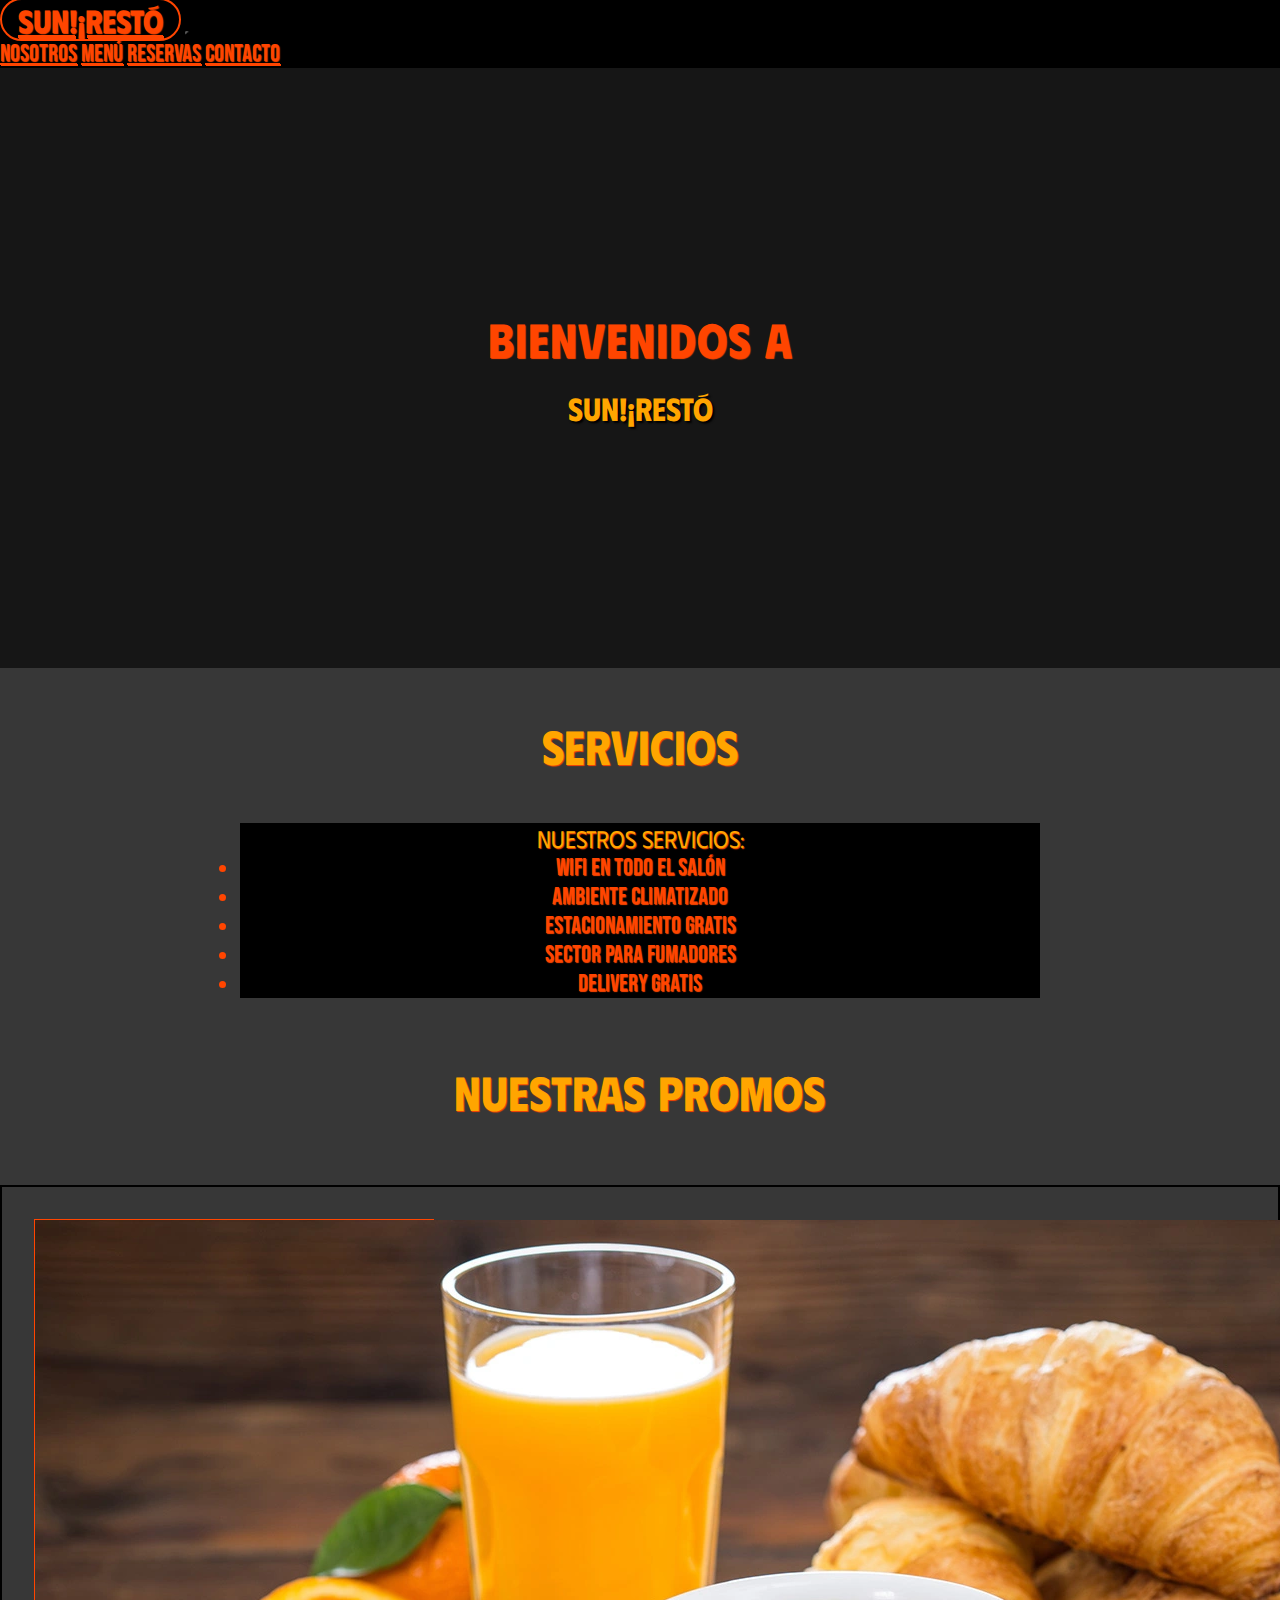
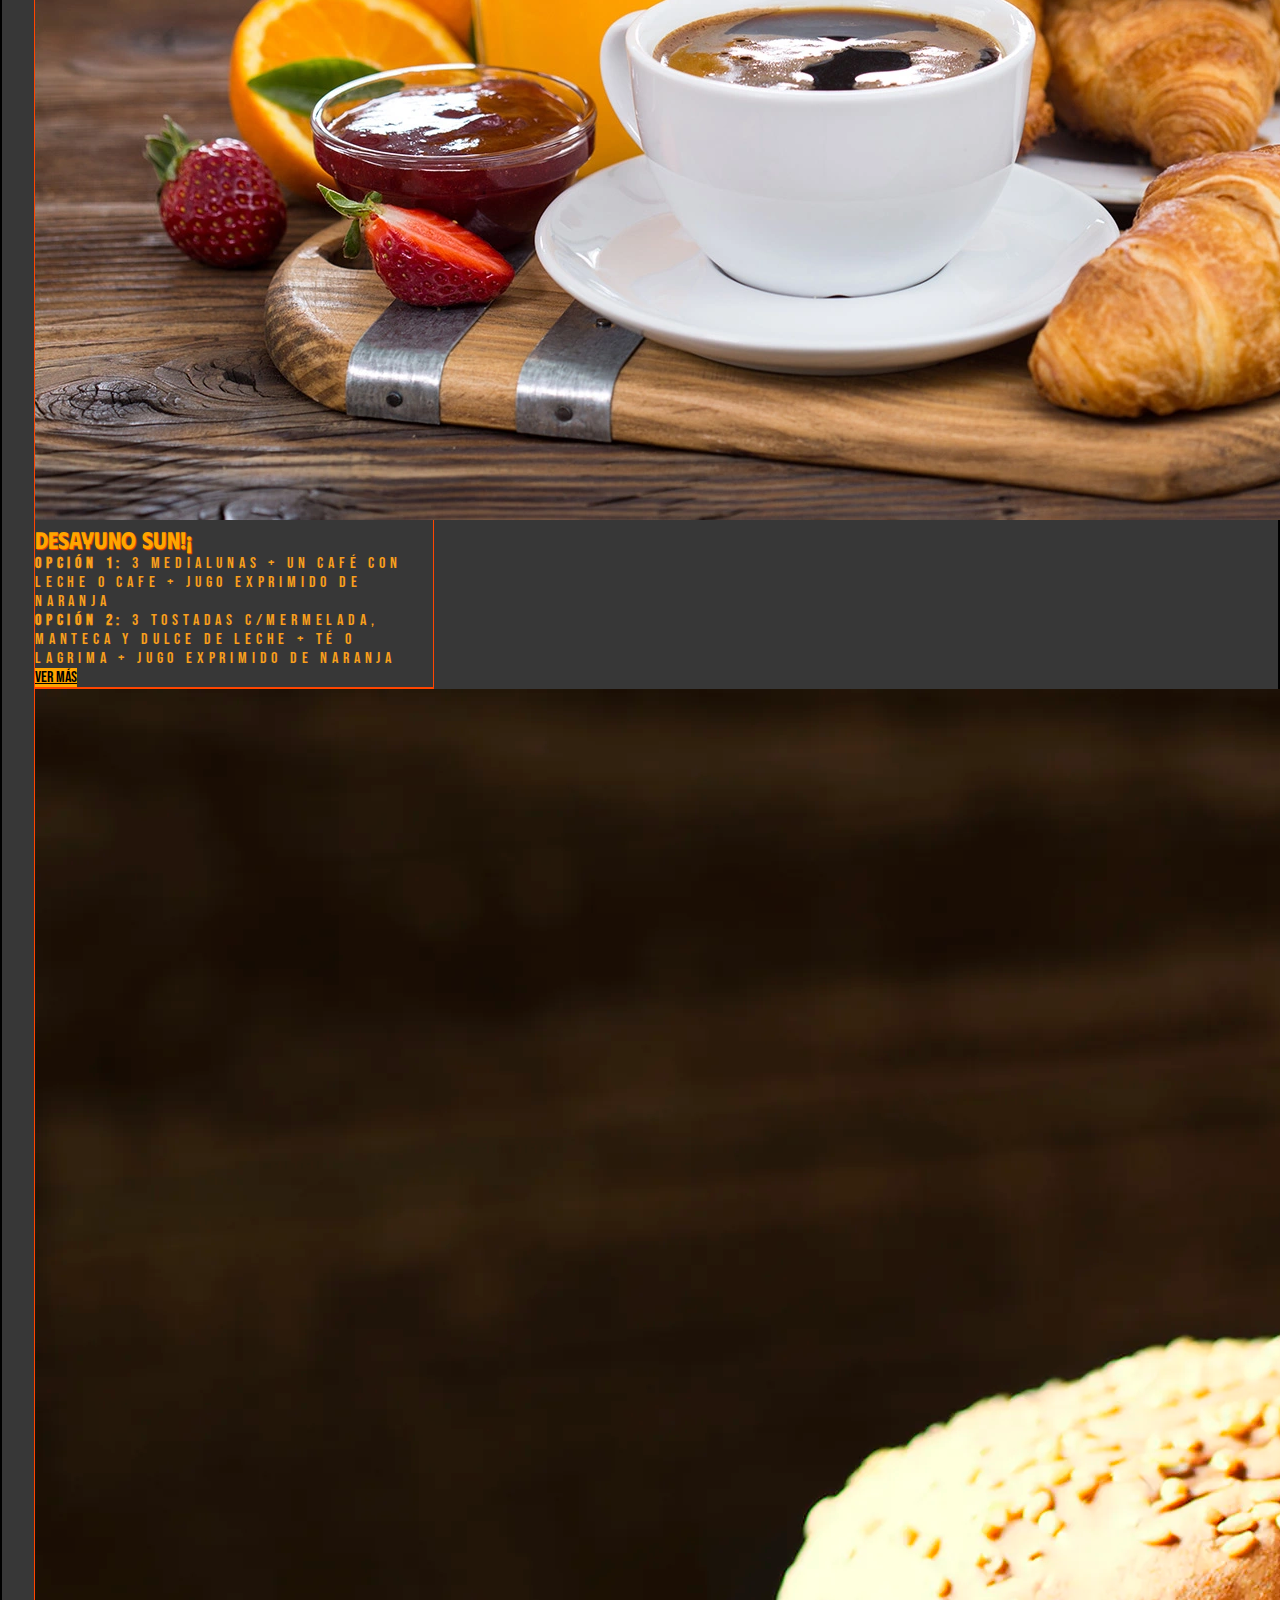
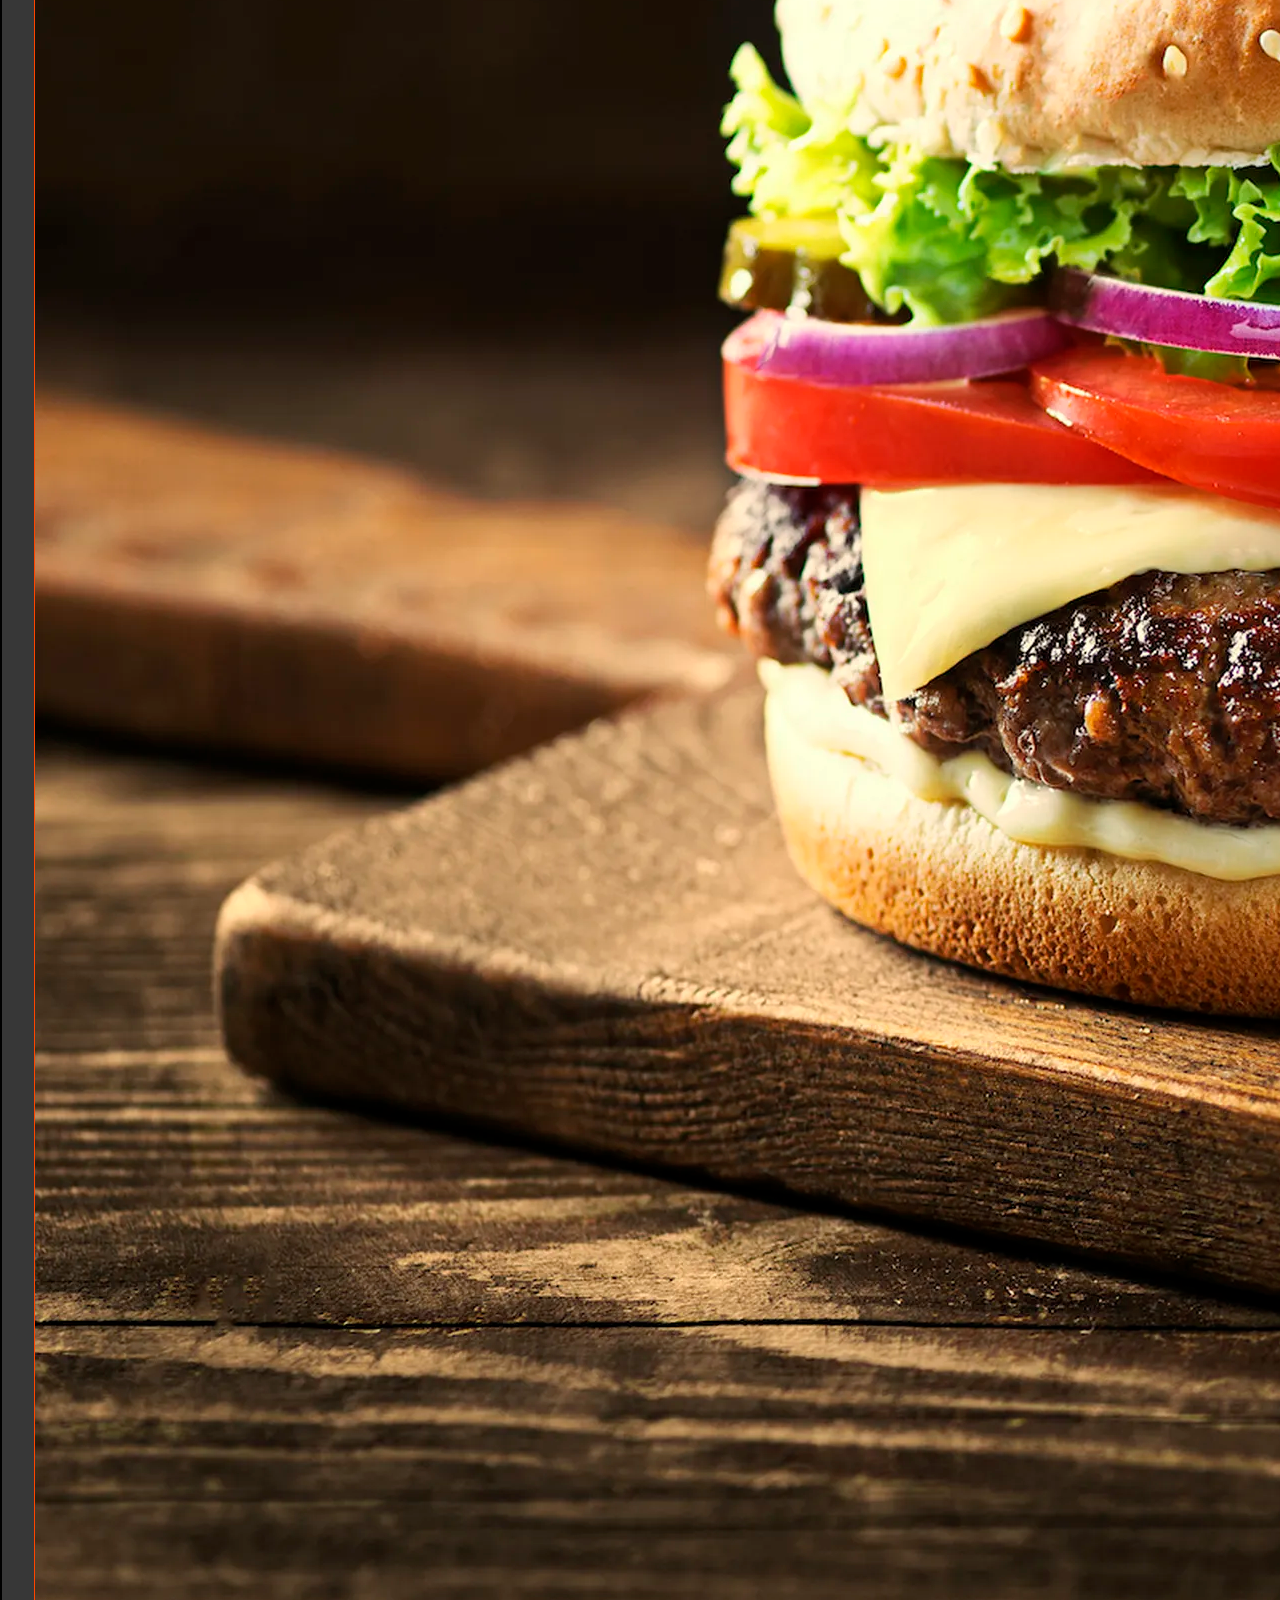
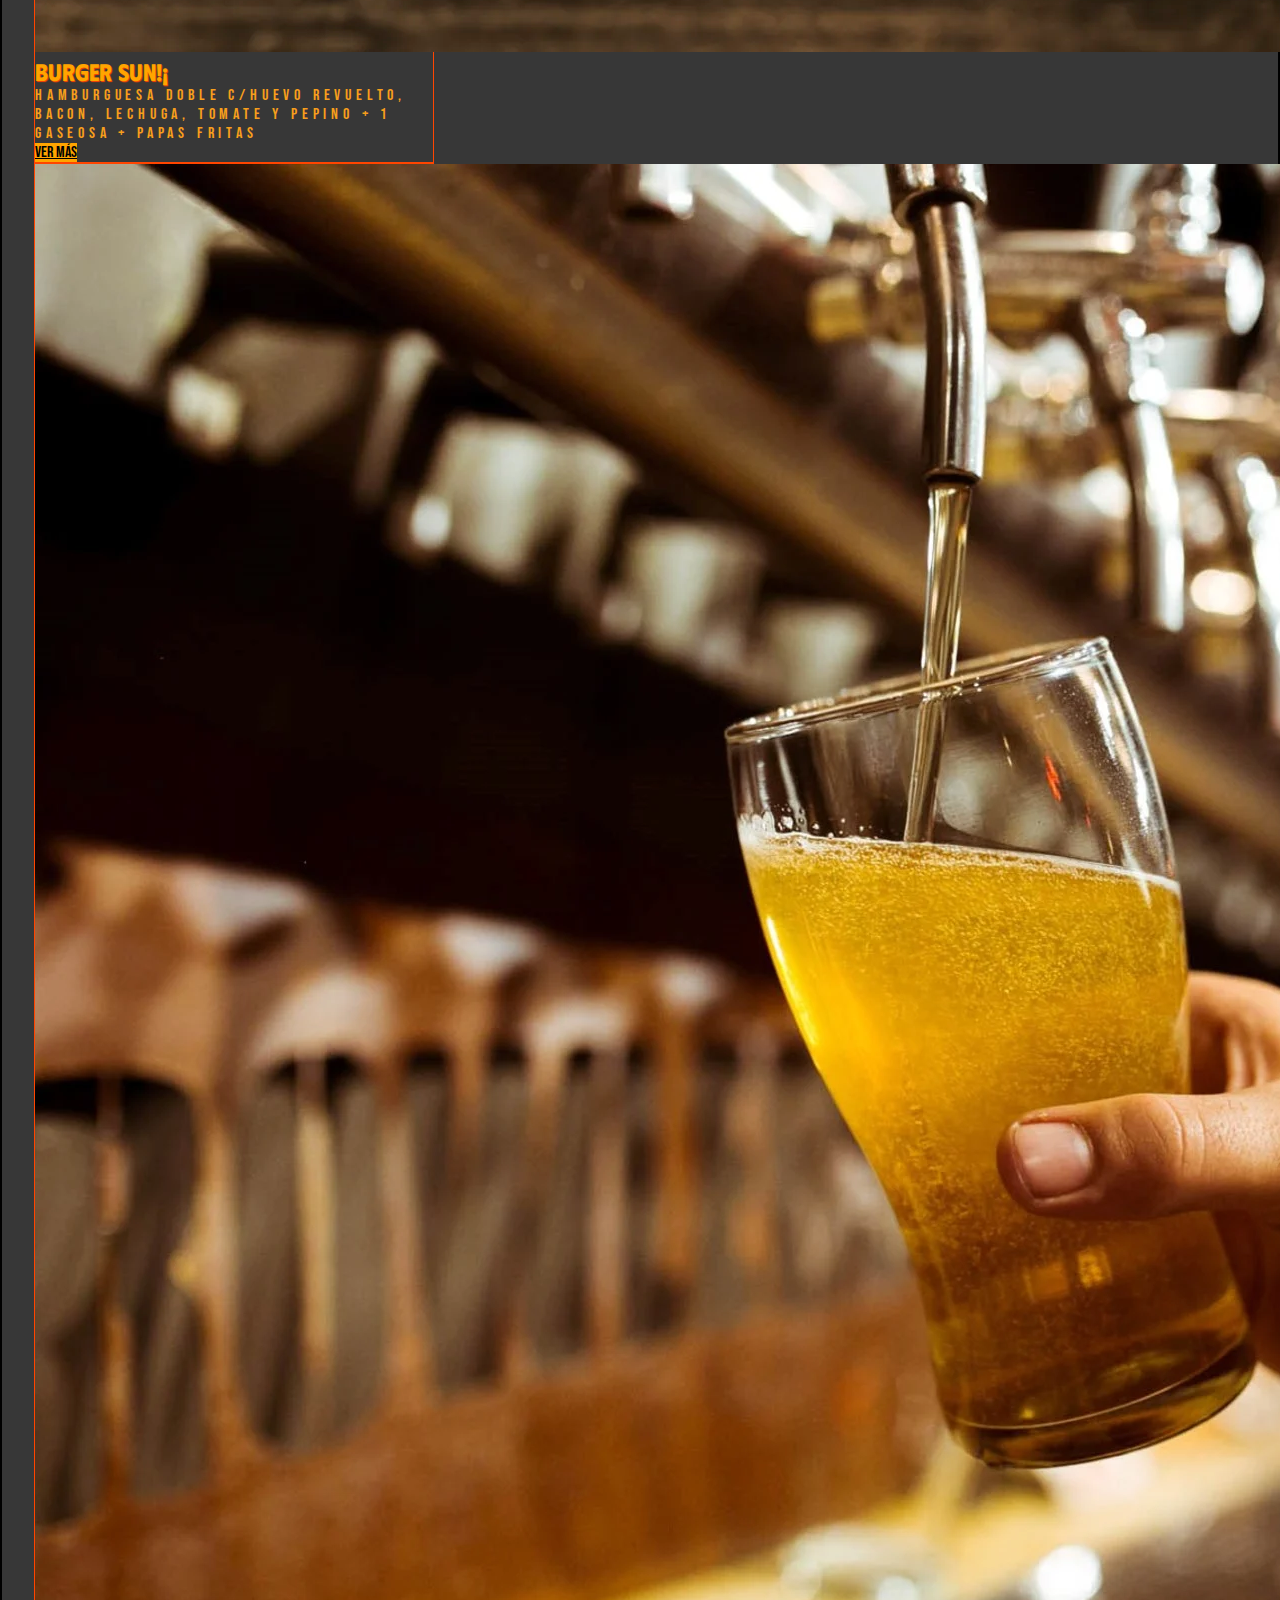
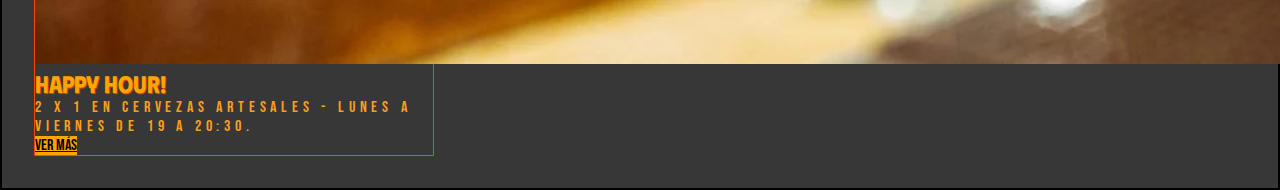
==== index.html @ b44a27f3 "realicé la primera parte de la sección promos con bootstrap cards.les agregué estilos con css y hove" ====
<!DOCTYPE html>
<html lang="en">

<head>
    <meta charset="UTF-8">
    <meta http-equiv="X-UA-Compatible" content="IE=edge">
    <meta name="viewport" content="width=device-width, initial-scale=1.0">
    <title>inicio - Sun!¡restó</title>
    <meta name="description" content="restó pensado para que sea tu lugar favorito">
    <meta name="keywords" content="restaurantes,restaurante,restó,buenos aires,argentina,ramos mejía,sun">
    <link href="https://cdn.jsdelivr.net/npm/bootstrap@5.3.0-alpha1/dist/css/bootstrap.min.css" rel="stylesheet" integrity="sha384-GLhlTQ8iRABdZLl6O3oVMWSktQOp6b7In1Zl3/Jr59b6EGGoI1aFkw7cmDA6j6gD" crossorigin="anonymous" />
<link rel="stylesheet" href="./sass/estilos.css">
</head>

<body>

    <!---------PÁGINA REALIZADA CON BOOTSTRAP-->

    <!------------HEADER -----NAVBAR---------->

<header>
    <nav class="navbar" style="background-color:black">

        <div class="container-fluid">
            <a class="nav-link logo" href="/index.html"> SUN!¡RESTÓ</a>
            <button class="navbar-toggler btn-nav" type="button" data-bs-toggle="collapse" data-bs-target="#navbarNavAltMarkup" aria-controls="navbarNavAltMarkup" aria-expanded="false" aria-label="Toggle navigation">
      <span class="navbar-toggler-icon"></span>
    </button>
            <div class="collapse navbar-collapse" id="navbarNavAltMarkup">
                <div class="navbar-nav">
                    <a class="nav-link nav-estilo" aria-current="page" href="./pages/nosotros.html">Nosotros</a>
                    <a class="nav-link nav-estilo" href="./pages/menu.html">Menú</a>
                    <a class="nav-link nav-estilo" href="./pages/reservas.html">reservas</a>
                    <a class="nav-link nav-estilo" href="./pages/contacto.html">Contacto</a>
                </div>
            </div>
        </div>
    </nav>

    <!---------banner de bienvenida realizado con animación-->

    <section class="banner">

        <div class="capa"></div>

        <div class="bienvenida">
            <h1>BIENVENIDOS A</h1>
            <h2>SUN!¡RESTÓ</h2>
        </div>

    </section>

    </header>

    <main>

        <section class="title-servicios">
            <h2>SERVICIOS</h2>

        </section>

        <section class="servicios container">

<!---------sección de servicios realizada con list-group de bootsrap
----------------y una animación-->

            <div class="card servicios-item border-warning-subtle" style="width: 50rem;">
                <div class="card-header text-center border-warning-subtle">
                    Nuestros servicios:
                </div>
                <ul class="list-group list-group-flush text-center bg-success-subtle">
                    <li class="list-group-item border-warning-subtle">Wifi en todo el salón</li>
                    <li class="list-group-item border-warning-subtle">Ambiente climatizado</li>
                    <li class="list-group-item border-warning-subtle">Estacionamiento gratis</li>
                    <li class="list-group-item border-warning-subtle">Sector para fumadores</li>
                    <li class="list-group-item border-warning-subtle">Delivery gratis</li>
                </ul>
            </div>
        </section>

        <!----------sección de promos realizada con cards grid de bootstrap-->

<section class="title-promos">
    <h2>NUESTRAS PROMOS</h2>
</section>

<section class="container promos d-flex justify-content-center gap-3 text-center">

    <div class="card" style="width: 25rem;">
        <img src="./images/desayuno-promo.webp" class="card-img-top" alt="desayuno-promo">
        <div class="card-body promos-estilos bg-black">
          <h5 class="card-title">DESAYUNO SUN!¡</h5>
          <p class="card-text"><b>OPCIÓN 1: </b> 3 Medialunas + un café con leche o cafe + jugo exprimido de naranja</p>
          <p class="card-text"><b>OPCIÓN 2: </b> 3 tostadas c/mermelada, manteca y dulce de leche + té o lagrima + jugo exprimido de naranja</p>
          <a href="/pages/menu.html" class="btn btn-promos">Ver más</a>
        </div>
      </div>

      <div class="card" style="width: 25rem;">
        <img  src="./images/promo-burger.webp" class="card-img-top" alt="promo-burger">
        <div class="card-body promos-estilos bg-black">
          <h5 class="card-title">BURGER SUN!¡</h5>
          <p class="card-text fs-5"> Hamburguesa doble c/huevo revuelto, bacon, lechuga, tomate y pepino + 1 gaseosa + papas fritas </p>

          <a href="/pages/menu.html" class="btn btn-promos">Ver más</a>
        </div>
      </div>

      <div class="card" style="width: 25rem;">
        <img src="./images/cerveza-promo.webp" class="card-img-top" alt="cerveza-promo">
        <div class="card-body promos-estilos bg-black">
          <h5 class="card-title">HAPPY HOUR!</h5>
          <p class="card-text fs-4 text-center"> 2 x 1 en cervezas artesales - lunes a viernes de 19 a 20:30.</p>
          <a href="/pages/menu.html" class="btn btn-promos">ver más</a>
        </div>
      </div>


</section>





    </main>


    
    <script src="https://cdn.jsdelivr.net/npm/bootstrap@5.3.0-alpha1/dist/js/bootstrap.bundle.min.js " integrity="sha384-w76AqPfDkMBDXo30jS1Sgez6pr3x5MlQ1ZAGC+nuZB+EYdgRZgiwxhTBTkF7CXvN " crossorigin="anonymous "></script>
  
</body>
---- sass/estilos.css ----
@import url("https://fonts.googleapis.com/css2?family=Bebas+Neue&family=Edu+NSW+ACT+Foundation:wght@400;500;600;700&family=Phudu:wght@300;400;500;600;700;800;900&display=swap");
* {
  padding: 0;
  margin: 0;
  box-sizing: border-box;
}

body {
  background-color: rgba(0, 0, 0, 0.786);
}

header nav .logo {
  color: orangered;
  font-family: "Phudu", cursive;
  font-weight: bold;
  text-shadow: 1px 1px 1px;
  font-size: 2rem;
  border: 2px solid;
  border-radius: 50px;
  padding-inline: 1rem;
}
header nav .logo:hover {
  color: rgb(247, 159, 28);
  border: 3px solid;
}

main .promos .promos-estilos h5, main .title-promos, main .title-servicios {
  color: orange;
  font-family: "Phudu", cursive;
  font-weight: bold;
  text-shadow: 1px 1px 1px orangered;
  font-size: 2rem;
}

header .btn-nav {
  background-color: orangered;
  border-radius: 30px;
}
header .nav-estilo {
  color: orangered;
  font-family: "Bebas Neue", cursive;
  font-size: 1.5rem;
  text-shadow: 1px 1px 1px;
}
header .nav-estilo:hover {
  color: orange;
}
header .banner {
  width: 100%;
  height: 600px;
  animation: banner 10s infinite linear alternate;
  background-size: 100% 100%;
  position: relative;
  display: flex;
  justify-content: center;
  align-items: center;
}
header .banner .capa {
  width: 100%;
  height: 100%;
  position: absolute;
  top: 0;
  left: 0;
  background: rgba(0, 0, 0, 0.6);
}
header .banner .bienvenida {
  z-index: 1;
  width: 100%;
  max-width: 550px;
  text-align: center;
}
header .banner .bienvenida h1 {
  color: orangered;
  font-size: 3rem;
  font-weight: bold;
  margin-bottom: 20px;
  letter-spacing: 1px;
  text-shadow: 1px 1px 1px;
  font-family: "Phudu", cursive;
}
header .banner .bienvenida h2 {
  color: orange;
  font-size: 2rem;
  font-weight: bolder;
  text-shadow: 2px 2px 2px black;
  font-family: "Phudu", cursive;
}

@keyframes banner {
  0%, 20% {
    background-image: url("../../images/banner-1.webp");
  }
  25%, 45% {
    background-image: url("../../images/banner-2.webp");
  }
  50%, 70% {
    background-image: url("../../images/banner-3.webp");
  }
  75%, 100% {
    background-image: url("../../images/banner-4.webp");
  }
}
main .title-servicios {
  margin: 3rem;
  text-align: center;
}
main .servicios {
  display: flex;
  justify-content: center;
  align-items: center;
  margin-top: 3rem;
}
main .servicios-item {
  text-align: center;
  color: orange;
  text-shadow: 1px 1px 1px orangered;
  font-family: "Phudu", cursive;
  font-size: 1.5rem;
  background-color: black;
}
main .servicios-item li {
  color: orangered;
  background-color: black;
  font-family: "Bebas Neue", cursive;
  animation: servicios 1.5s infinite linear alternate;
}
@keyframes servicios {
  0%, 20% {
    color: rgb(252, 168, 13);
  }
  25%, 45% {
    color: rgb(190, 103, 9);
  }
  50%, 100% {
    color: rgba(193, 148, 66, 0.939);
  }
}
main .title-promos {
  margin: 4rem;
  text-align: center;
}
main .promos {
  border: 2px solid;
  padding: 2rem;
}
main .promos .card {
  border: 1px solid orangered;
}
main .promos .card:hover {
  border: 3px solid orange;
}
main .promos .promos-estilos h5 {
  font-size: 1.5rem;
}
main .promos .promos-estilos p {
  color: rgb(247, 159, 28);
  font-family: "Bebas Neue", cursive;
  letter-spacing: 0.3rem;
}
main .promos .promos-estilos .btn-promos {
  color: black;
  background-color: orange;
  font-family: "Bebas Neue", cursive;
  font-weight: 400;
}
main .promos .promos-estilos .btn-promos:hover {
  border: 2px solid;
  color: orangered;
}/*# sourceMappingURL=estilos.css.map */
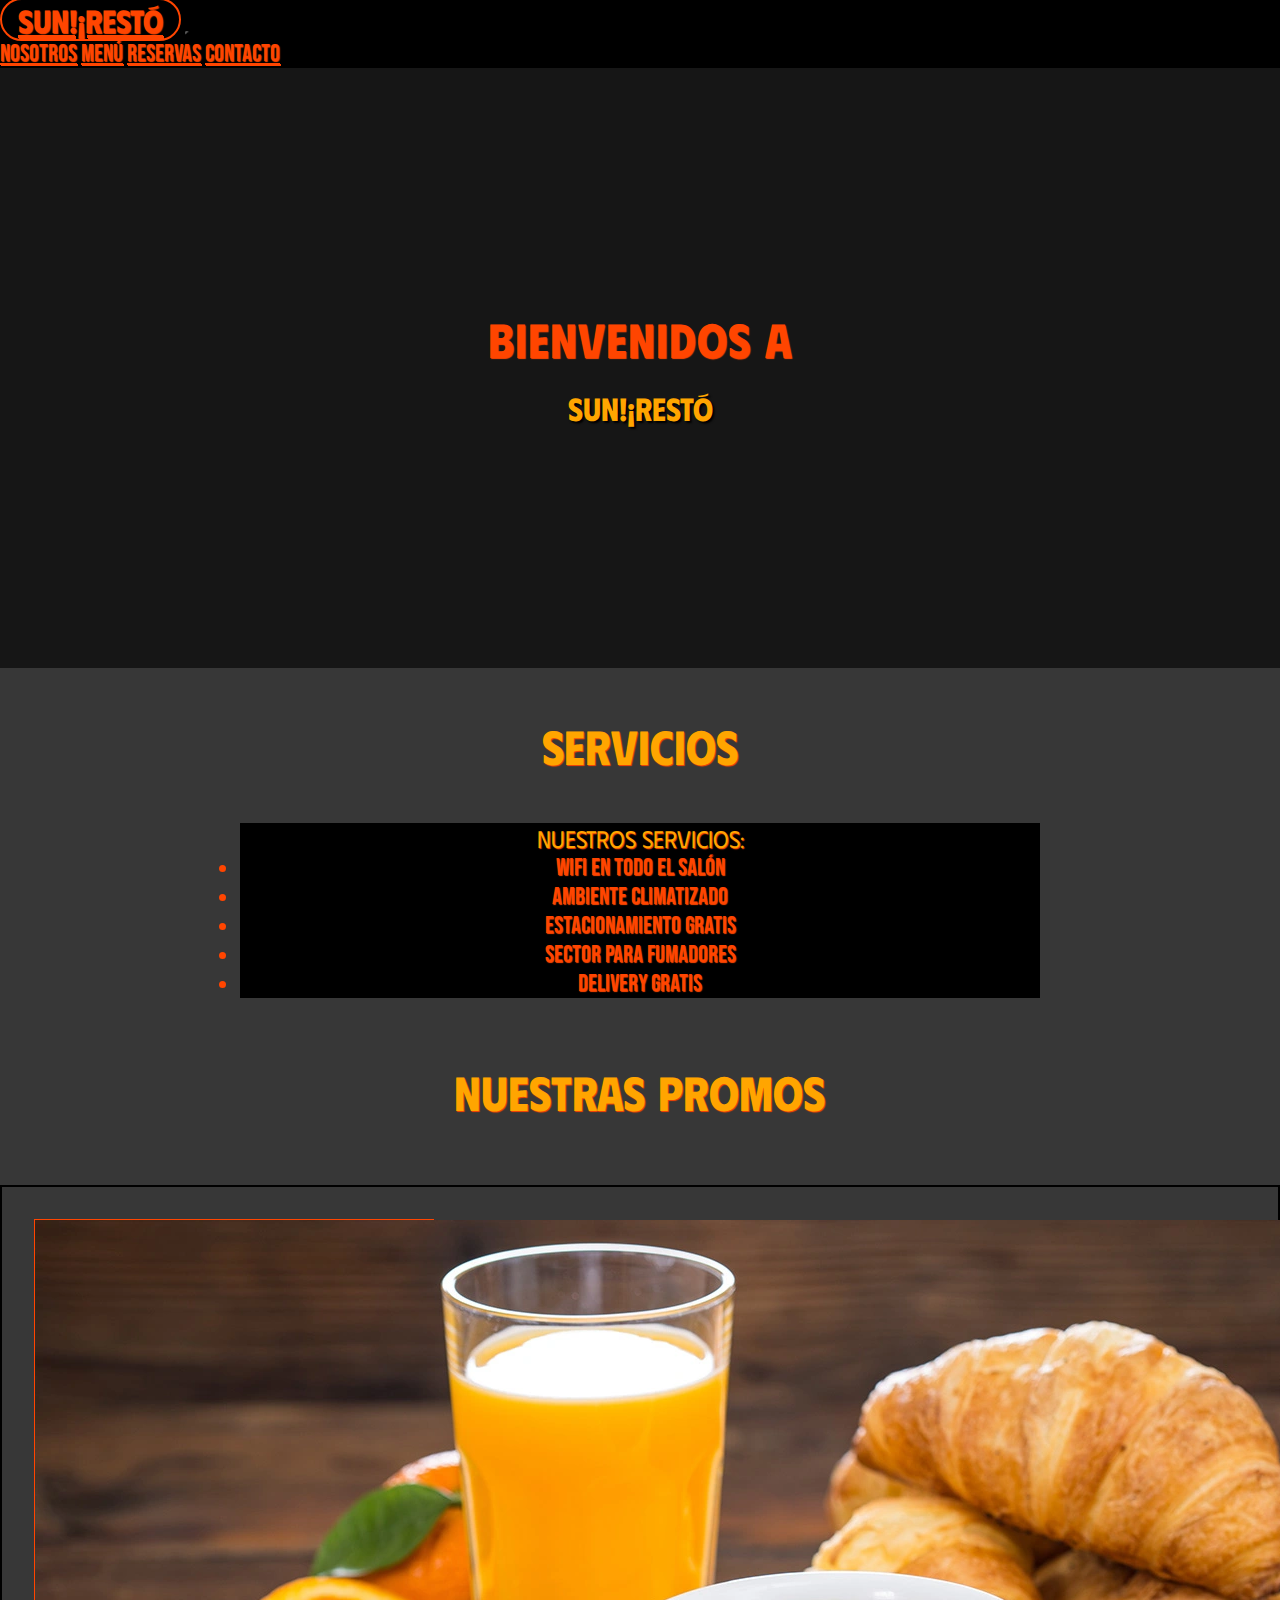
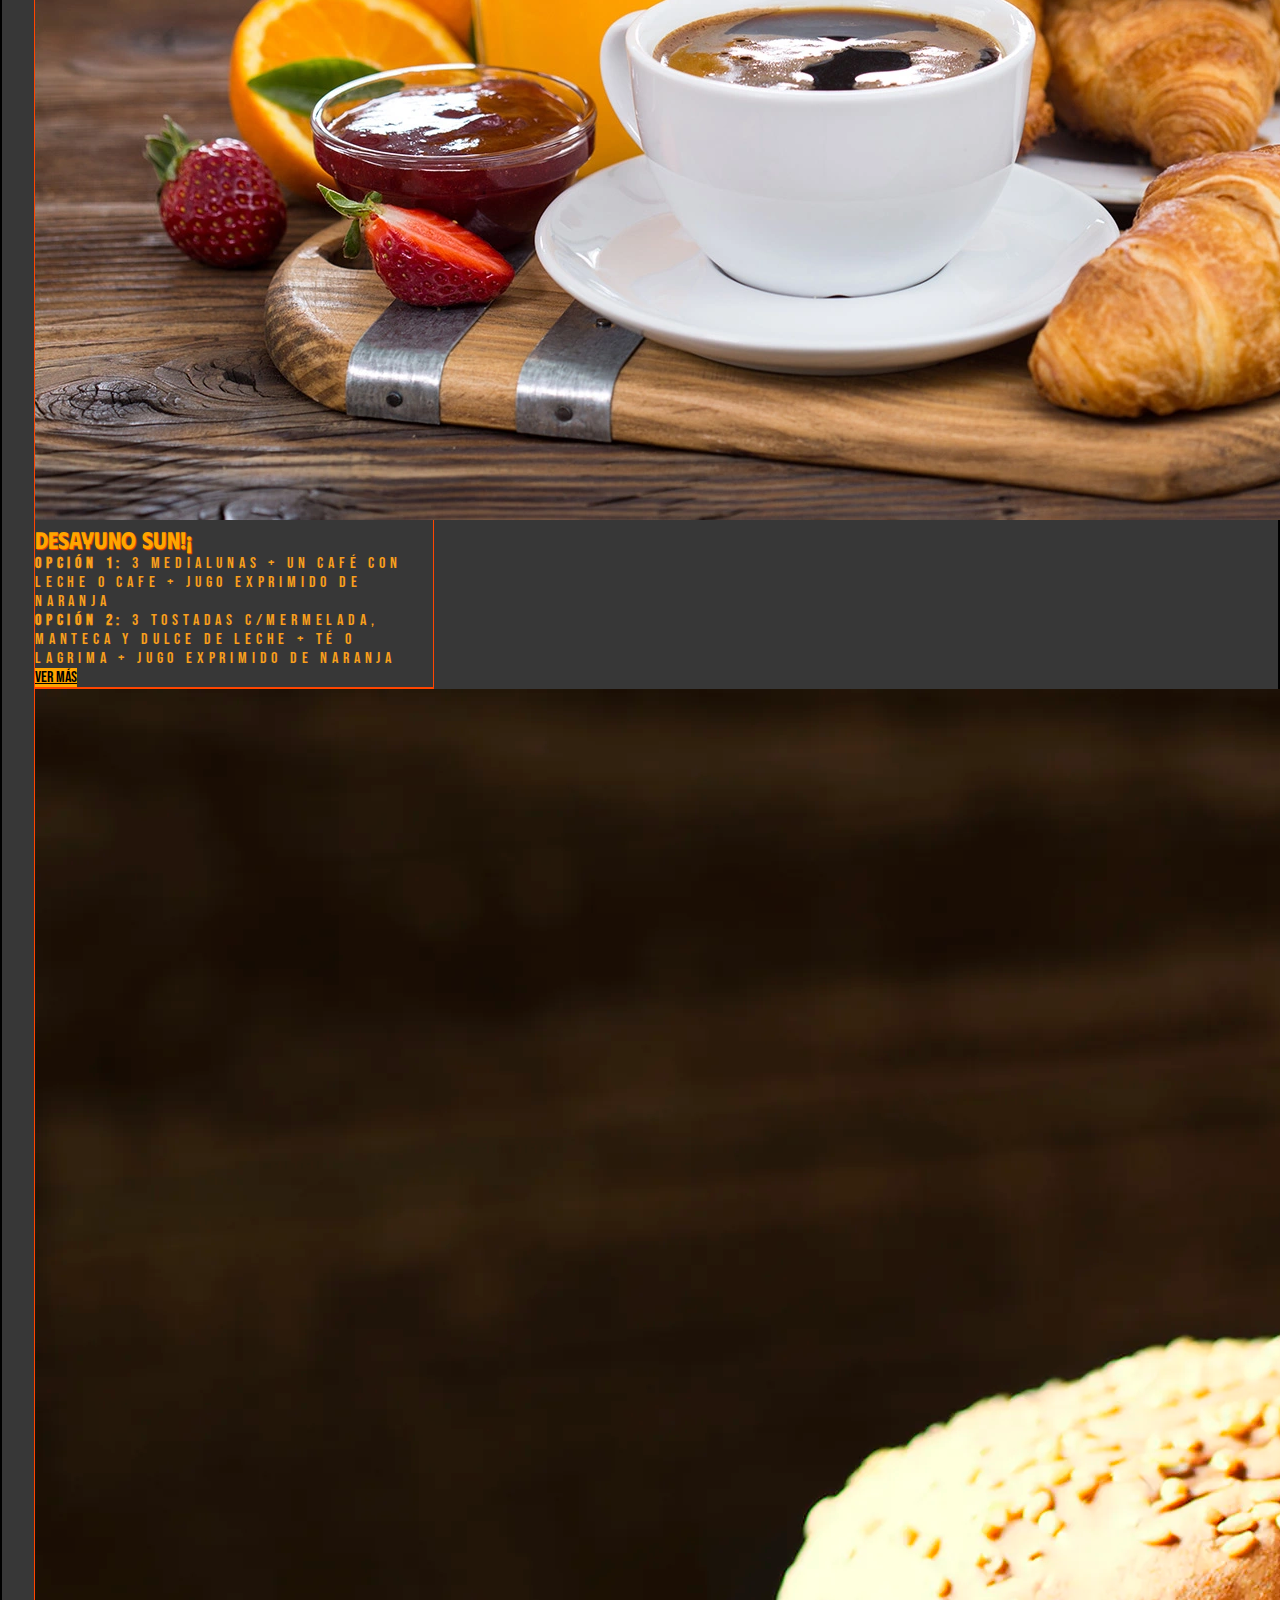
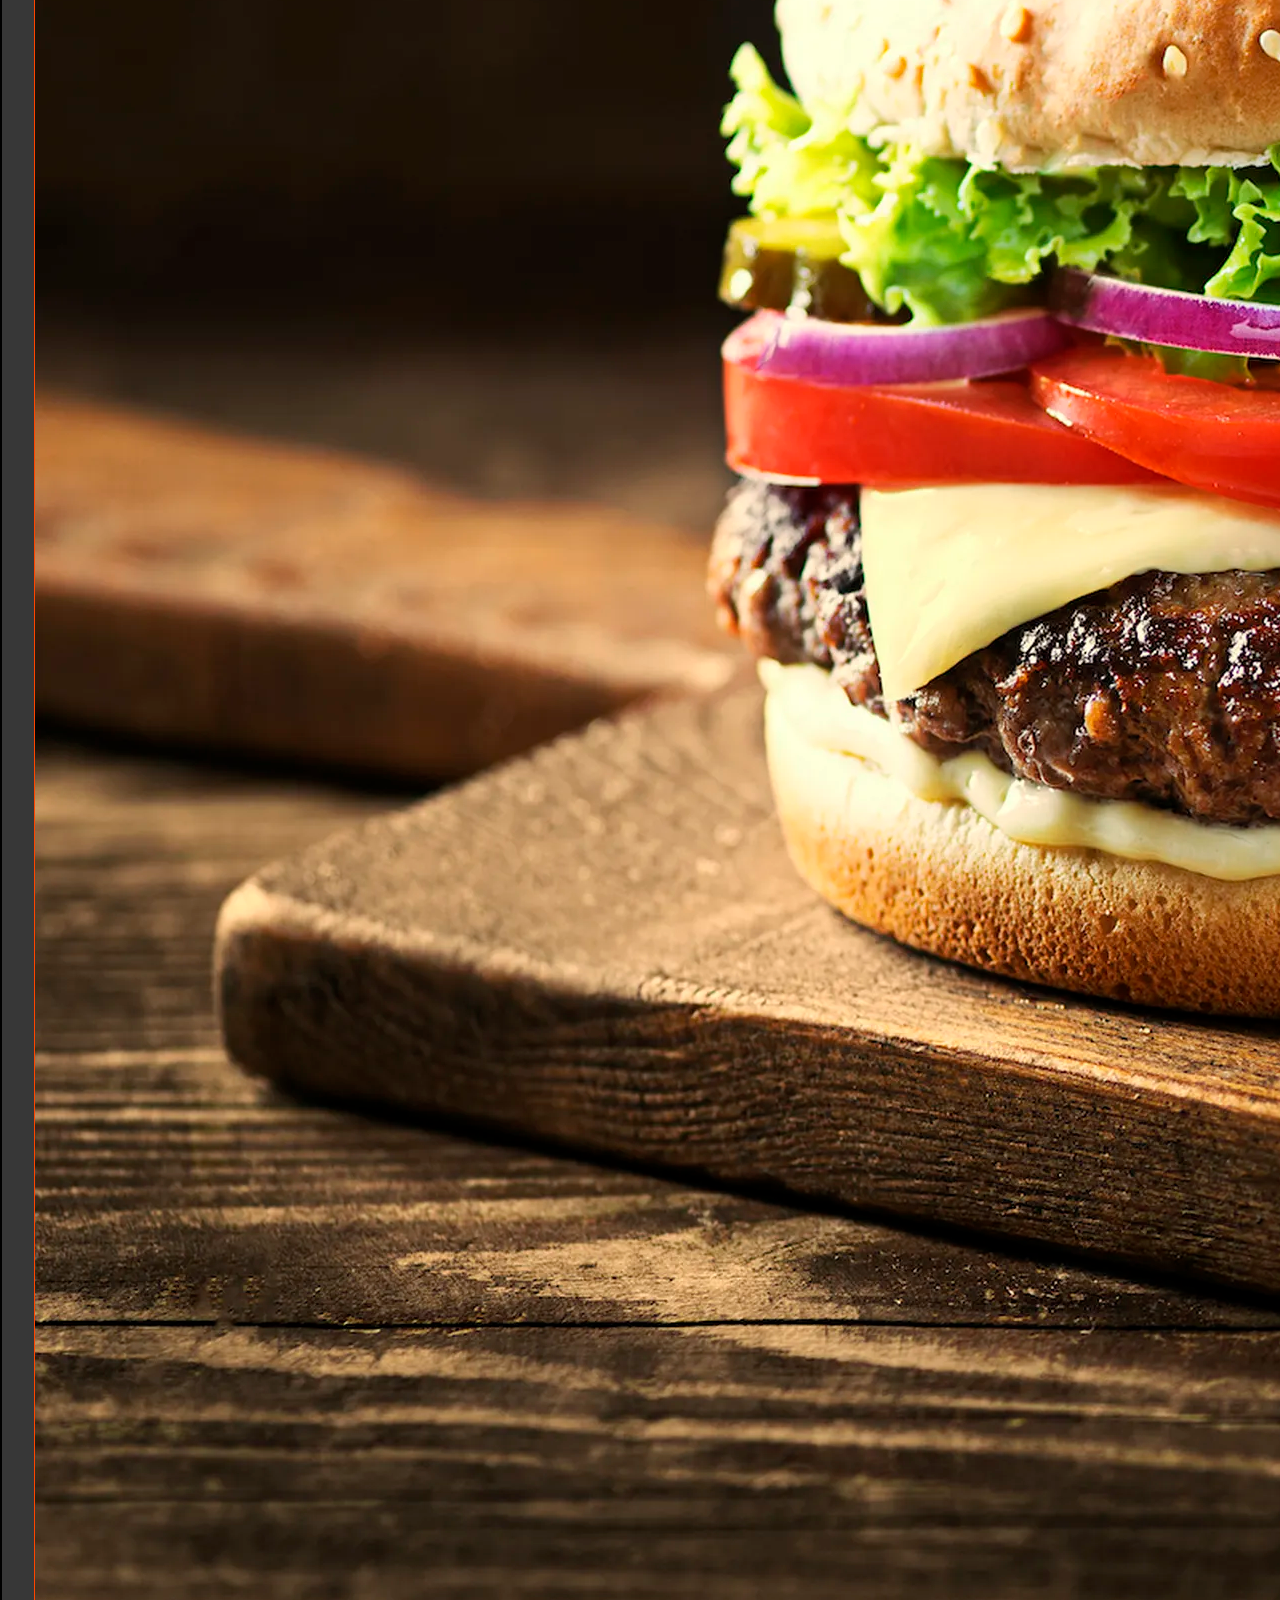
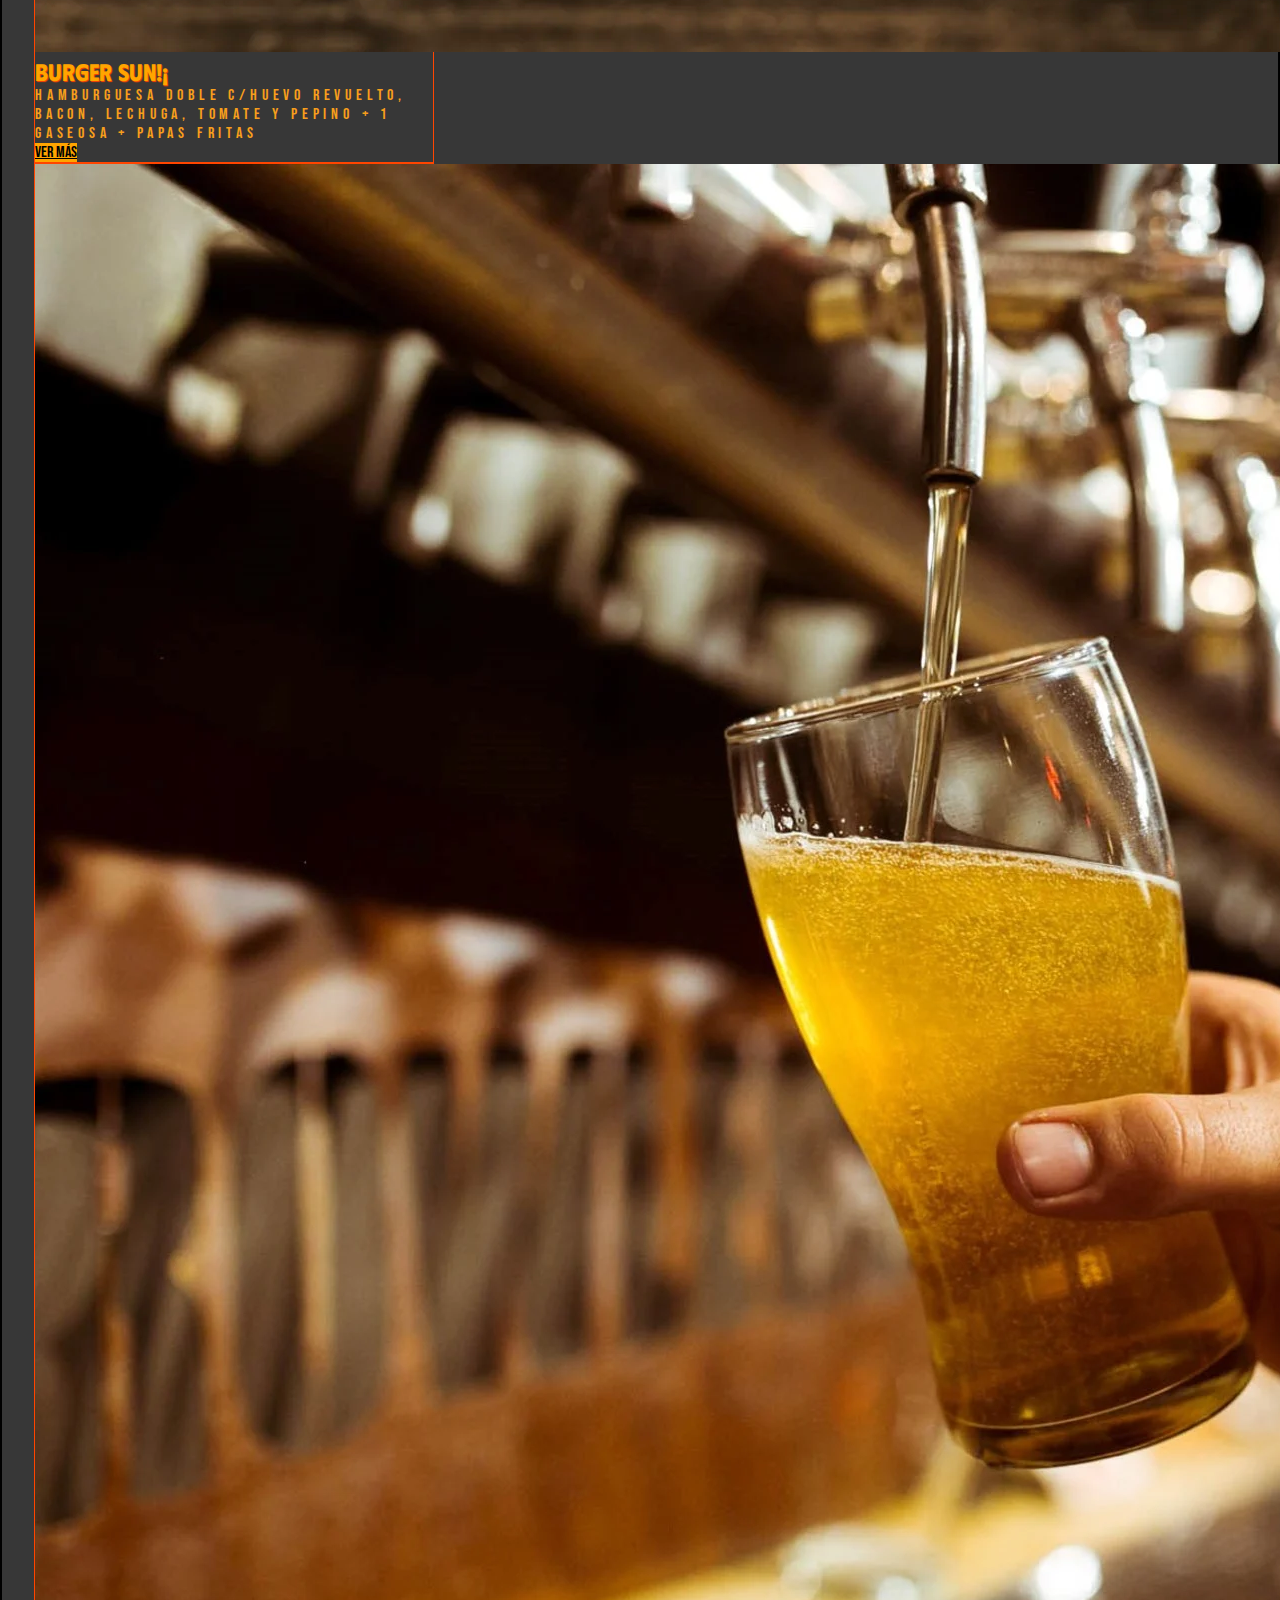
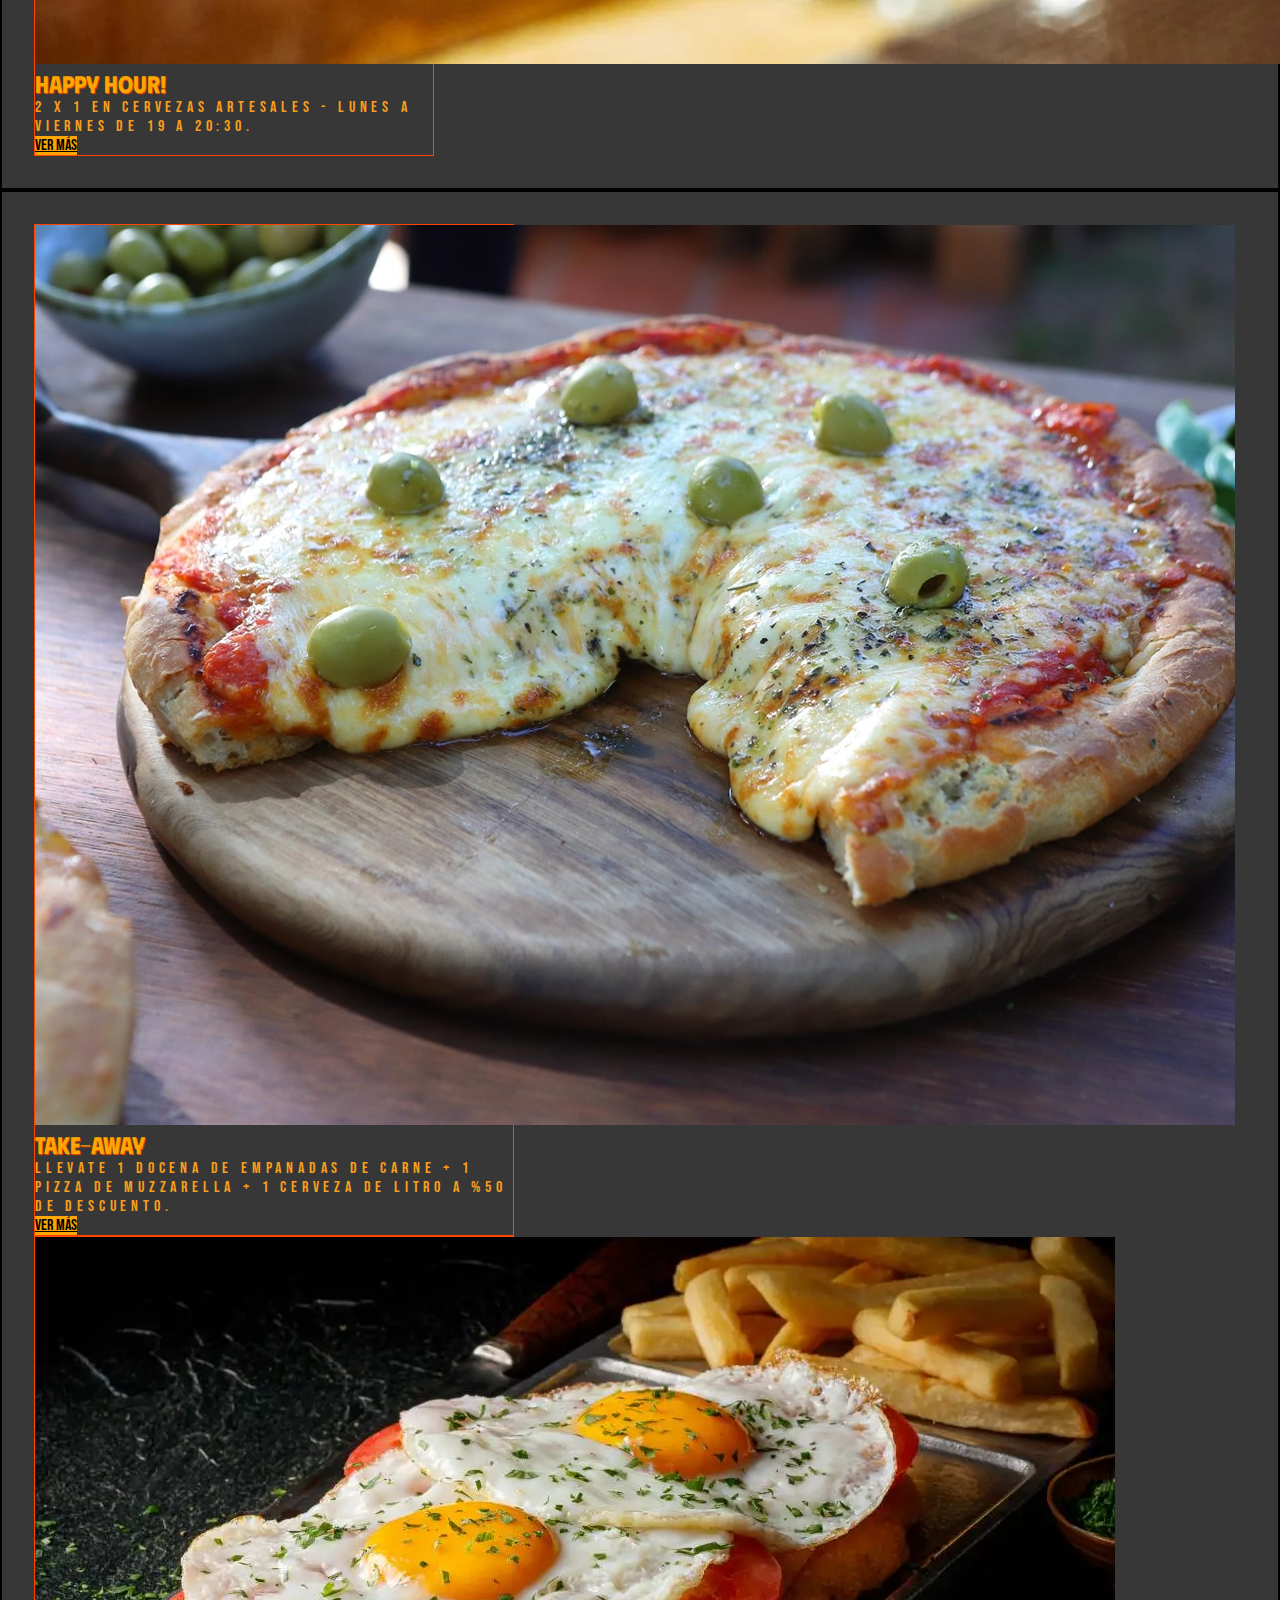
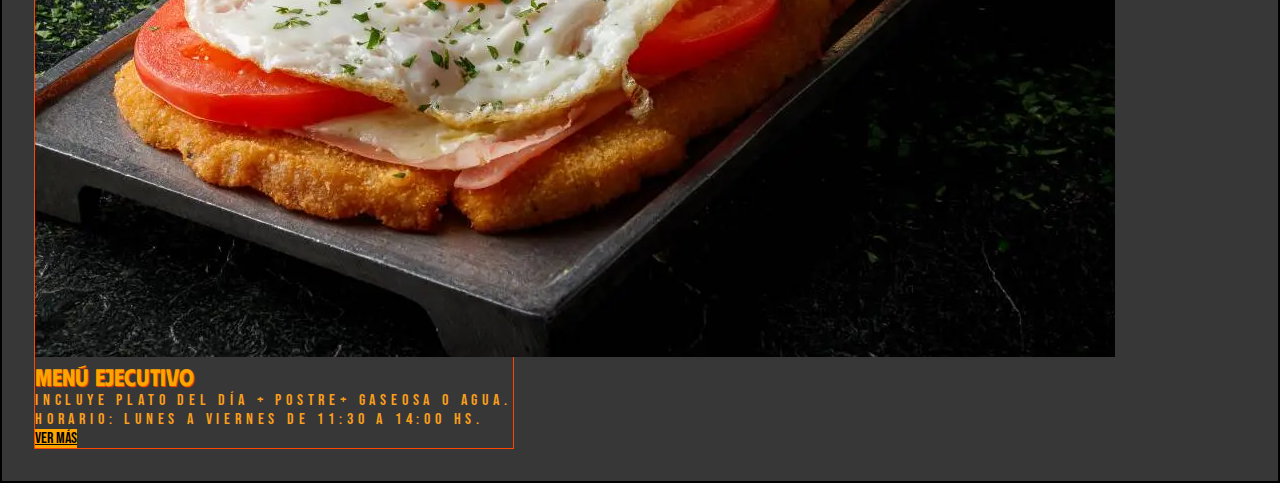
==== commit 618d4998: "realicé la segunda parte de la sección promos con cards de bootstrap" ====
--- a/index.html
+++ b/index.html
@@ -92,7 +92,7 @@
           <h5 class="card-title">DESAYUNO SUN!¡</h5>
           <p class="card-text"><b>OPCIÓN 1: </b> 3 Medialunas + un café con leche o cafe + jugo exprimido de naranja</p>
           <p class="card-text"><b>OPCIÓN 2: </b> 3 tostadas c/mermelada, manteca y dulce de leche + té o lagrima + jugo exprimido de naranja</p>
-          <a href="/pages/menu.html" class="btn btn-promos">Ver más</a>
+          <a href="./pages/menu.html" class="btn btn-promos">Ver más</a>
         </div>
       </div>
 
@@ -102,7 +102,7 @@
           <h5 class="card-title">BURGER SUN!¡</h5>
           <p class="card-text fs-5"> Hamburguesa doble c/huevo revuelto, bacon, lechuga, tomate y pepino + 1 gaseosa + papas fritas </p>
 
-          <a href="/pages/menu.html" class="btn btn-promos">Ver más</a>
+          <a href="./pages/menu.html" class="btn btn-promos">Ver más</a>
         </div>
       </div>
 
@@ -111,14 +111,32 @@
         <div class="card-body promos-estilos bg-black">
           <h5 class="card-title">HAPPY HOUR!</h5>
           <p class="card-text fs-4 text-center"> 2 x 1 en cervezas artesales - lunes a viernes de 19 a 20:30.</p>
-          <a href="/pages/menu.html" class="btn btn-promos">ver más</a>
+          <a href="./pages/menu.html" class="btn btn-promos">ver más</a>
         </div>
       </div>
 
-
 </section>
 
+<section class="container promos d-flex justify-content-center gap-3 text-center">
 
+    <div class="card" style="width: 30rem;">
+        <img src="./images/pizza-promo.webp" class="card-img-top" alt="desayuno-promo">
+        <div class="card-body promos-estilos bg-black">
+          <h5 class="card-title">TAKE-AWAY</h5>
+          <p class="card-text">Llevate 1 docena de empanadas de carne + 1 pizza de muzzarella + 1 cerveza de litro a %50 de descuento.</p>
+          <a href="./pages/menu.html" class="btn btn-promos">Ver más</a>
+        </div>
+      </div>
+
+      <div class="card" style="width: 30rem;">
+        <img  src="./images/mila-promo.webp" class="card-img-top" alt="promo-burger">
+        <div class="card-body promos-estilos bg-black">
+          <h5 class="card-title">MENÚ EJECUTIVO</h5>
+          <p class="card-text">Incluye plato del día + postre+ gaseosa o agua.</p>
+          <p class="card-text">Horario: lunes a viernes de 11:30 a 14:00 hs.</p>
+          <a href="./pages/menu.html" class="btn btn-promos">Ver más</a>
+        </div>
+      </div>
 
 
 
--- a/sass/estilos.css
+++ b/sass/estilos.css
@@ -88,16 +88,16 @@
 
 @keyframes banner {
   0%, 20% {
-    background-image: url("../../images/banner-1.webp");
+    background-image: url("/images/banner1.webp");
   }
   25%, 45% {
-    background-image: url("../../images/banner-2.webp");
+    background-image: url("/images/banner2.webp");
   }
   50%, 70% {
-    background-image: url("../../images/banner-3.webp");
+    background-image: url("/images/banner3.webp");
   }
   75%, 100% {
-    background-image: url("../../images/banner-4.webp");
+    background-image: url("/images/banner4.webp");
   }
 }
 main .title-servicios {
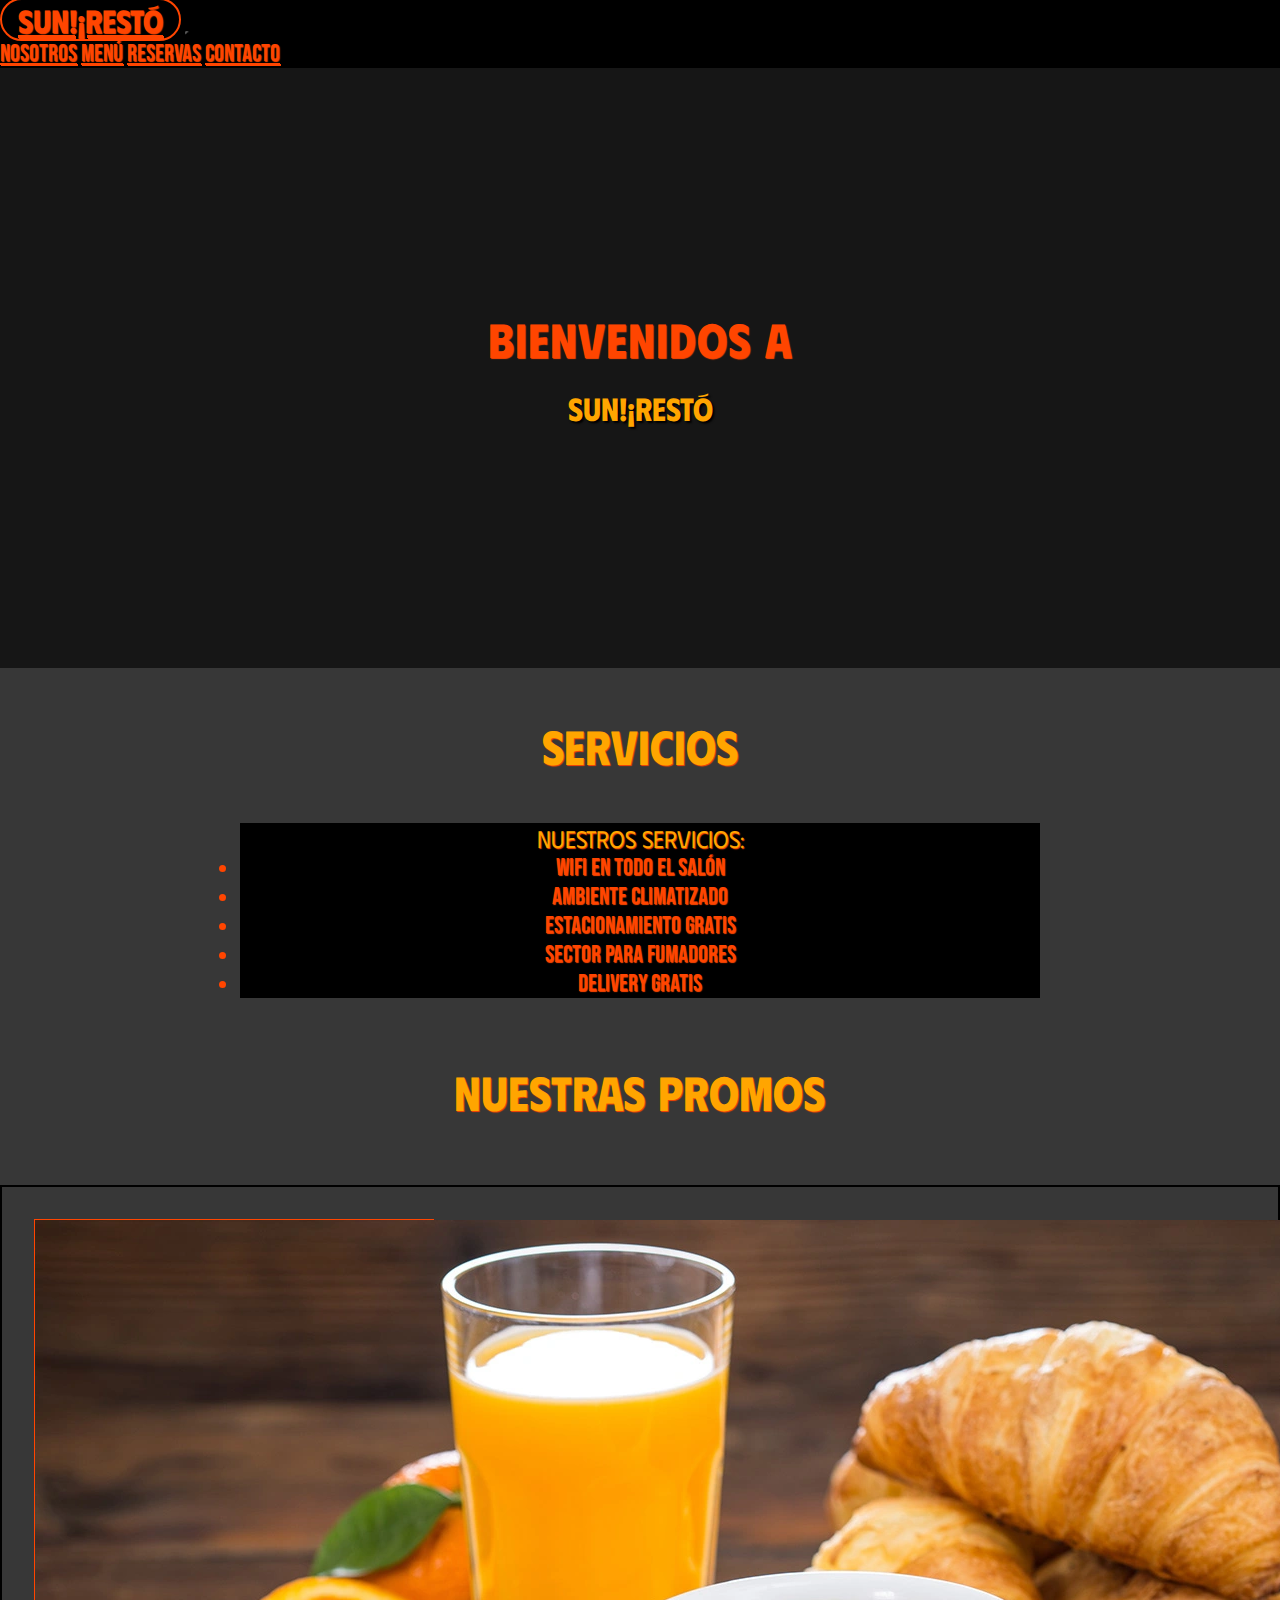
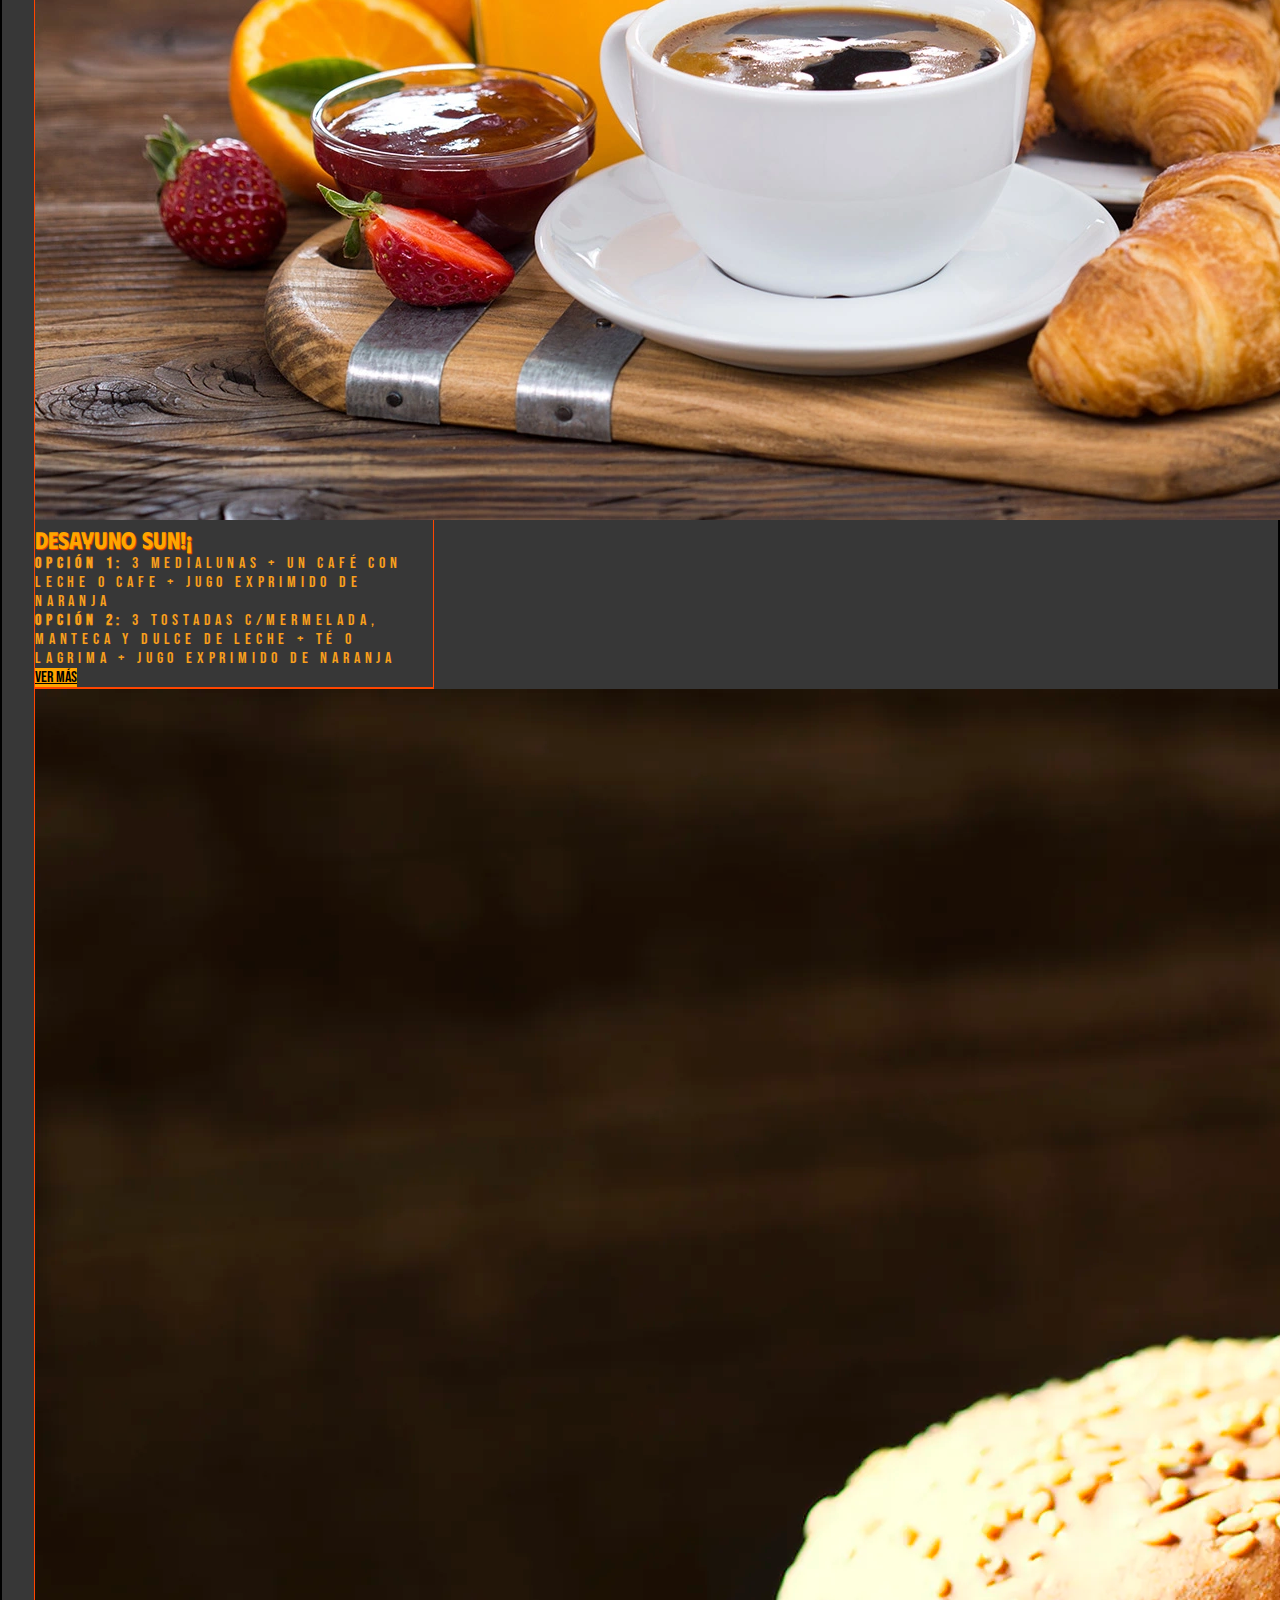
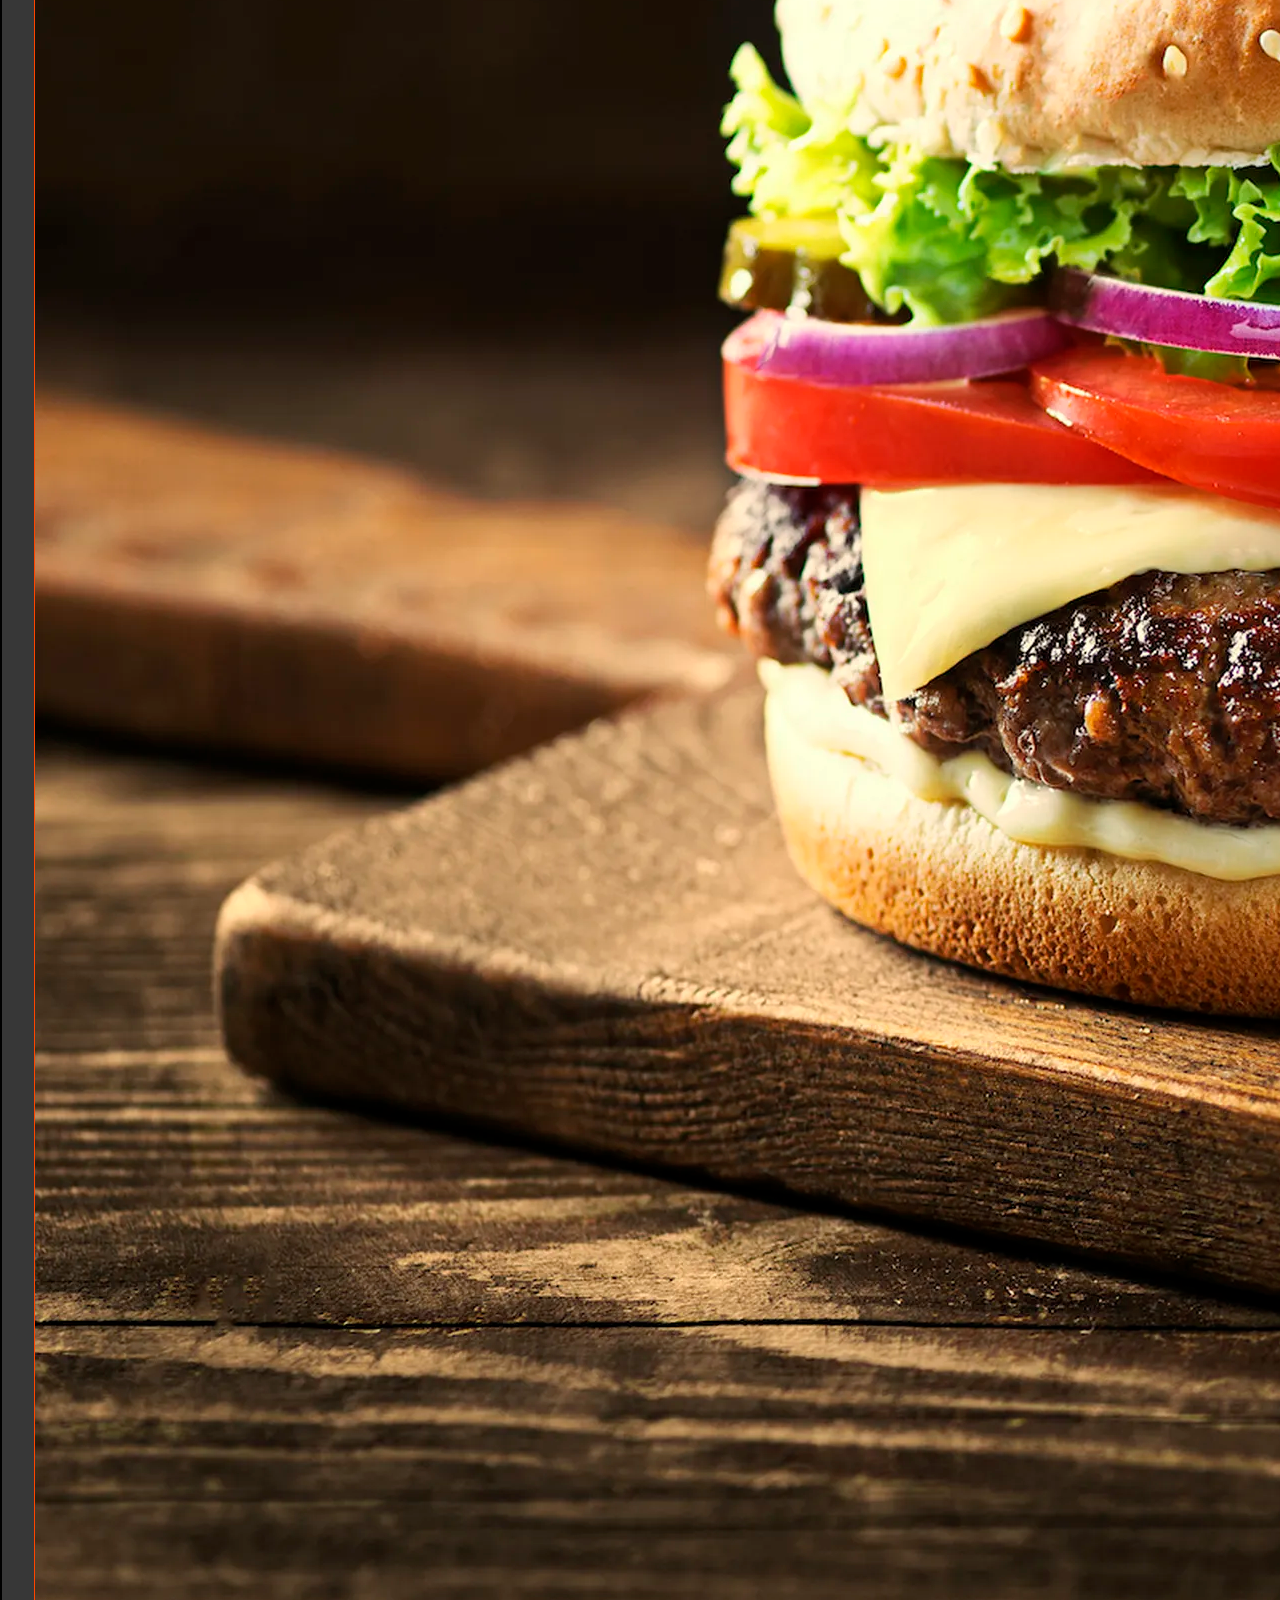
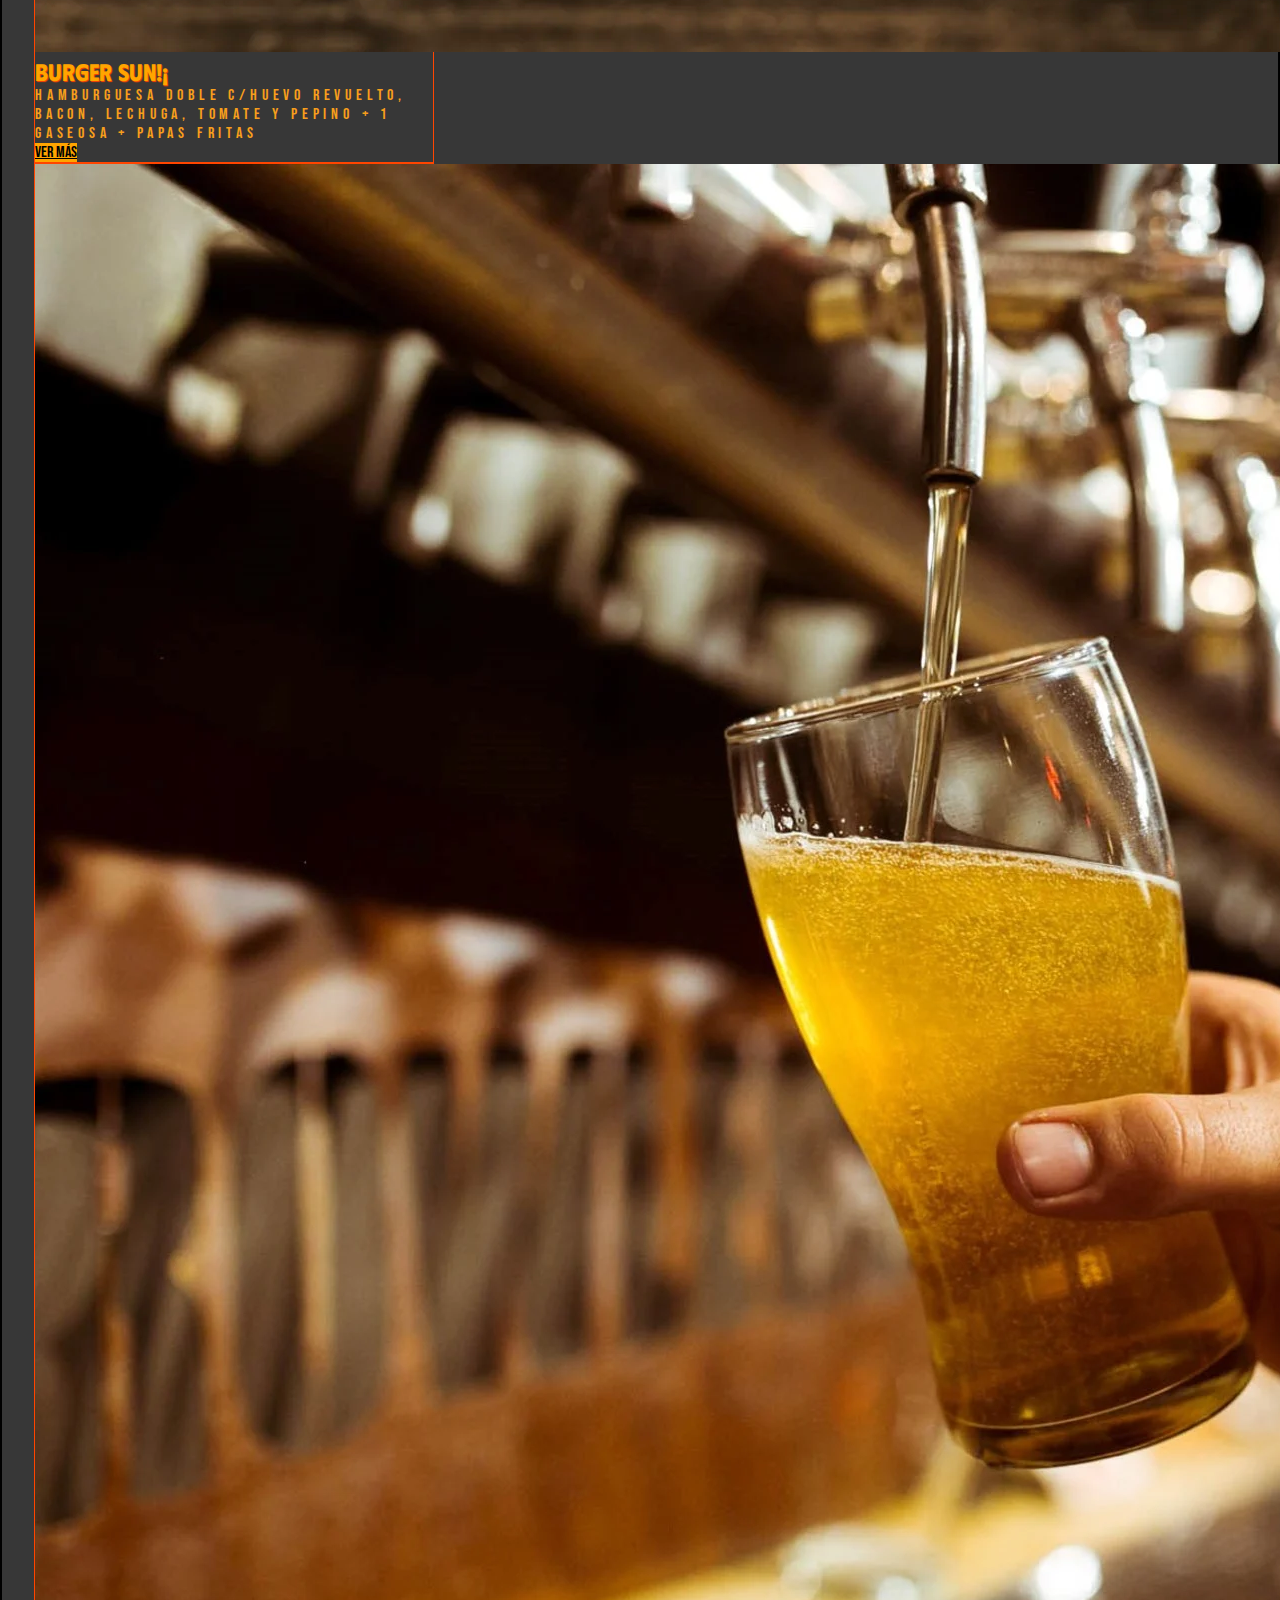
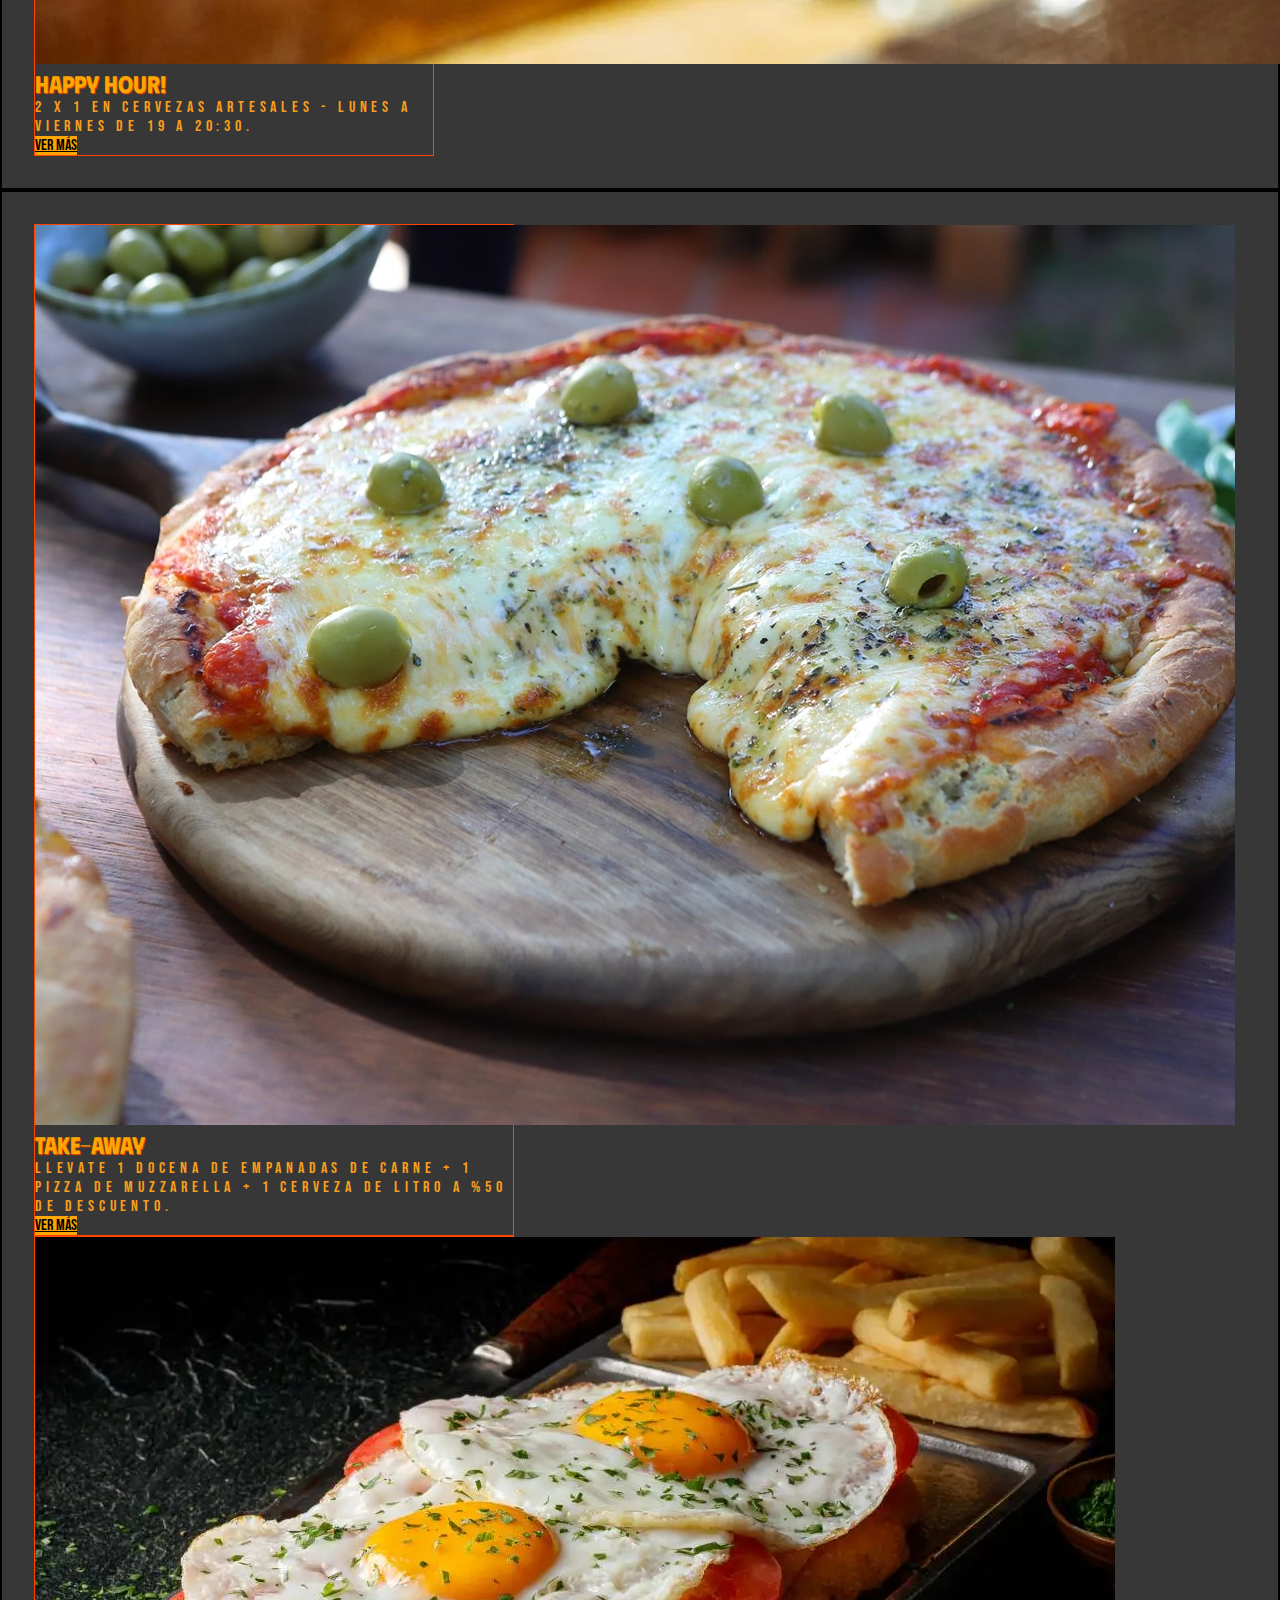
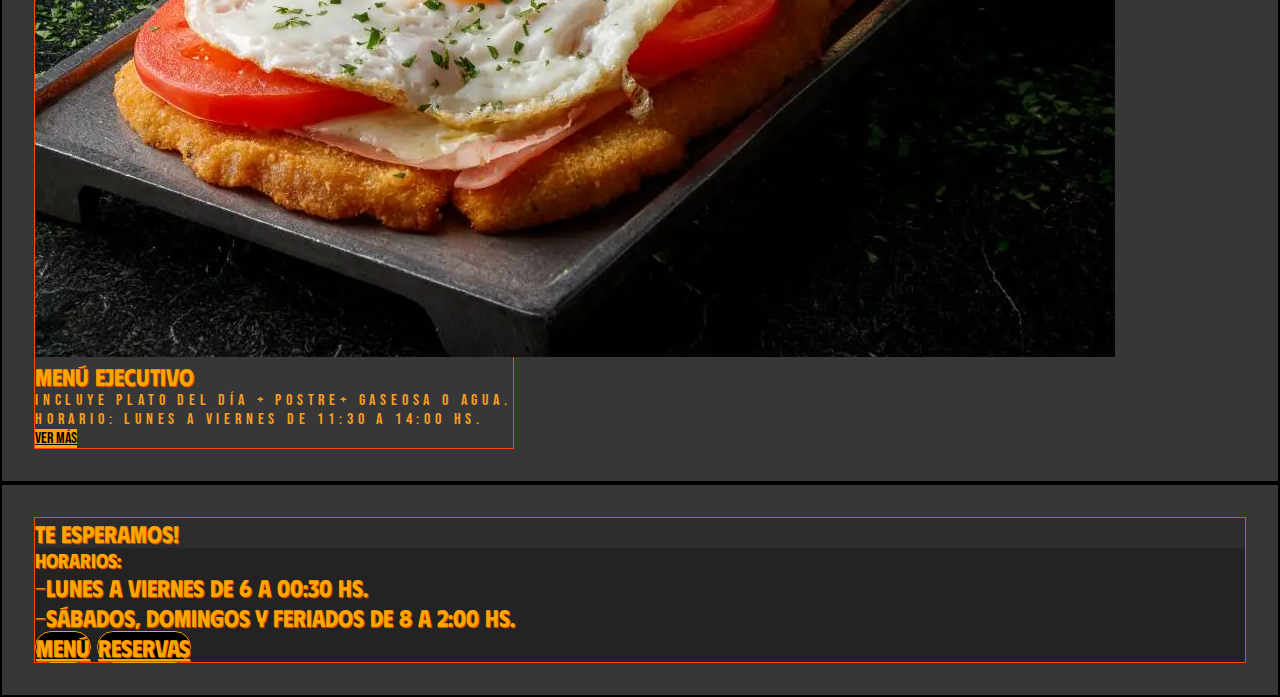
==== commit 5bf899ec: "realicé la sección de horarios con cards de bootstrap,utilicé el css y extend de sass para agregarle" ====
--- a/index.html
+++ b/index.html
@@ -78,7 +78,7 @@
             </div>
         </section>
 
-        <!----------sección de promos realizada con cards grid de bootstrap-->
+        <!----------sección de promos realizada con cards de bootstrap-->
 
 <section class="title-promos">
     <h2>NUESTRAS PROMOS</h2>
@@ -137,9 +137,25 @@
           <a href="./pages/menu.html" class="btn btn-promos">Ver más</a>
         </div>
       </div>
+</section>
+      <!---------sección de horarios-------------->
+<section class="horarios container mt-5">
+  
+    <div class="card text-center horarios-estilos">
+      <div class="card-header bg-black">
+        TE ESPERAMOS!
+      </div>
+    <div class="card-body horarios-estilos">
+      <h5 class="card-title">HORARIOS:</h5>
+      <p class="card-text">-LUNES A VIERNES DE 6 A 00:30 HS.</p>
+      <p class="card-text">-SÁBADOS, DOMINGOS Y FERIADOS DE 8 A 2:00 HS.</p>
+      <a href="./pages/menu.html" class="btn btn-horarios">MENÚ</a>
+      <a href="./pages/reservas.html" class="btn btn-horarios">RESERVAS</a>
+    </div>
+  </div>
 
-
-
+</section>
+      
     </main>
 
 
--- a/sass/estilos.css
+++ b/sass/estilos.css
@@ -24,7 +24,7 @@
   border: 3px solid;
 }
 
-main .promos .promos-estilos h5, main .title-promos, main .title-servicios {
+main .horarios .horarios-estilos, main .promos .promos-estilos h5, main .horarios .promos-estilos h5, main .title-promos, main .title-servicios {
   color: orange;
   font-family: "Phudu", cursive;
   font-weight: bold;
@@ -88,16 +88,16 @@
 
 @keyframes banner {
   0%, 20% {
-    background-image: url("/images/banner1.webp");
+    background-image: url("../images/banner-index1.webp");
   }
   25%, 45% {
-    background-image: url("/images/banner2.webp");
+    background-image: url("../images/banner-index2.webp");
   }
   50%, 70% {
-    background-image: url("/images/banner3.webp");
+    background-image: url("../images/banner-index3.webp");
   }
   75%, 100% {
-    background-image: url("/images/banner4.webp");
+    background-image: url("../images/banner-index4.webp");
   }
 }
 main .title-servicios {
@@ -139,31 +139,45 @@
   margin: 4rem;
   text-align: center;
 }
-main .promos {
+main .promos, main .horarios {
   border: 2px solid;
   padding: 2rem;
 }
-main .promos .card {
+main .promos .card, main .horarios .card {
   border: 1px solid orangered;
 }
-main .promos .card:hover {
+main .promos .card:hover, main .horarios .card:hover {
   border: 3px solid orange;
 }
-main .promos .promos-estilos h5 {
+main .promos .promos-estilos h5, main .horarios .promos-estilos h5 {
   font-size: 1.5rem;
 }
-main .promos .promos-estilos p {
+main .promos .promos-estilos p, main .horarios .promos-estilos p {
   color: rgb(247, 159, 28);
   font-family: "Bebas Neue", cursive;
   letter-spacing: 0.3rem;
 }
-main .promos .promos-estilos .btn-promos {
+main .promos .promos-estilos .btn-promos, main .horarios .promos-estilos .btn-promos {
   color: black;
   background-color: orange;
   font-family: "Bebas Neue", cursive;
   font-weight: 400;
 }
-main .promos .promos-estilos .btn-promos:hover {
+main .promos .promos-estilos .btn-promos:hover, main .horarios .promos-estilos .btn-promos:hover {
   border: 2px solid;
   color: orangered;
+}
+main .horarios .horarios-estilos {
+  background-color: rgba(0, 0, 0, 0.192);
+  font-size: 1.5rem;
+}
+main .horarios .horarios-estilos .btn-horarios {
+  color: orange;
+  background-color: black;
+  border: 1px solid;
+  border-radius: 80px;
+  font-family: "Phudu", cursive;
+}
+main .horarios .horarios-estilos .btn-horarios:hover {
+  color: orangered;
 }/*# sourceMappingURL=estilos.css.map */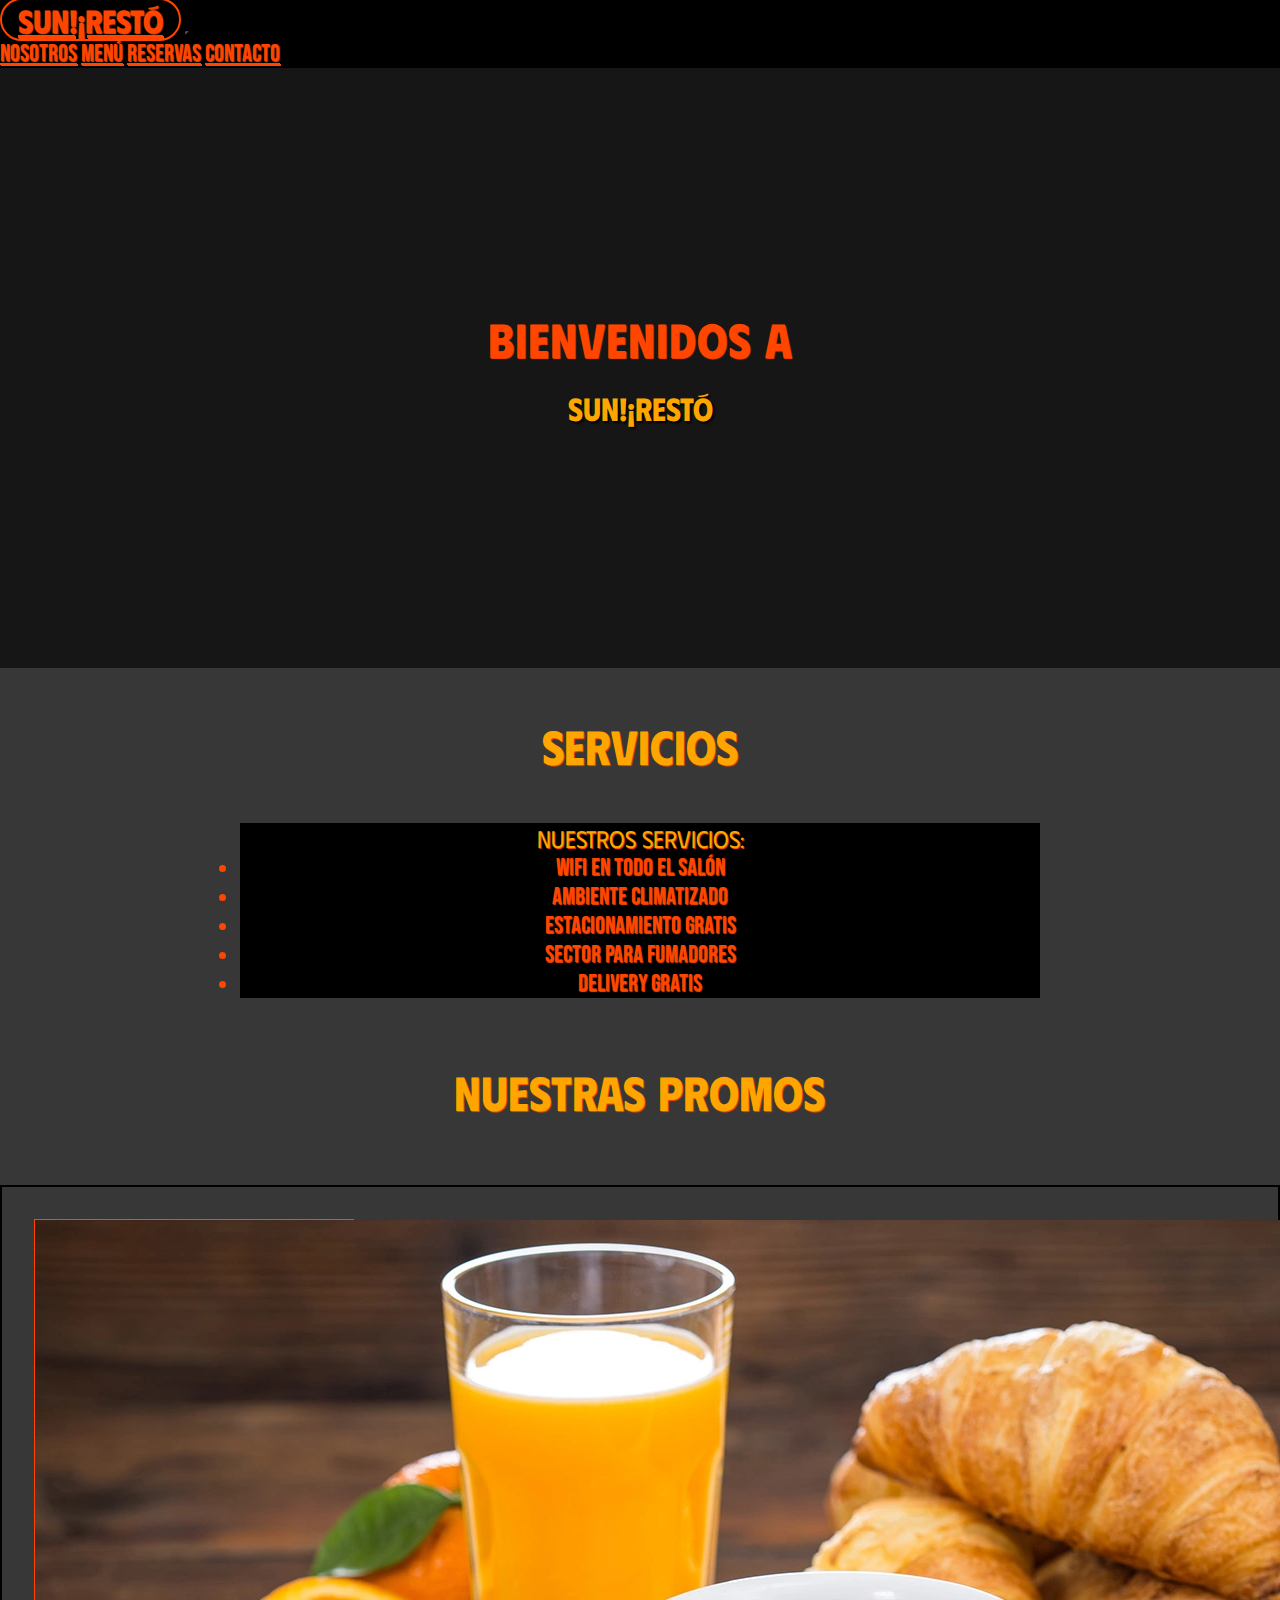
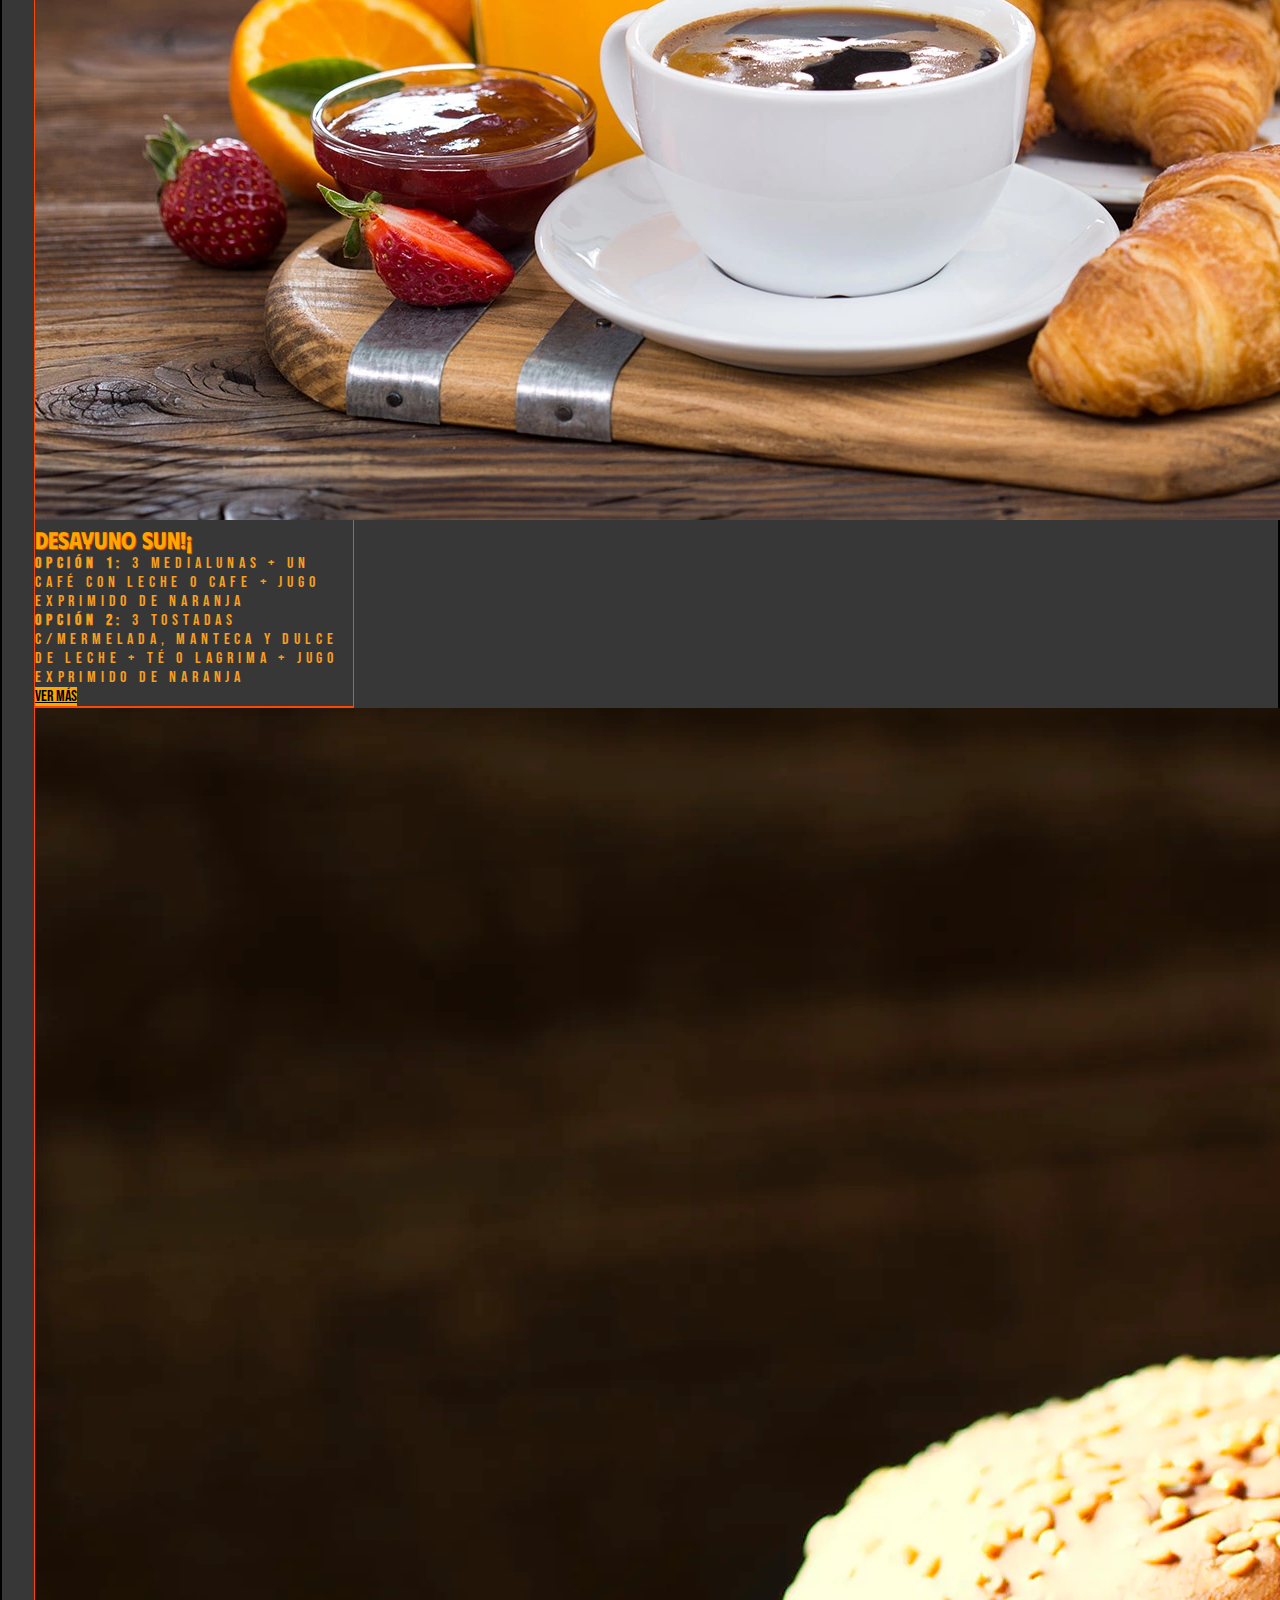
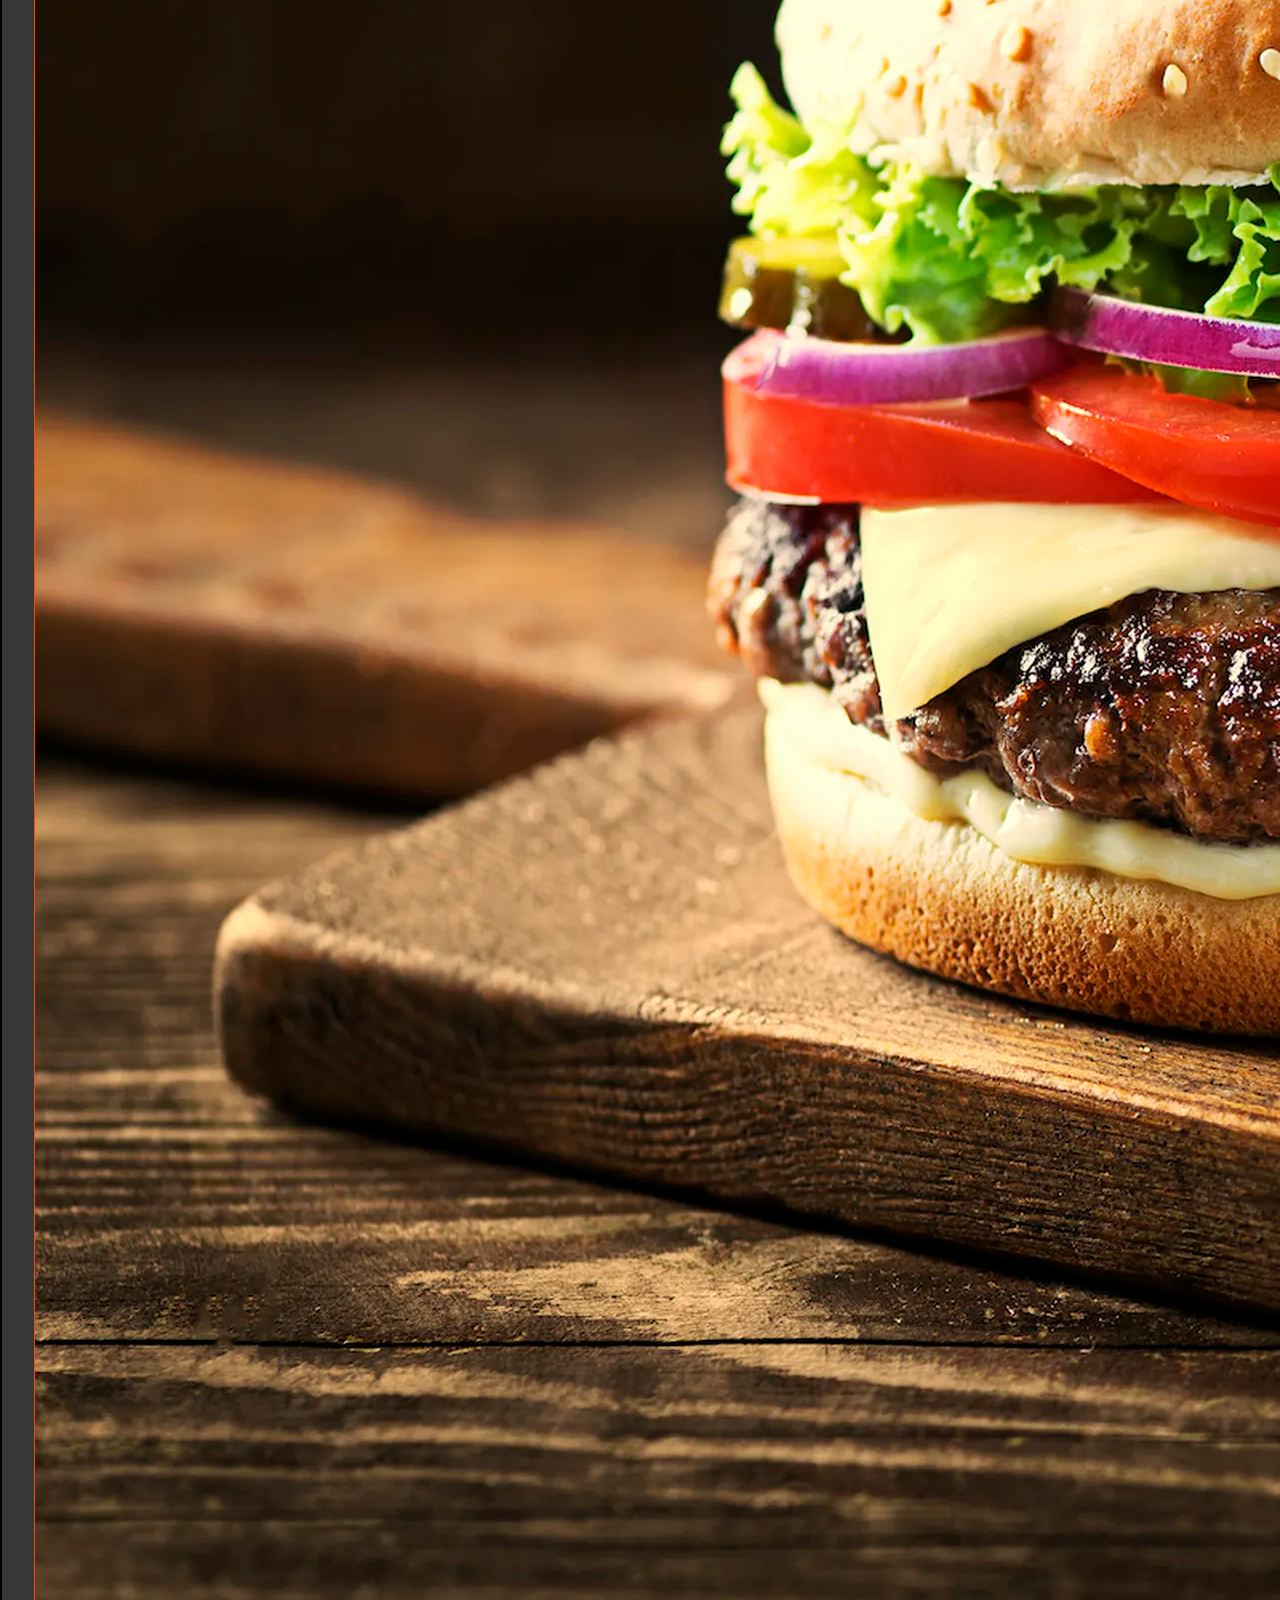
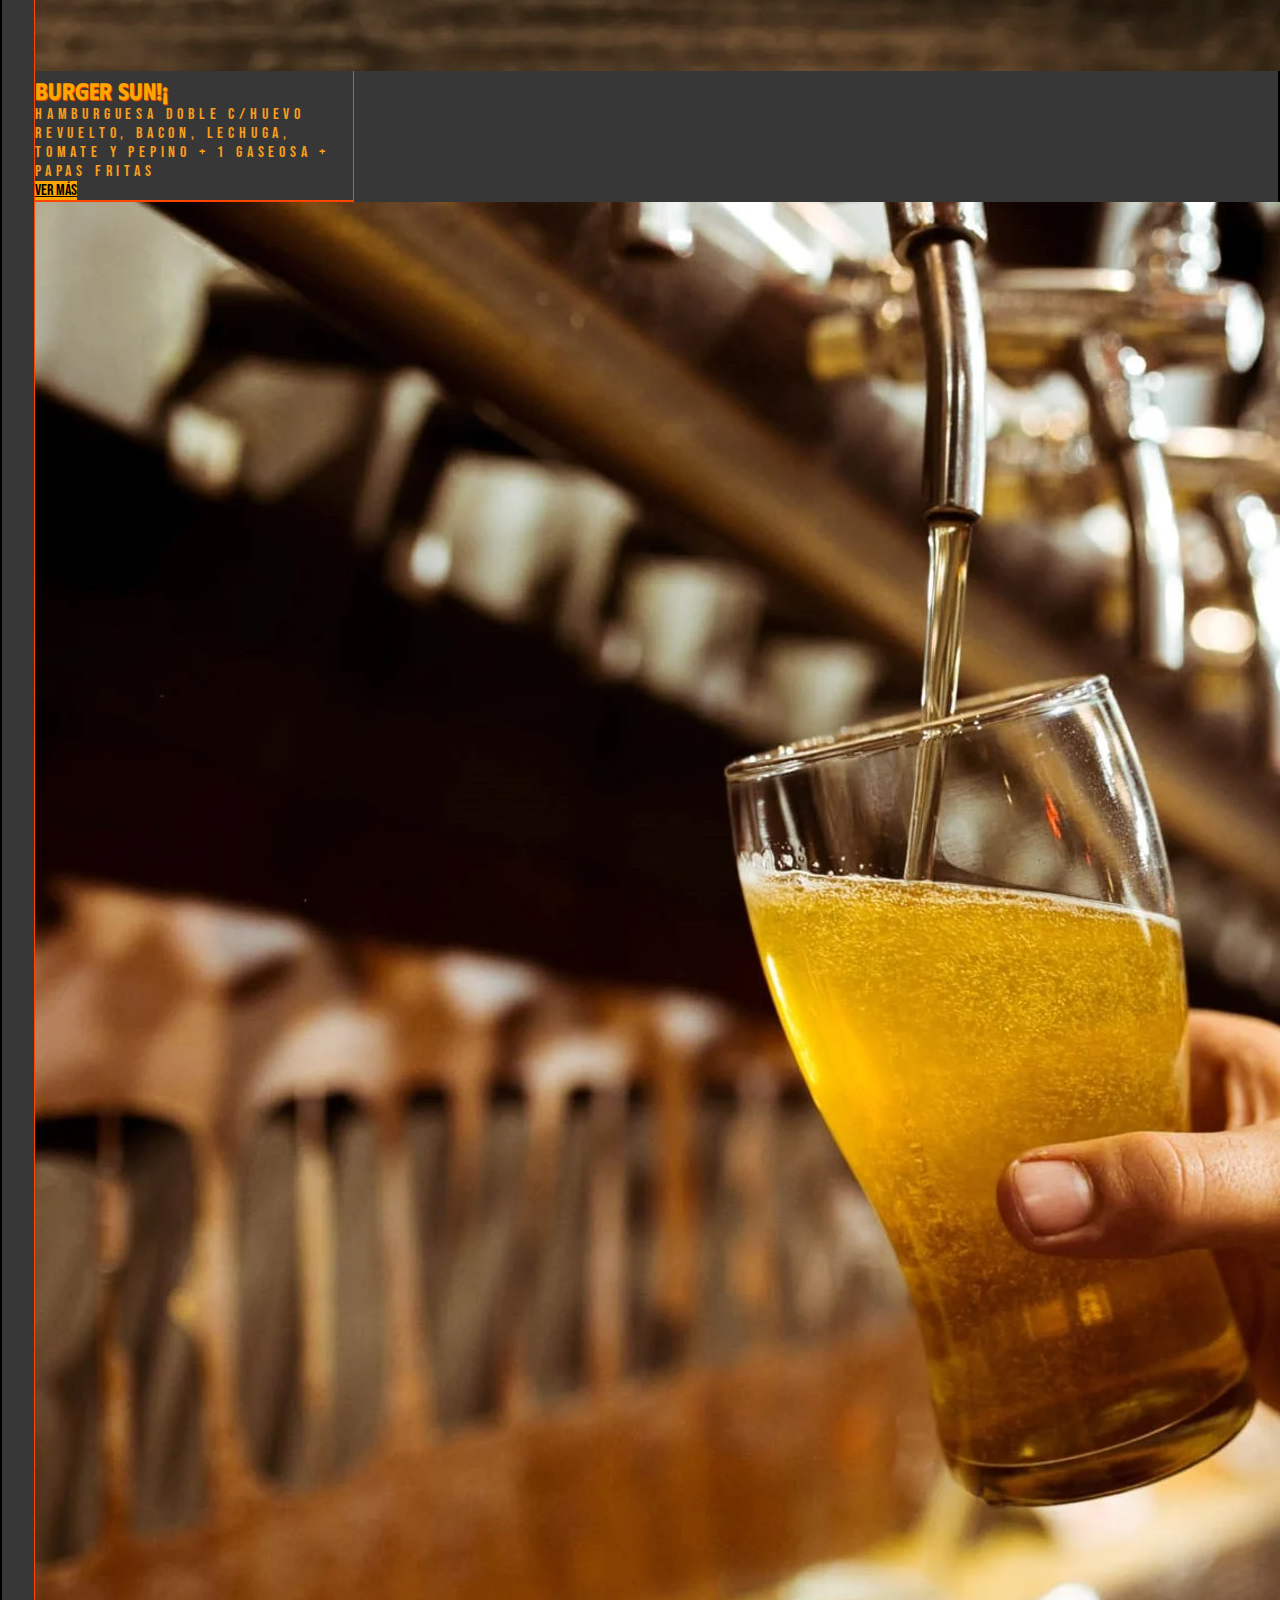
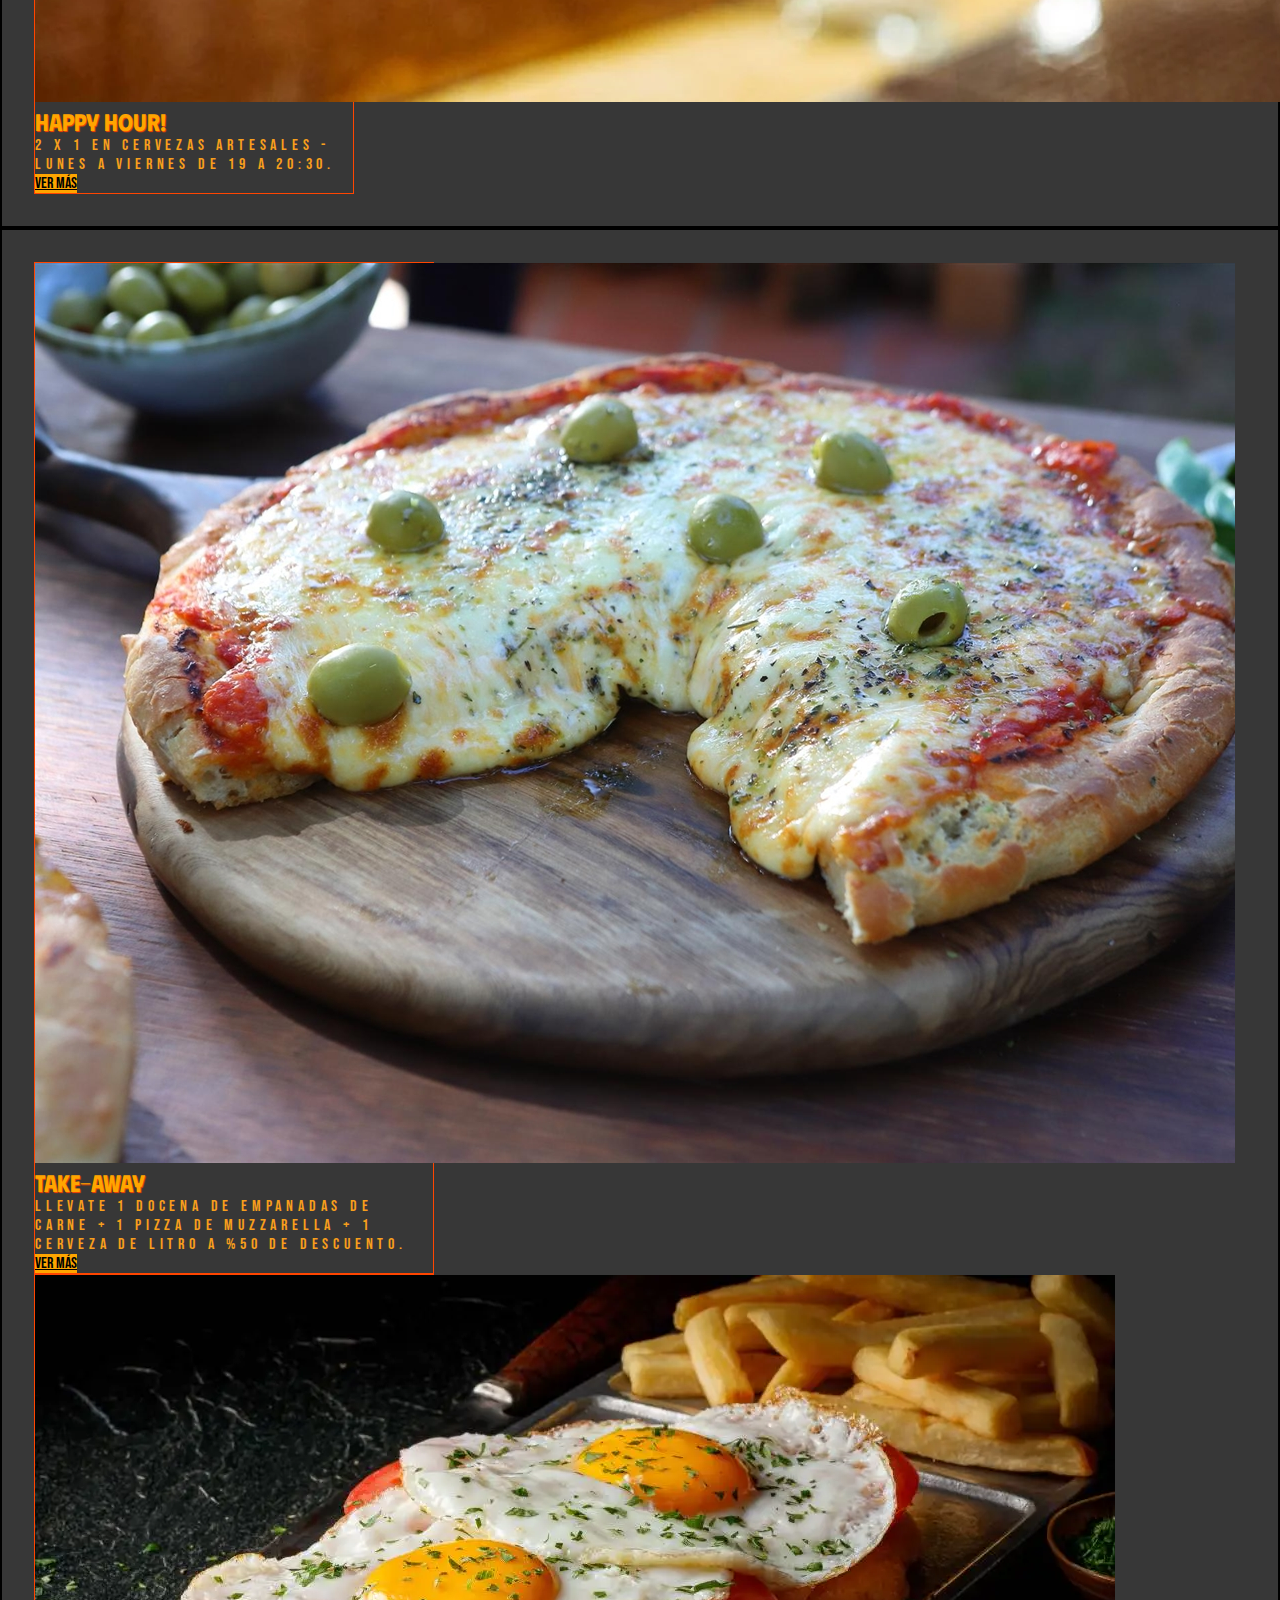
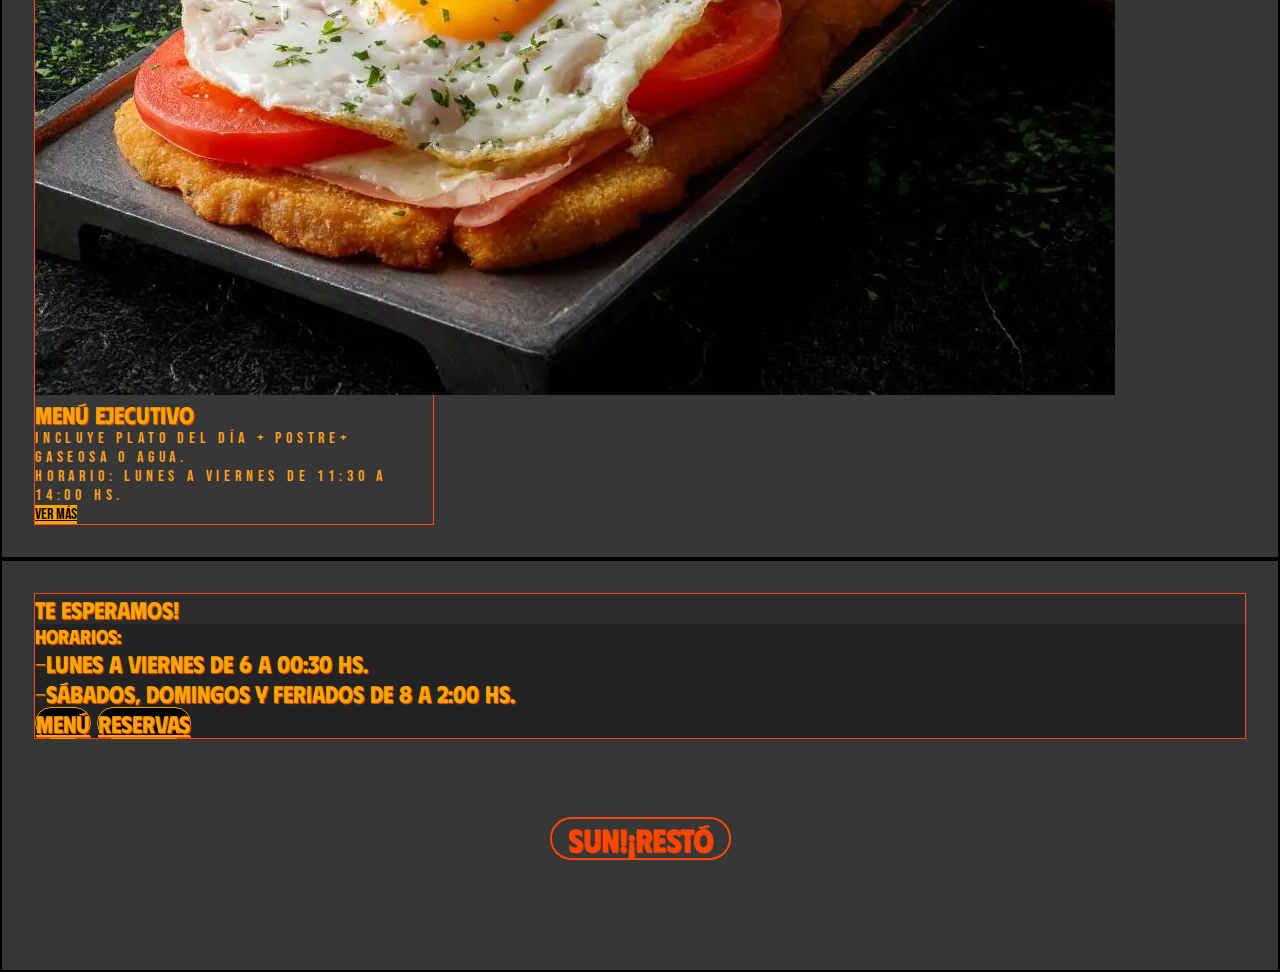
==== commit 726e9bfb: "agregué un partials para realizar mediaqueries.realicé un mixin para mediaqueries de mobile y tablet" ====
--- a/index.html
+++ b/index.html
@@ -86,7 +86,7 @@
 
 <section class="container promos d-flex justify-content-center gap-3 text-center">
 
-    <div class="card" style="width: 25rem;">
+    <div class="card" style="width: 20rem;">
         <img src="./images/desayuno-promo.webp" class="card-img-top" alt="desayuno-promo">
         <div class="card-body promos-estilos bg-black">
           <h5 class="card-title">DESAYUNO SUN!¡</h5>
@@ -96,7 +96,7 @@
         </div>
       </div>
 
-      <div class="card" style="width: 25rem;">
+      <div class="card" style="width: 20rem;">
         <img  src="./images/promo-burger.webp" class="card-img-top" alt="promo-burger">
         <div class="card-body promos-estilos bg-black">
           <h5 class="card-title">BURGER SUN!¡</h5>
@@ -106,7 +106,7 @@
         </div>
       </div>
 
-      <div class="card" style="width: 25rem;">
+      <div class="card" style="width: 20rem;">
         <img src="./images/cerveza-promo.webp" class="card-img-top" alt="cerveza-promo">
         <div class="card-body promos-estilos bg-black">
           <h5 class="card-title">HAPPY HOUR!</h5>
@@ -119,7 +119,7 @@
 
 <section class="container promos d-flex justify-content-center gap-3 text-center">
 
-    <div class="card" style="width: 30rem;">
+    <div class="card" style="width: 25rem;">
         <img src="./images/pizza-promo.webp" class="card-img-top" alt="desayuno-promo">
         <div class="card-body promos-estilos bg-black">
           <h5 class="card-title">TAKE-AWAY</h5>
@@ -128,7 +128,7 @@
         </div>
       </div>
 
-      <div class="card" style="width: 30rem;">
+      <div class="card" style="width: 25rem;">
         <img  src="./images/mila-promo.webp" class="card-img-top" alt="promo-burger">
         <div class="card-body promos-estilos bg-black">
           <h5 class="card-title">MENÚ EJECUTIVO</h5>
@@ -154,12 +154,16 @@
     </div>
   </div>
 
+  <section class="logo-index">
+    <span class="logo">
+      <a href="./index.html">SUN!¡RESTÓ</a>
+    </span>
+     
+  </section>
 </section>
       
     </main>
 
-
-    
     <script src="https://cdn.jsdelivr.net/npm/bootstrap@5.3.0-alpha1/dist/js/bootstrap.bundle.min.js " integrity="sha384-w76AqPfDkMBDXo30jS1Sgez6pr3x5MlQ1ZAGC+nuZB+EYdgRZgiwxhTBTkF7CXvN " crossorigin="anonymous "></script>
   
 </body>--- a/sass/estilos.css
+++ b/sass/estilos.css
@@ -9,7 +9,10 @@
   background-color: rgba(0, 0, 0, 0.786);
 }
 
-header nav .logo {
+/*mixin*/
+/*mixin mediaqueries*/
+/*mixin flexbox*/
+main .logo-index .logo, header nav .logo {
   color: orangered;
   font-family: "Phudu", cursive;
   font-weight: bold;
@@ -19,7 +22,7 @@
   border-radius: 50px;
   padding-inline: 1rem;
 }
-header nav .logo:hover {
+main .logo-index .logo:hover, header nav .logo:hover {
   color: rgb(247, 159, 28);
   border: 3px solid;
 }
@@ -180,4 +183,35 @@
 }
 main .horarios .horarios-estilos .btn-horarios:hover {
   color: orangered;
+}
+main .logo-index {
+  margin: 5rem;
+  text-align: center;
+}
+main .logo-index .logo a {
+  text-decoration: none;
+  color: orangered;
+  font-family: "Phudu", cursive;
+}
+main .logo-index .logo a:hover {
+  color: rgb(247, 159, 28);
+}
+
+/*pag-index*/
+@media screen and (min-width: 320px) and (max-width: 480px) {
+  .promos, main .horarios {
+    flex-direction: column;
+    display: flex;
+    justify-content: center;
+    align-items: center;
+  }
+}
+
+@media screen and (min-width: 481px) and (max-width: 768px) {
+  .promos, main .horarios {
+    flex-direction: column;
+    display: flex;
+    justify-content: center;
+    align-items: center;
+  }
 }/*# sourceMappingURL=estilos.css.map */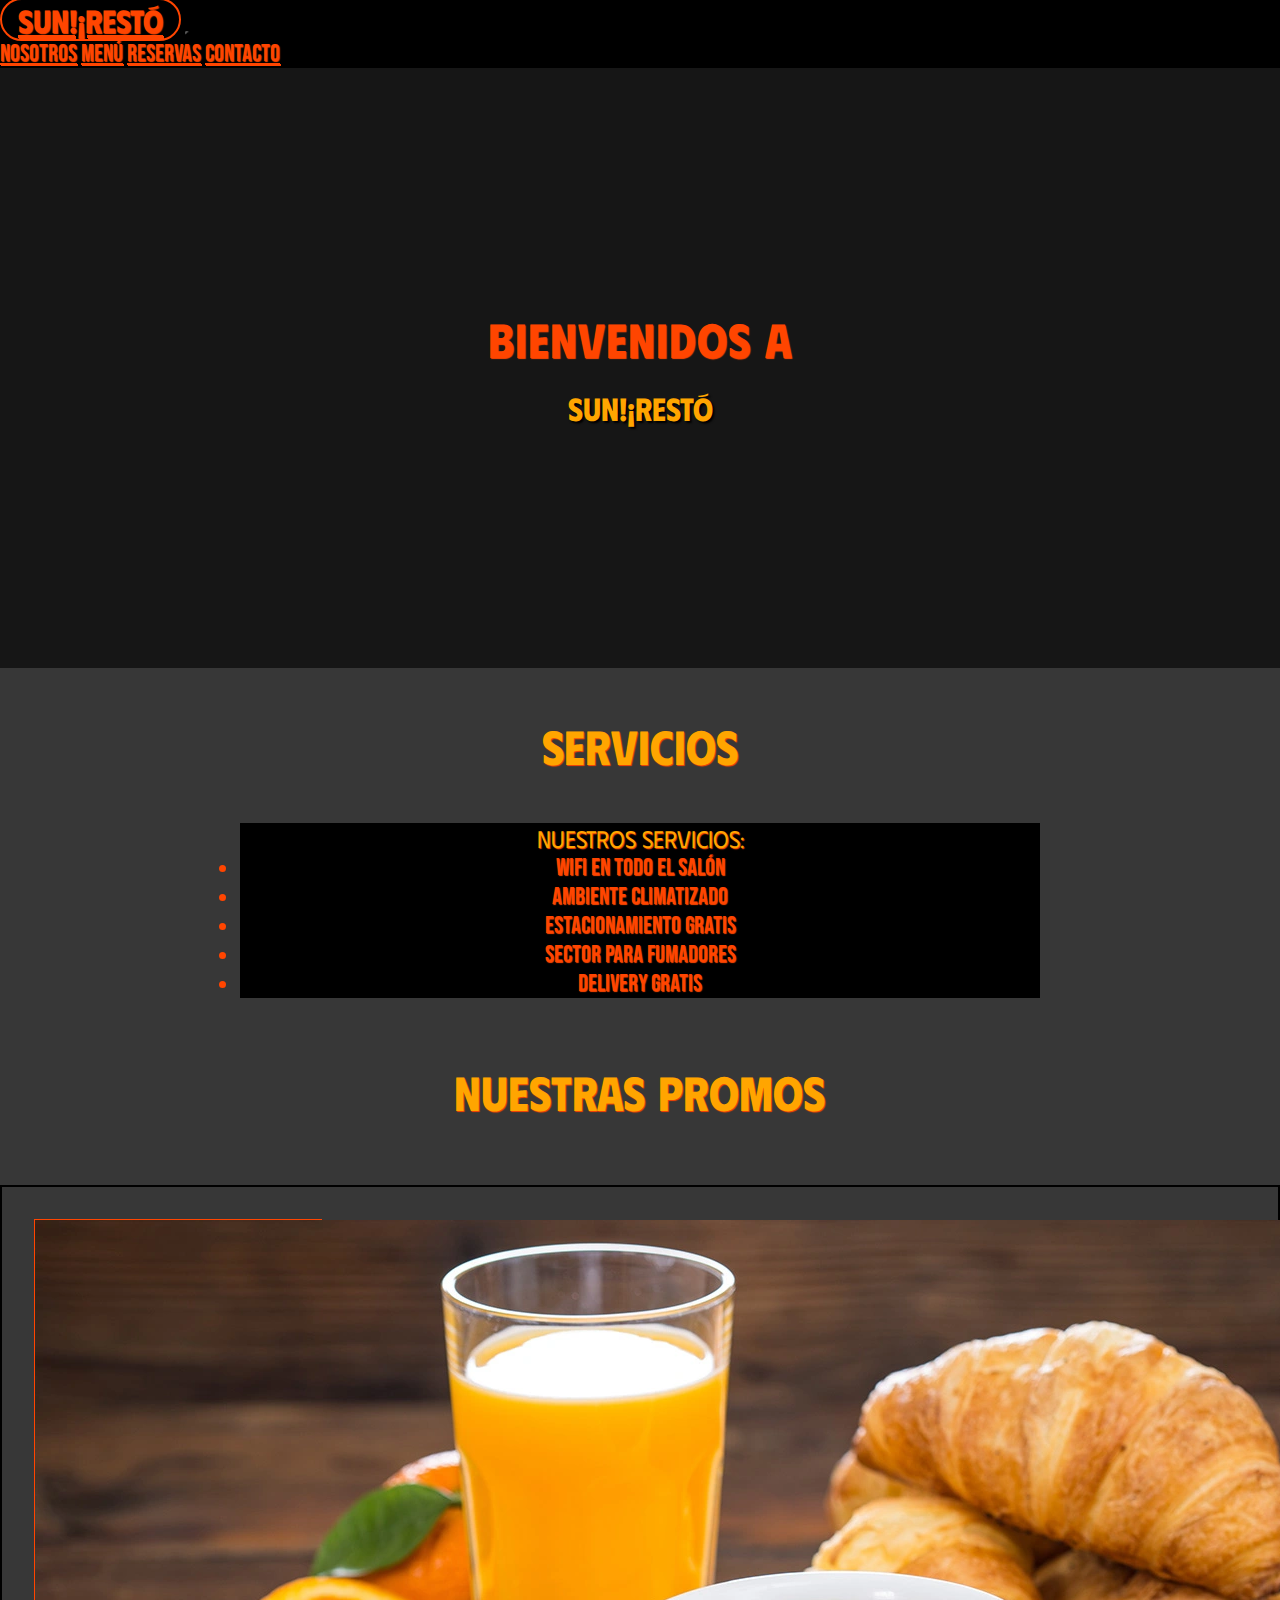
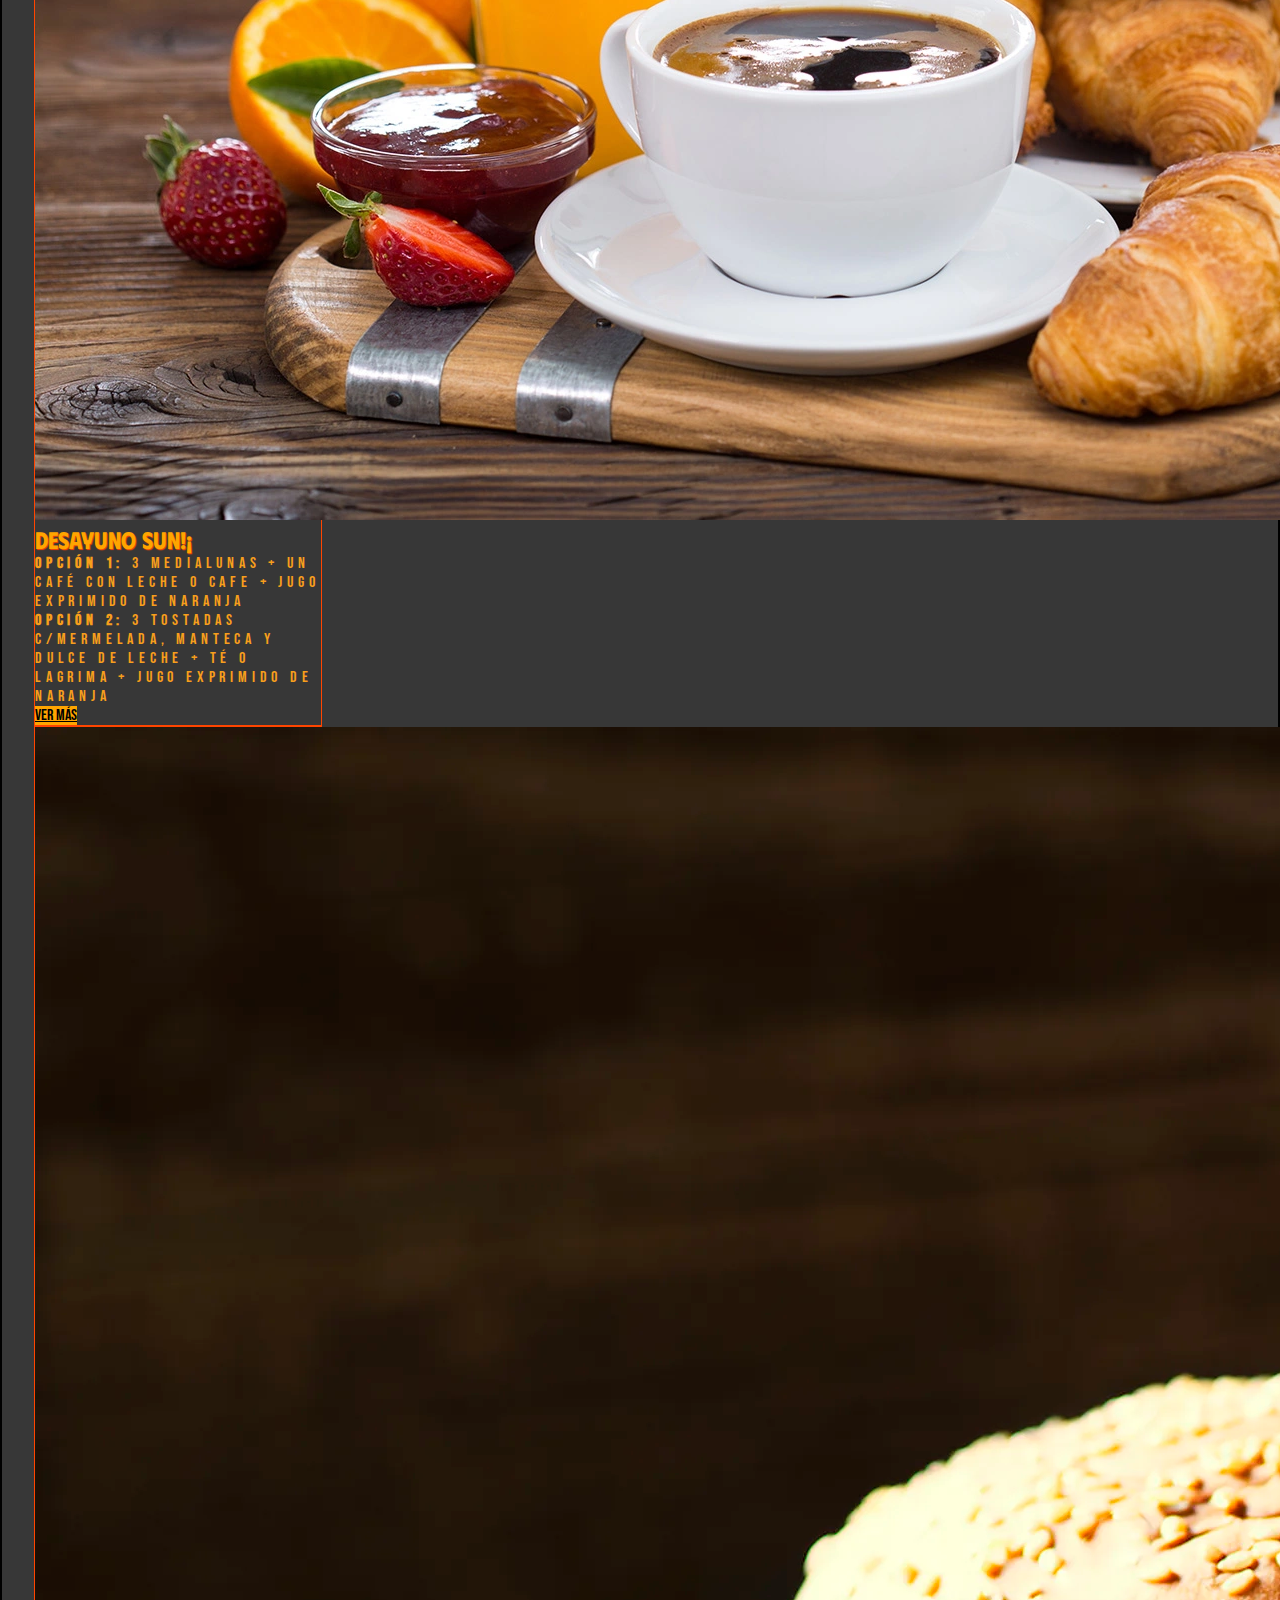
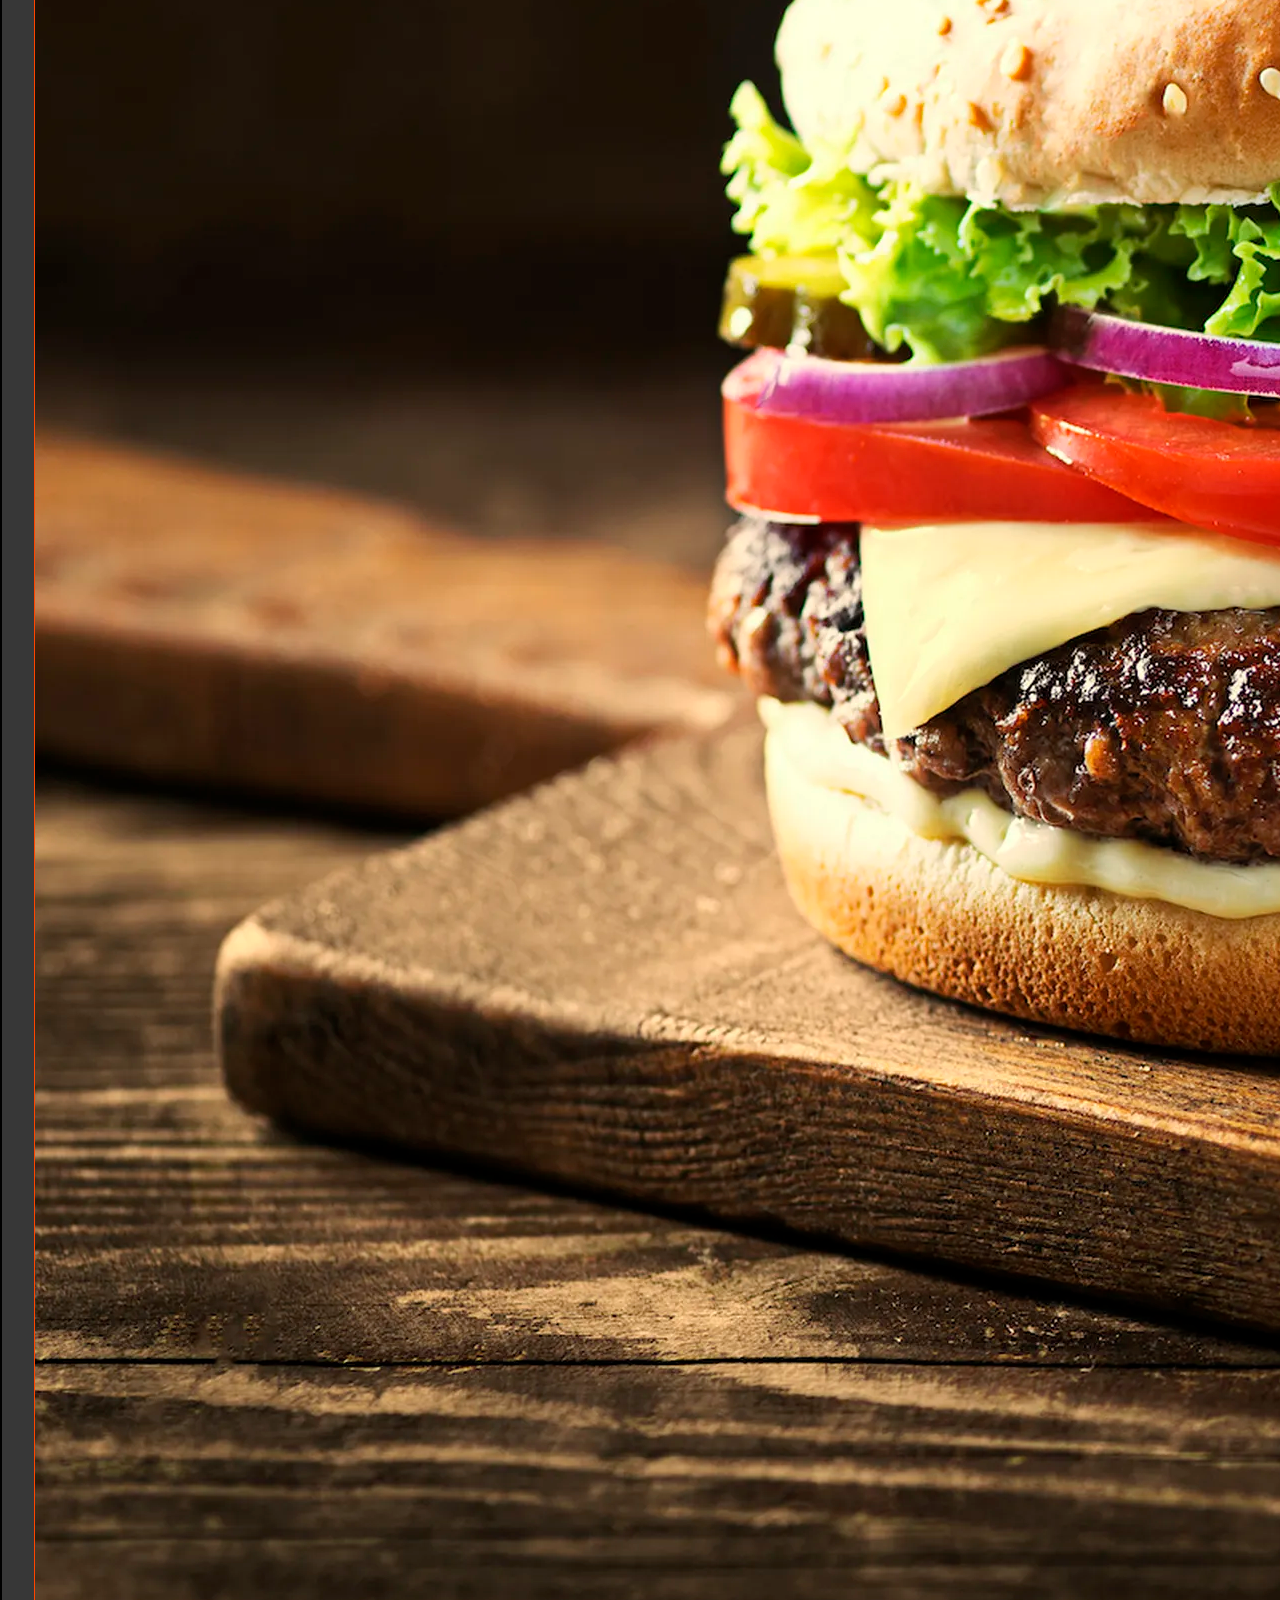
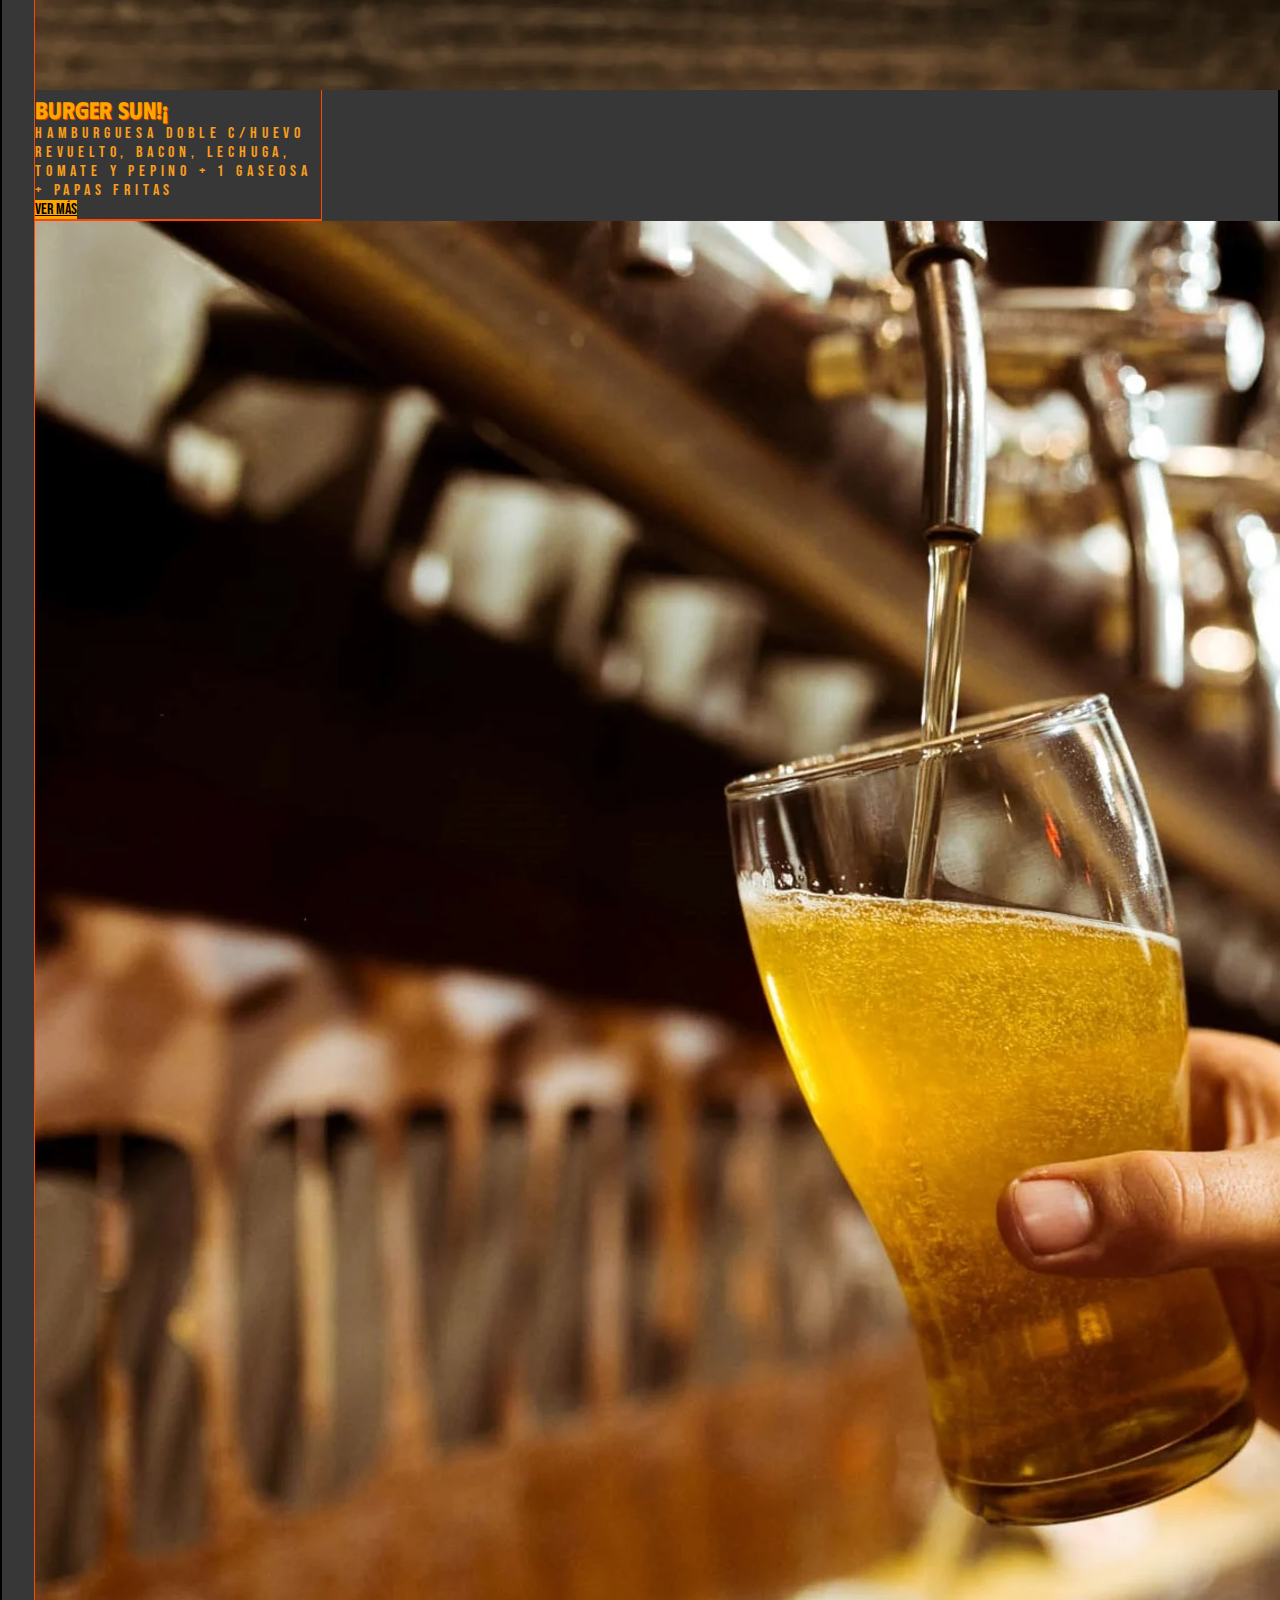
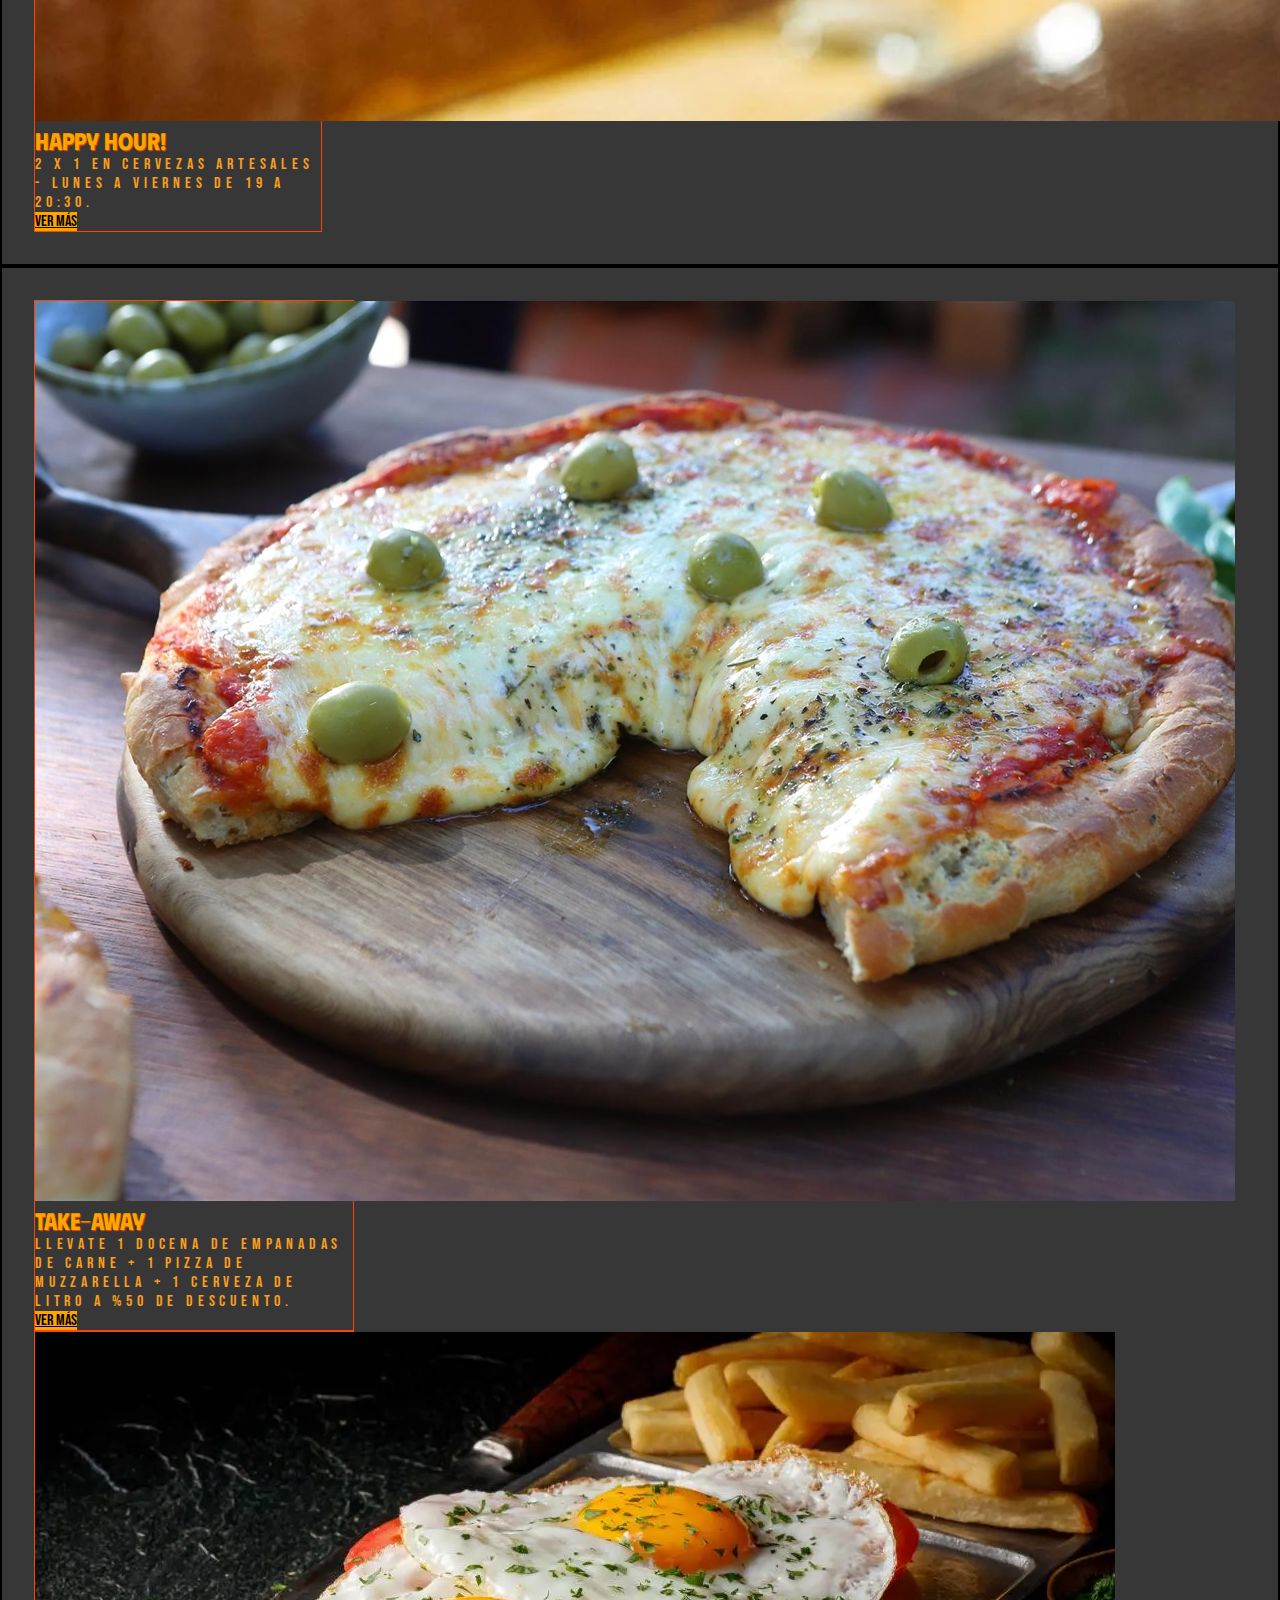
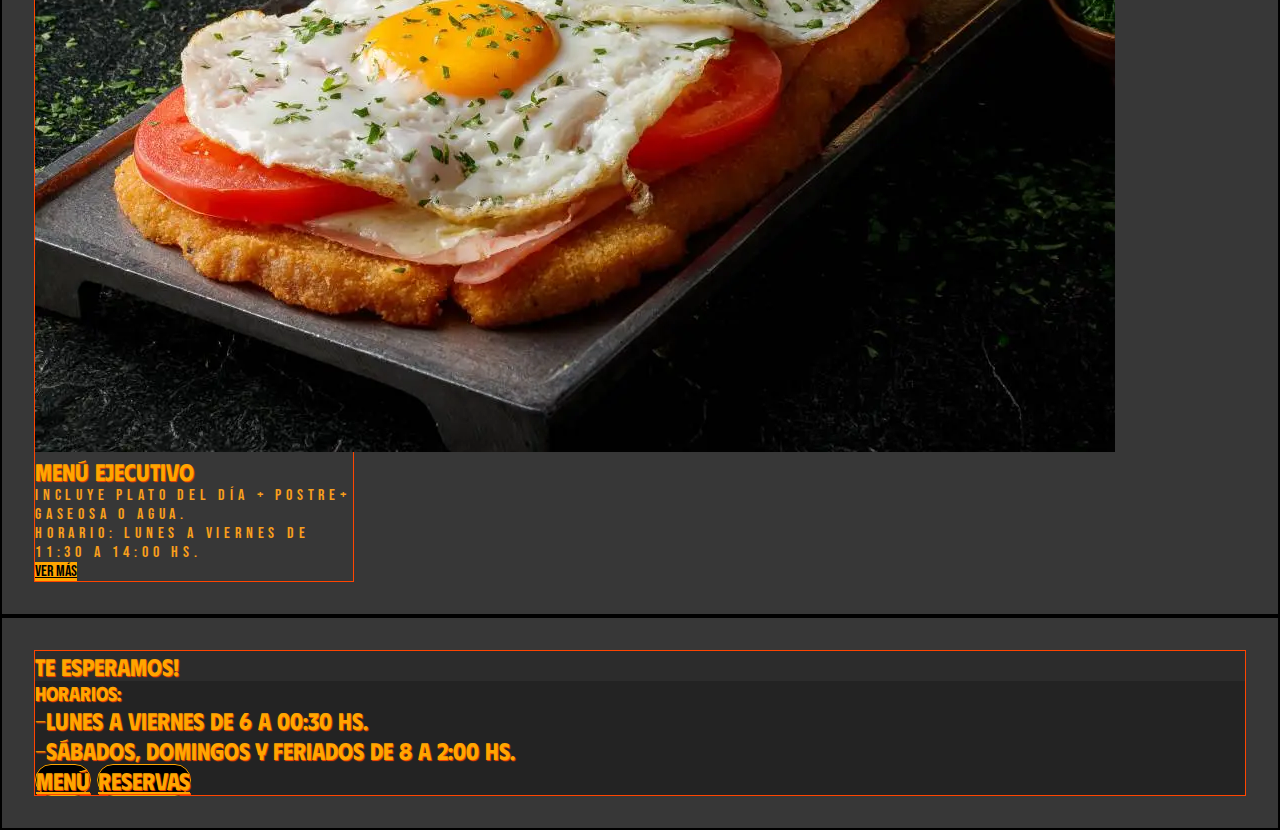
==== commit 37900e1b: "realicé cmabios en la pag index en la sección promos. añadí una imagen para la pag nosotros." ====
--- a/index.html
+++ b/index.html
@@ -86,7 +86,7 @@
 
 <section class="container promos d-flex justify-content-center gap-3 text-center">
 
-    <div class="card" style="width: 20rem;">
+    <div class="card" style="width: 18rem;">
         <img src="./images/desayuno-promo.webp" class="card-img-top" alt="desayuno-promo">
         <div class="card-body promos-estilos bg-black">
           <h5 class="card-title">DESAYUNO SUN!¡</h5>
@@ -96,7 +96,7 @@
         </div>
       </div>
 
-      <div class="card" style="width: 20rem;">
+      <div class="card" style="width: 18rem;">
         <img  src="./images/promo-burger.webp" class="card-img-top" alt="promo-burger">
         <div class="card-body promos-estilos bg-black">
           <h5 class="card-title">BURGER SUN!¡</h5>
@@ -106,7 +106,7 @@
         </div>
       </div>
 
-      <div class="card" style="width: 20rem;">
+      <div class="card" style="width: 18rem;">
         <img src="./images/cerveza-promo.webp" class="card-img-top" alt="cerveza-promo">
         <div class="card-body promos-estilos bg-black">
           <h5 class="card-title">HAPPY HOUR!</h5>
@@ -119,7 +119,7 @@
 
 <section class="container promos d-flex justify-content-center gap-3 text-center">
 
-    <div class="card" style="width: 25rem;">
+    <div class="card" style="width: 20rem;">
         <img src="./images/pizza-promo.webp" class="card-img-top" alt="desayuno-promo">
         <div class="card-body promos-estilos bg-black">
           <h5 class="card-title">TAKE-AWAY</h5>
@@ -128,7 +128,7 @@
         </div>
       </div>
 
-      <div class="card" style="width: 25rem;">
+      <div class="card" style="width: 20rem;">
         <img  src="./images/mila-promo.webp" class="card-img-top" alt="promo-burger">
         <div class="card-body promos-estilos bg-black">
           <h5 class="card-title">MENÚ EJECUTIVO</h5>
@@ -153,13 +153,6 @@
       <a href="./pages/reservas.html" class="btn btn-horarios">RESERVAS</a>
     </div>
   </div>
-
-  <section class="logo-index">
-    <span class="logo">
-      <a href="./index.html">SUN!¡RESTÓ</a>
-    </span>
-     
-  </section>
 </section>
       
     </main>
--- a/sass/estilos.css
+++ b/sass/estilos.css
@@ -1,4 +1,4 @@
-@import url("https://fonts.googleapis.com/css2?family=Bebas+Neue&family=Edu+NSW+ACT+Foundation:wght@400;500;600;700&family=Phudu:wght@300;400;500;600;700;800;900&display=swap");
+@import url("https://fonts.googleapis.com/css2?family=Bebas+Neue&family=Edu+NSW+ACT+Foundation:wght@400;500;600;700&family=Phudu:wght@300;400;500;600;700;800;900&family=Poppins:ital,wght@0,100;0,200;0,300;0,400;1,100;1,200;1,300;1,400&display=swap");
 * {
   padding: 0;
   margin: 0;
@@ -25,6 +25,14 @@
 main .logo-index .logo:hover, header nav .logo:hover {
   color: rgb(247, 159, 28);
   border: 3px solid;
+}
+
+main .sec1 h1, main .sec5 h1, main .sec3 h1 {
+  color: orangered;
+  font-family: "Bebas Neue", cursive;
+  font-weight: bolder;
+  text-shadow: 1px 1px 1px orange;
+  font-size: 1.5rem;
 }
 
 main .horarios .horarios-estilos, main .promos .promos-estilos h5, main .horarios .promos-estilos h5, main .title-promos, main .title-servicios {
@@ -214,4 +222,33 @@
     justify-content: center;
     align-items: center;
   }
+}
+
+main .sec1, main .sec5, main .sec3 {
+  width: 100%;
+  height: 100vh;
+  background-image: url("../images/nosotros-principal.webp");
+  background-attachment: fixed;
+  background-position: center;
+  background-size: cover;
+}
+main .sec1 h1, main .sec5 h1, main .sec3 h1 {
+  font-size: 3rem;
+  letter-spacing: 0.8rem;
+  text-align: center;
+  background-color: black;
+}
+main .sec2, main .sec4 {
+  background-color: black;
+  color: rgb(247, 159, 28);
+  font-family: "Poppins", sans-serif;
+  text-align: center;
+  padding: 1rem;
+  font-size: 1rem;
+}
+main .sec3 {
+  background-image: url("../images/nosotros-objetivo.webp");
+}
+main .sec5 {
+  background-image: url("../images/nosotros-gente.webp");
 }/*# sourceMappingURL=estilos.css.map */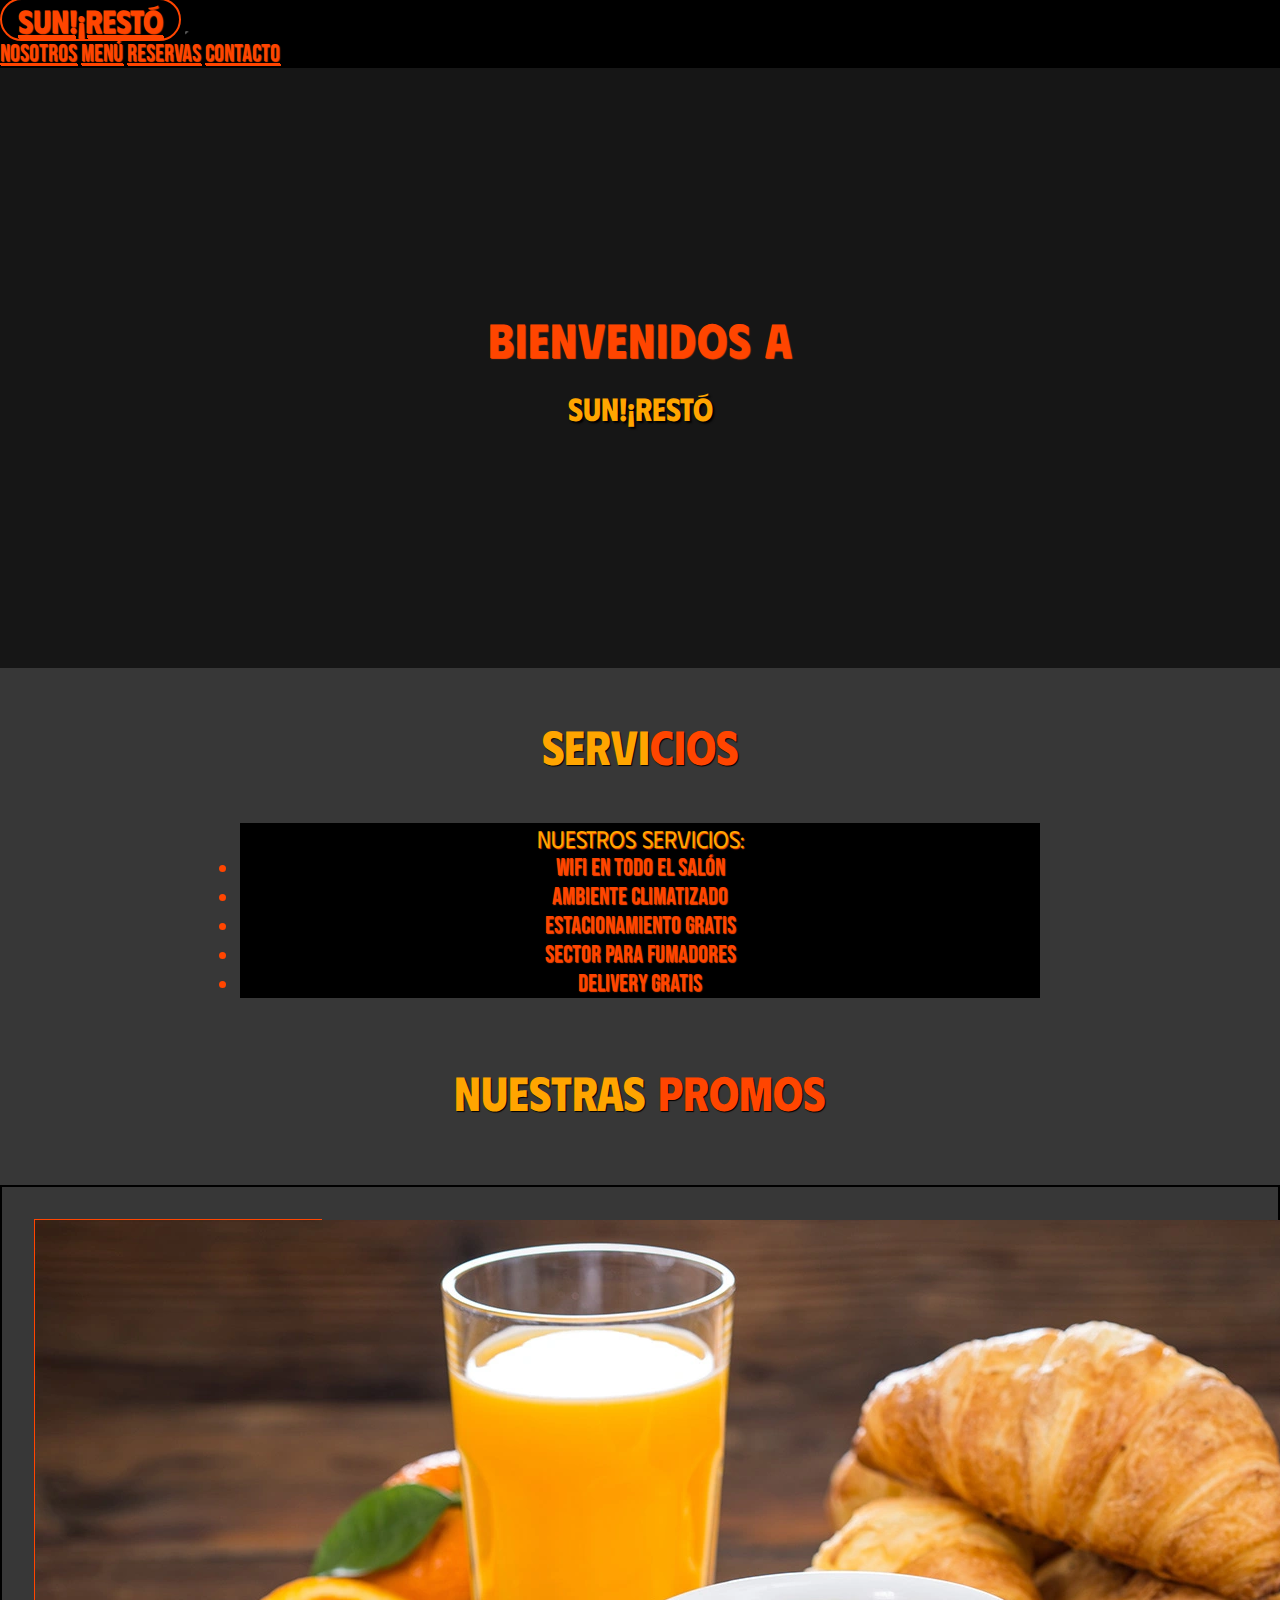
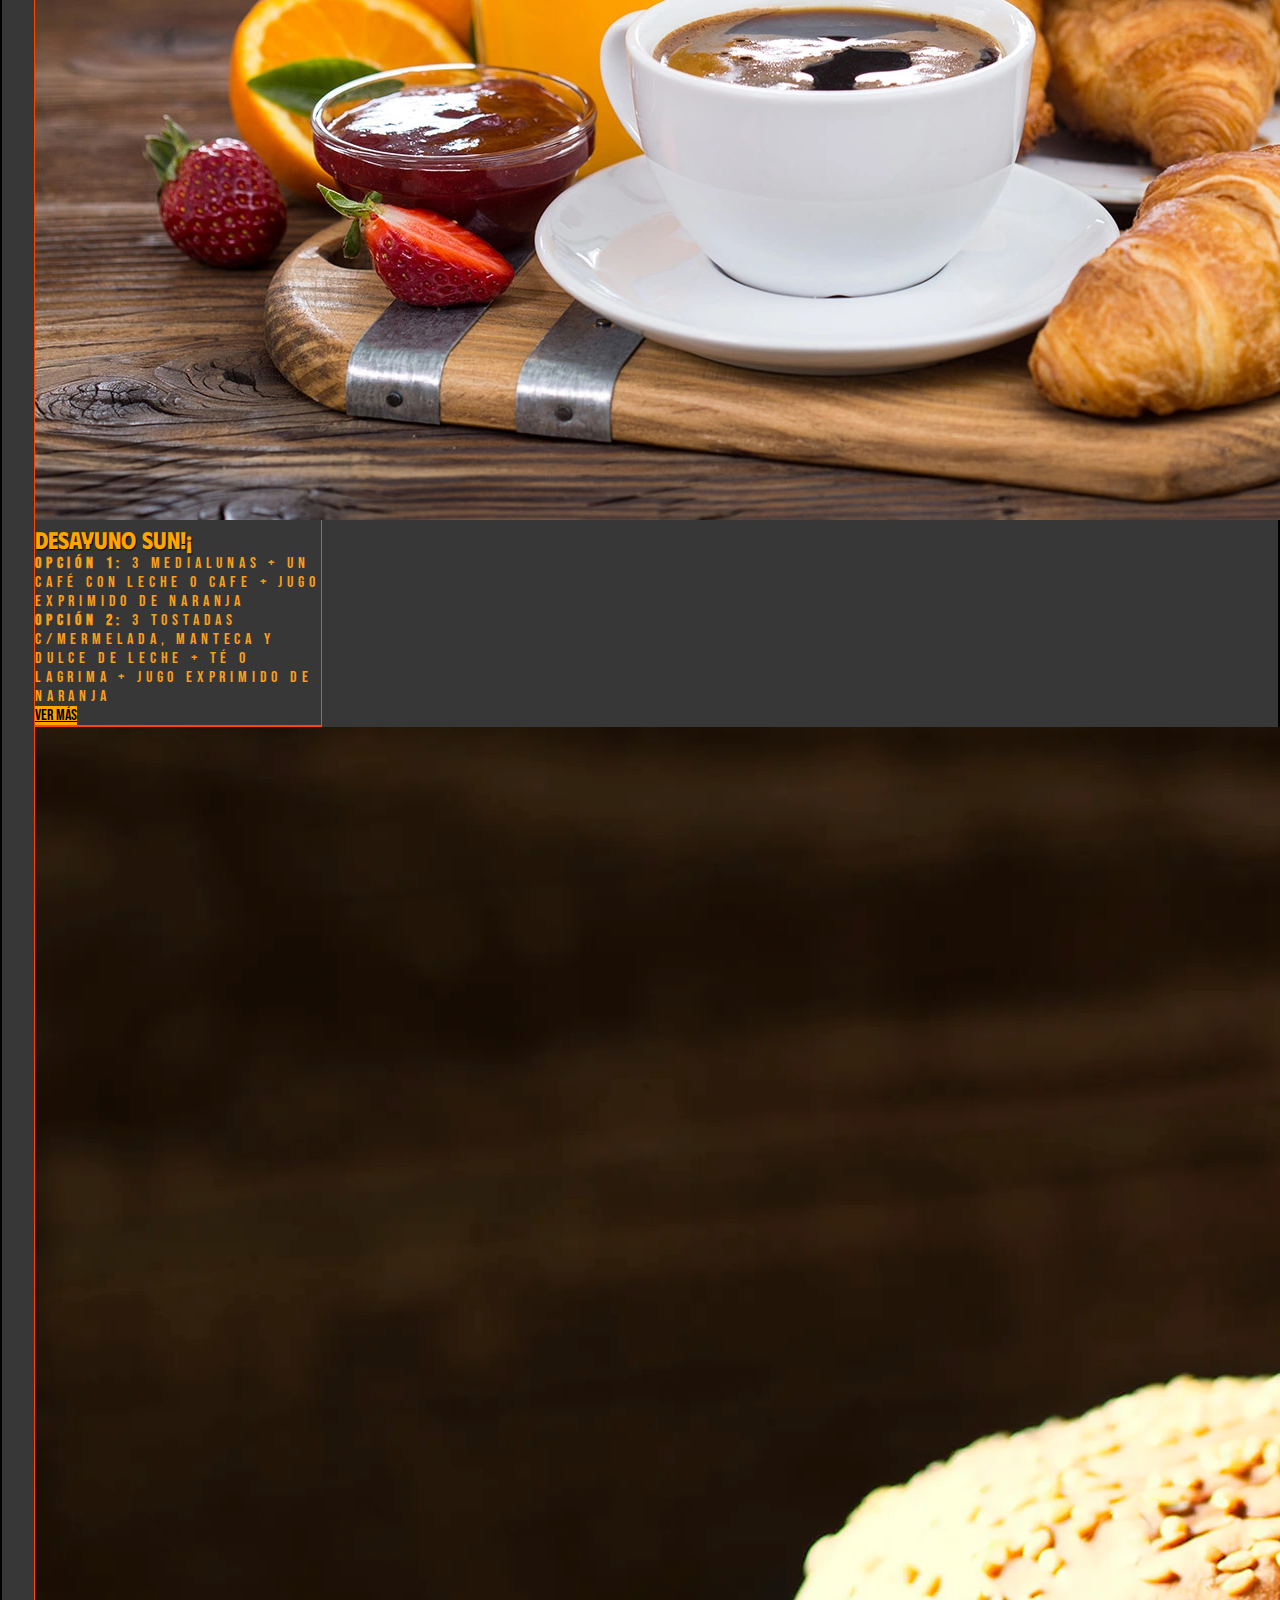
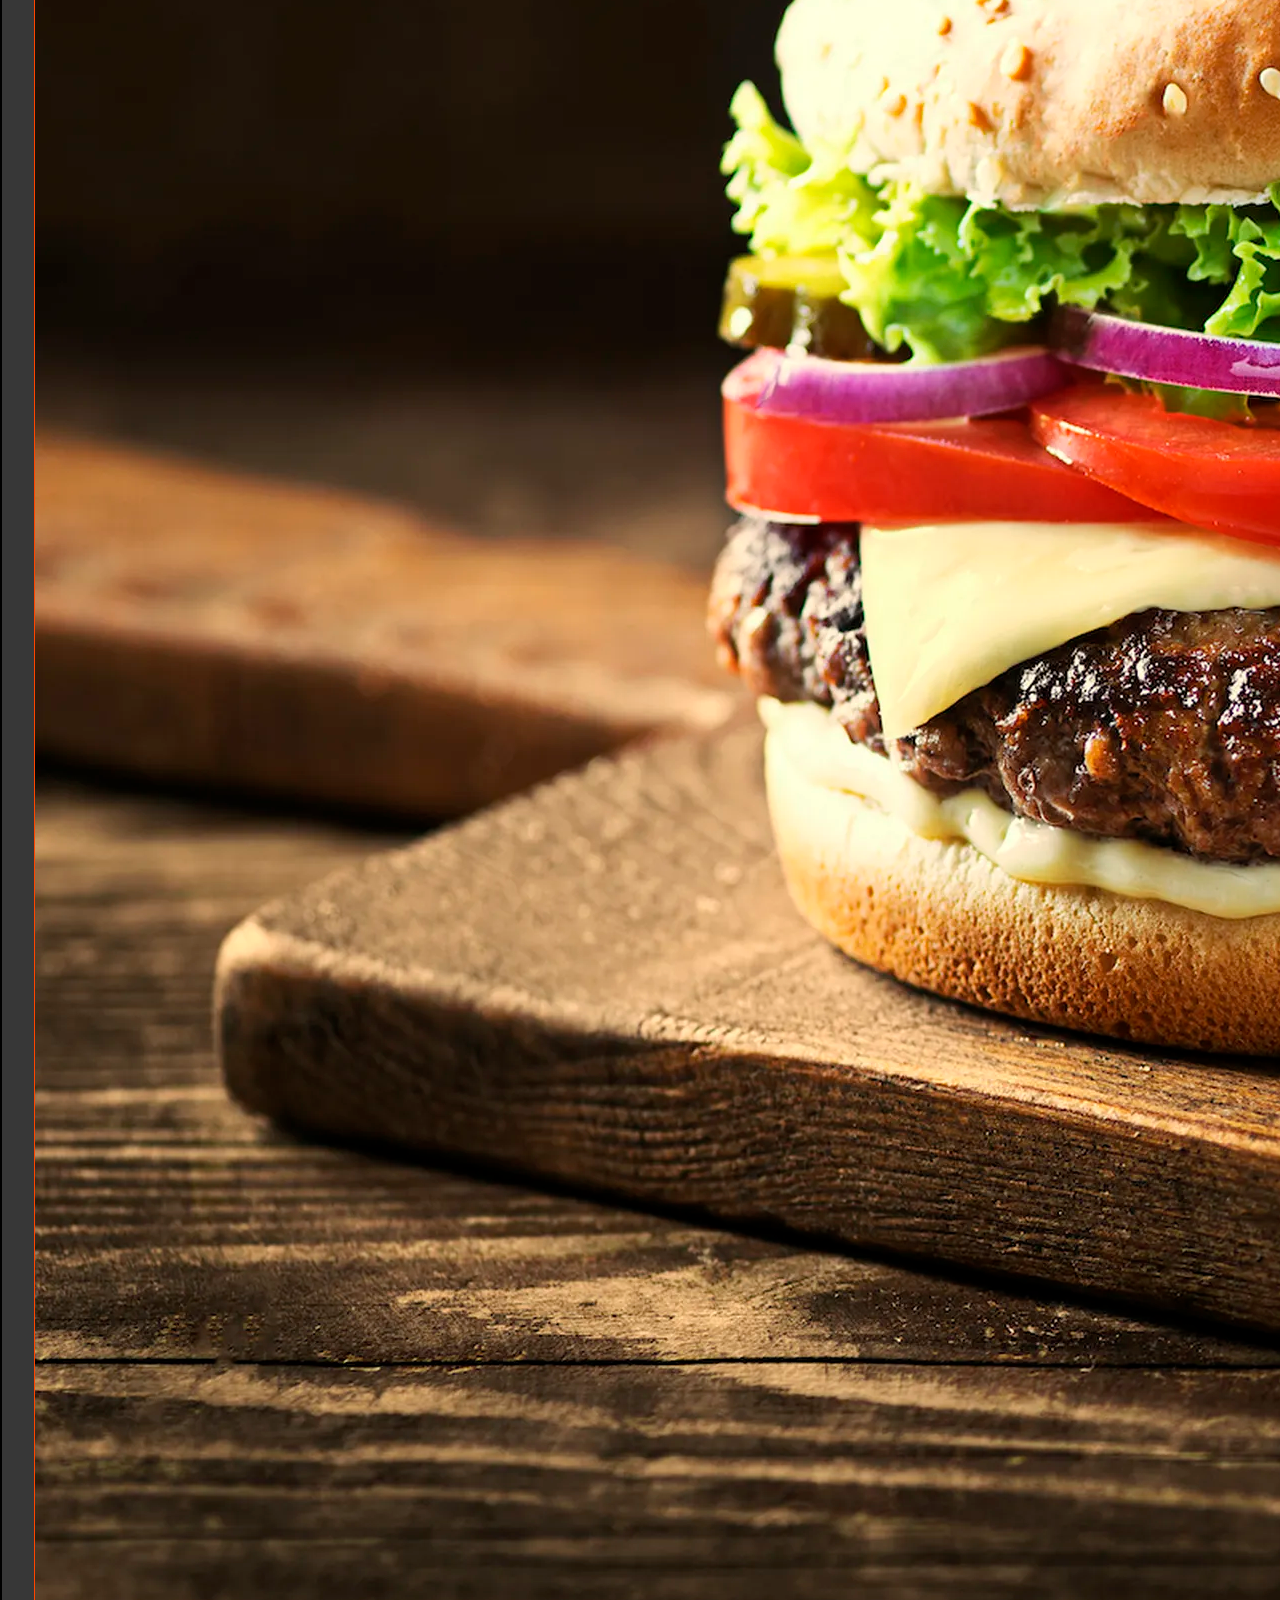
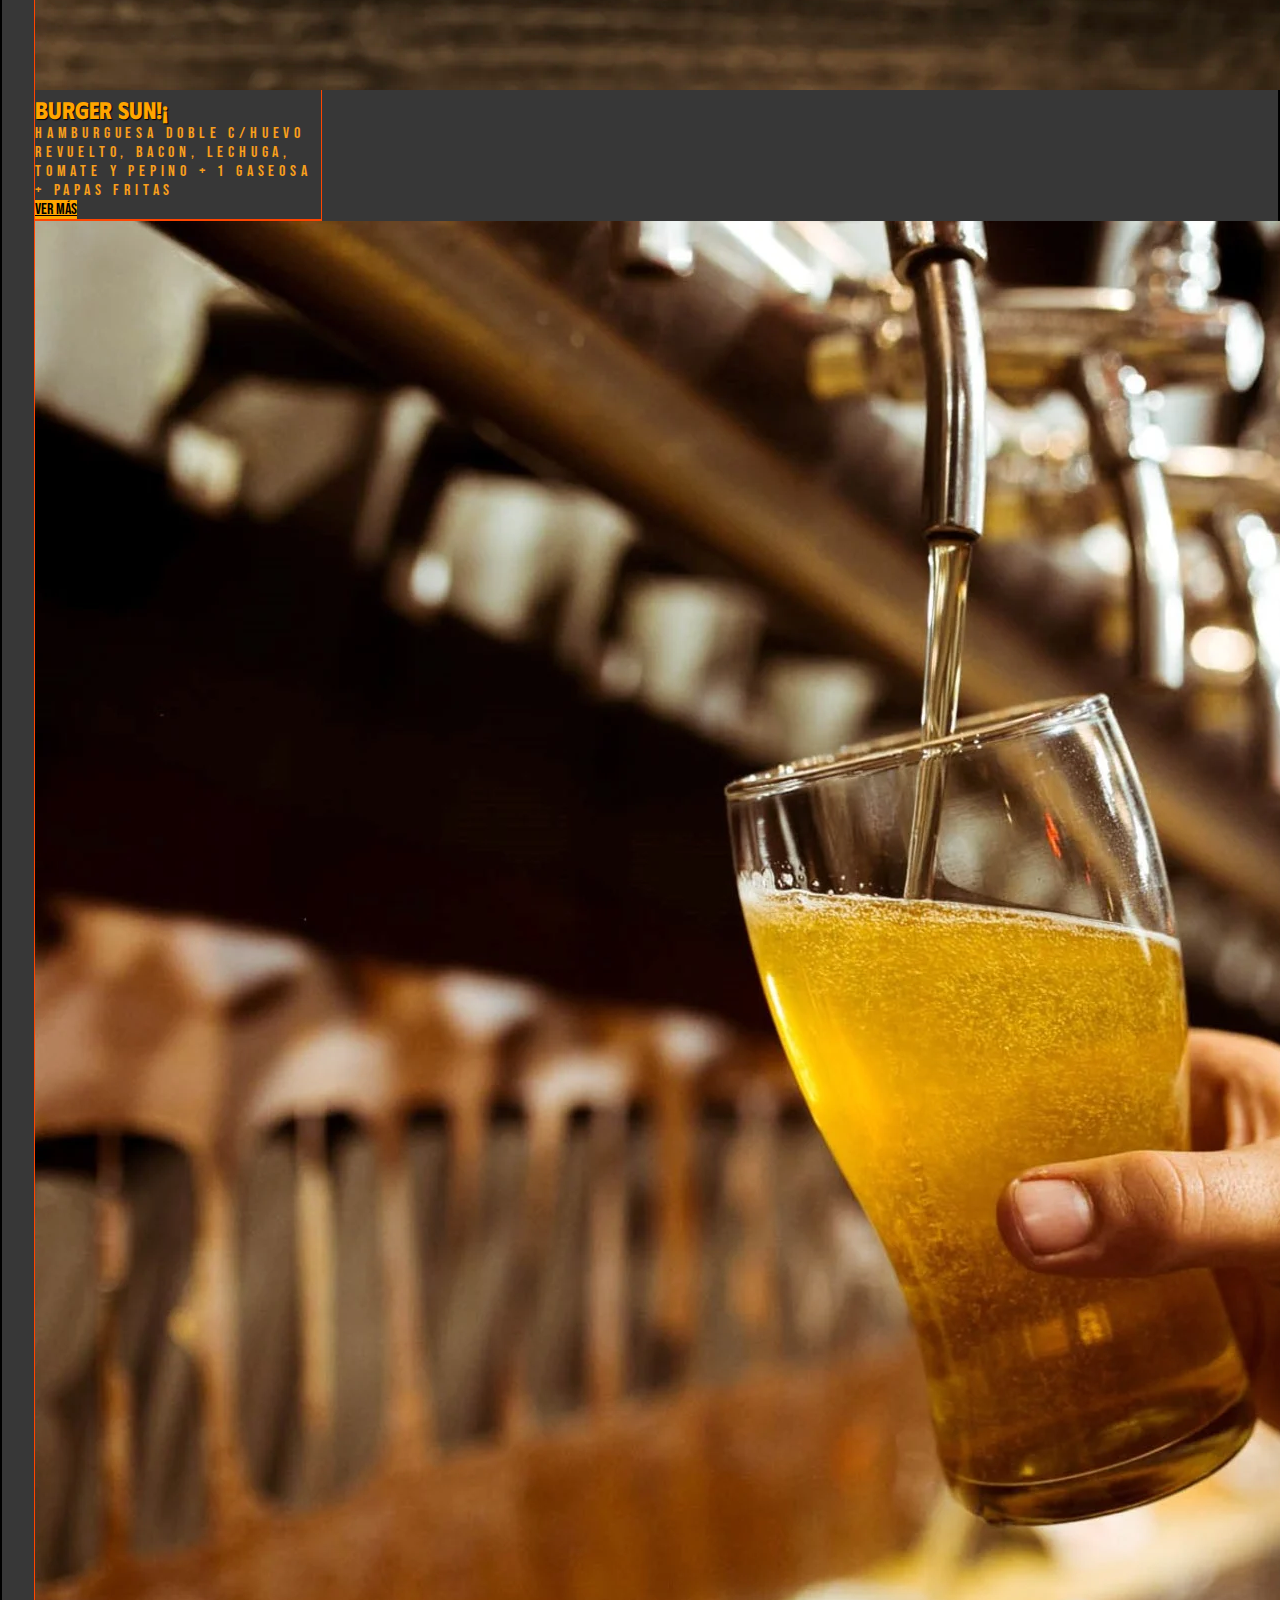
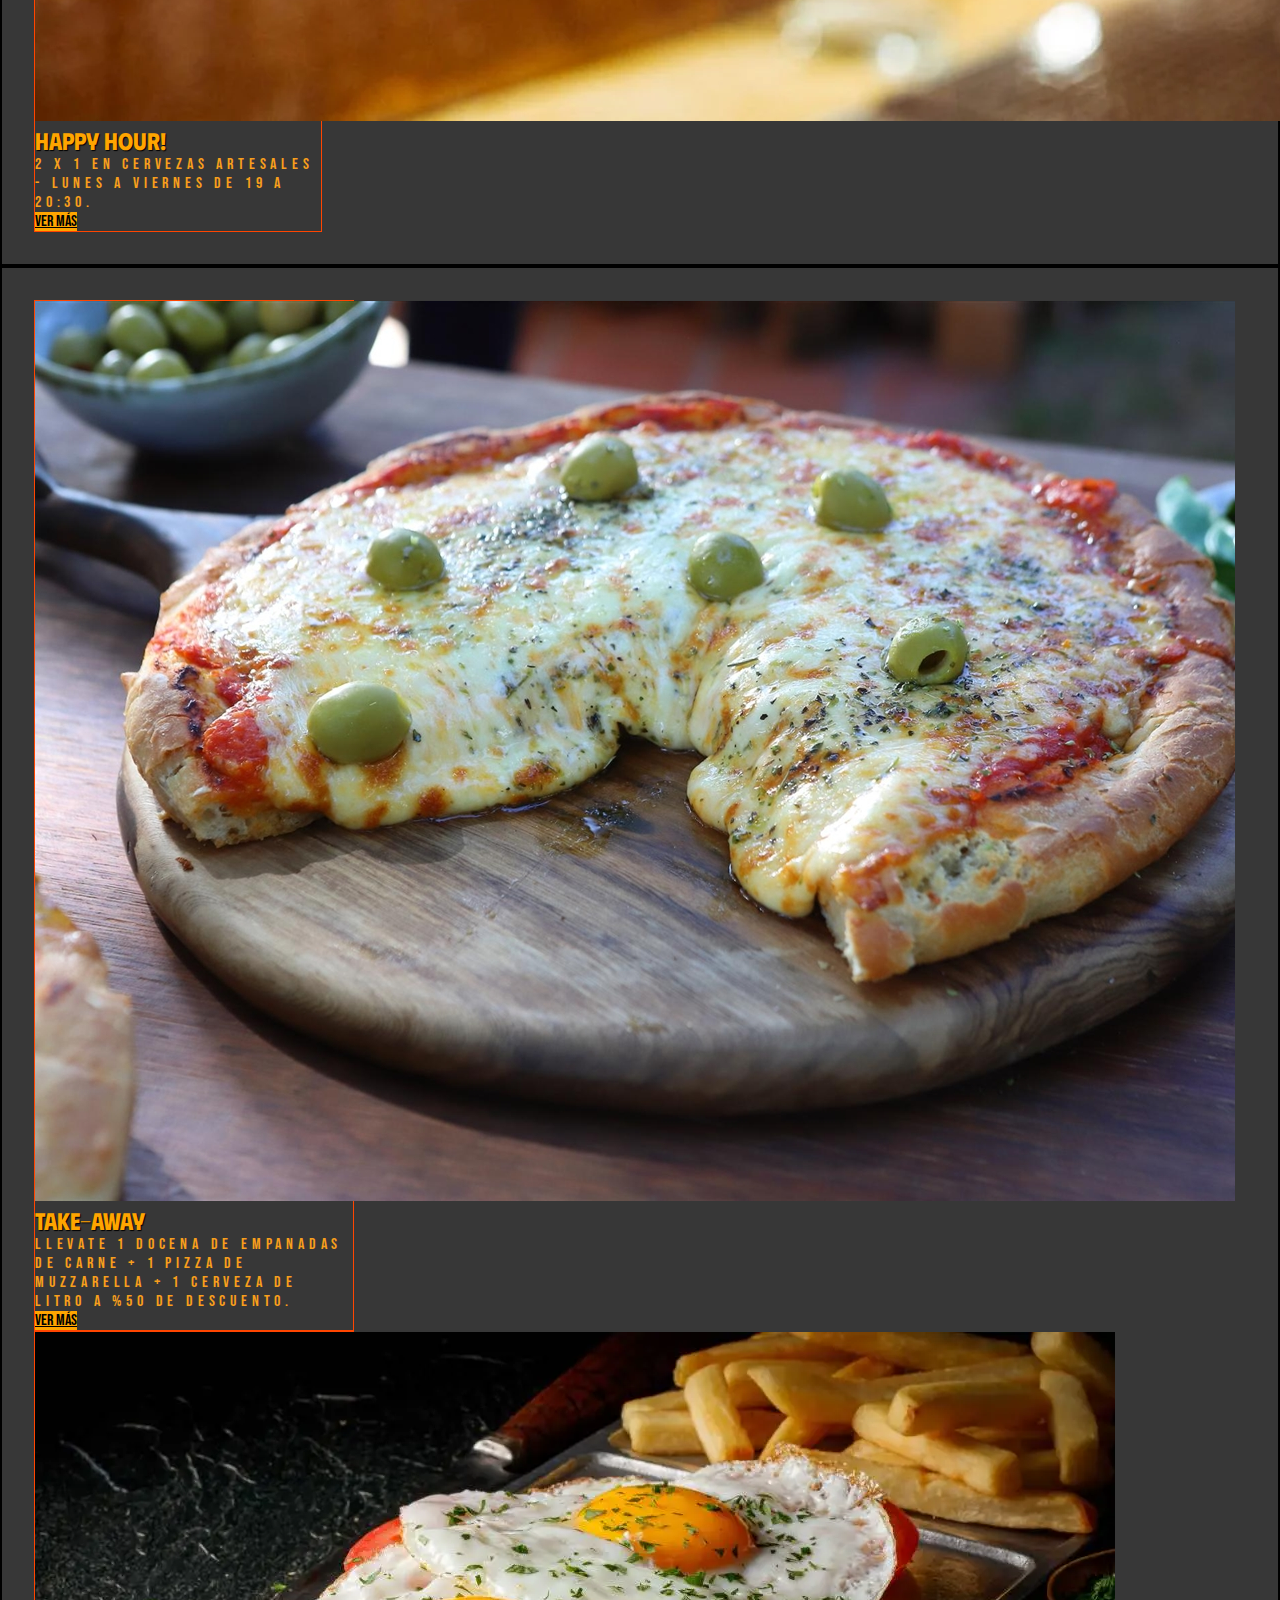
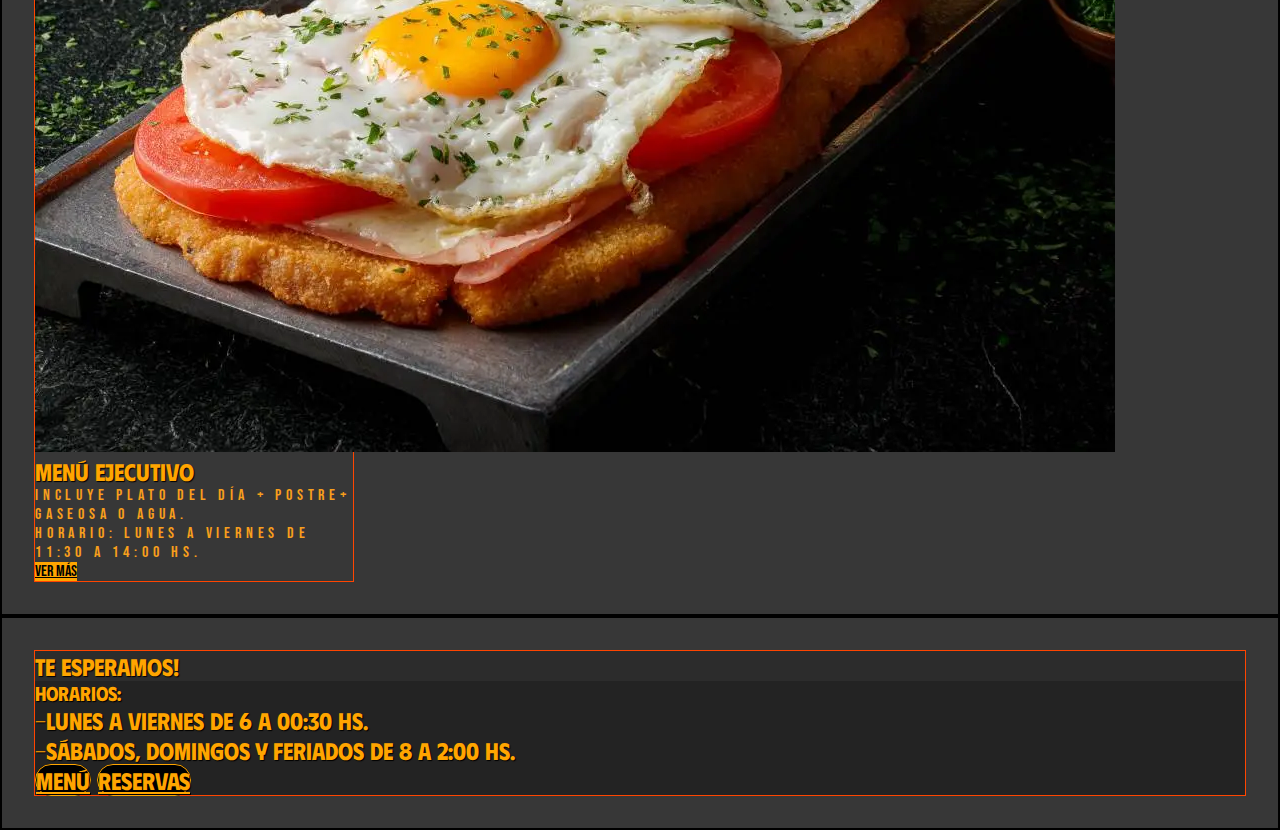
==== commit a237c5b1: "cambié la pag nosotros. realicé la pag nosotros con grid y cards de bootstrap.Le agregué un efecto h" ====
--- a/index.html
+++ b/index.html
@@ -55,7 +55,7 @@
     <main>
 
         <section class="title-servicios">
-            <h2>SERVICIOS</h2>
+            <h2>SERVI<span>CIOS</span></h2>
 
         </section>
 
@@ -81,7 +81,7 @@
         <!----------sección de promos realizada con cards de bootstrap-->
 
 <section class="title-promos">
-    <h2>NUESTRAS PROMOS</h2>
+    <h2>NUESTRAS <span>PROMOS</span></h2>
 </section>
 
 <section class="container promos d-flex justify-content-center gap-3 text-center">
@@ -89,8 +89,7 @@
     <div class="card" style="width: 18rem;">
         <img src="./images/desayuno-promo.webp" class="card-img-top" alt="desayuno-promo">
         <div class="card-body promos-estilos bg-black">
-          <h5 class="card-title">DESAYUNO SUN!¡</h5>
-          <p class="card-text"><b>OPCIÓN 1: </b> 3 Medialunas + un café con leche o cafe + jugo exprimido de naranja</p>
+          <h5 class="card-title">DESAYUNO SUN!¡</h5><p class="card-text"><b>OPCIÓN 1: </b> 3 Medialunas + un café con leche o cafe + jugo exprimido de naranja</p>
           <p class="card-text"><b>OPCIÓN 2: </b> 3 tostadas c/mermelada, manteca y dulce de leche + té o lagrima + jugo exprimido de naranja</p>
           <a href="./pages/menu.html" class="btn btn-promos">Ver más</a>
         </div>
--- a/sass/estilos.css
+++ b/sass/estilos.css
@@ -1,4 +1,4 @@
-@import url("https://fonts.googleapis.com/css2?family=Bebas+Neue&family=Edu+NSW+ACT+Foundation:wght@400;500;600;700&family=Phudu:wght@300;400;500;600;700;800;900&family=Poppins:ital,wght@0,100;0,200;0,300;0,400;1,100;1,200;1,300;1,400&display=swap");
+@import url("https://fonts.googleapis.com/css2?family=Bebas+Neue&family=Edu+NSW+ACT+Foundation:wght@400;500;600;700&family=Mukta:wght@200;300;400;500;600;700&family=Phudu:wght@300;400;500;600;700;800;900&family=Poppins:ital,wght@0,100;0,200;0,300;0,400;1,100;1,200;1,300;1,400&display=swap");
 * {
   padding: 0;
   margin: 0;
@@ -27,20 +27,26 @@
   border: 3px solid;
 }
 
-main .sec1 h1, main .sec5 h1, main .sec3 h1 {
+main .estilo-title {
   color: orangered;
   font-family: "Bebas Neue", cursive;
   font-weight: bolder;
-  text-shadow: 1px 1px 1px orange;
-  font-size: 1.5rem;
-}
-
-main .horarios .horarios-estilos, main .promos .promos-estilos h5, main .horarios .promos-estilos h5, main .title-promos, main .title-servicios {
+  text-shadow: 1px 1px 1px black;
+  font-size: 1.5rem;
+}
+main .estilo-title span {
+  color: orange;
+}
+
+main .instalaciones-title, main .horarios .horarios-estilos, main .promos .promos-estilos h5, main .horarios .promos-estilos h5, main .title-promos, main .title-servicios {
   color: orange;
   font-family: "Phudu", cursive;
   font-weight: bold;
-  text-shadow: 1px 1px 1px orangered;
+  text-shadow: 1px 1px 1px black;
   font-size: 2rem;
+}
+main .instalaciones-title span, main .horarios .horarios-estilos span, main .promos .promos-estilos h5 span, main .horarios .promos-estilos h5 span, main .title-promos span, main .title-servicios span {
+  color: orangered;
 }
 
 header .btn-nav {
@@ -224,31 +230,31 @@
   }
 }
 
-main .sec1, main .sec5, main .sec3 {
-  width: 100%;
-  height: 100vh;
-  background-image: url("../images/nosotros-principal.webp");
-  background-attachment: fixed;
-  background-position: center;
-  background-size: cover;
-}
-main .sec1 h1, main .sec5 h1, main .sec3 h1 {
-  font-size: 3rem;
-  letter-spacing: 0.8rem;
-  text-align: center;
-  background-color: black;
-}
-main .sec2, main .sec4 {
-  background-color: black;
-  color: rgb(247, 159, 28);
-  font-family: "Poppins", sans-serif;
-  text-align: center;
-  padding: 1rem;
+main .estilo-title {
+  margin: 3rem;
+  text-align: center;
+}
+main .nosotros-style {
+  color: rgb(249, 193, 90);
+  line-height: 50px;
+  box-shadow: 1px -1px 1px orangered;
+  padding-inline: 1rem;
+  margin-inline: 1rem;
+  align-items: center;
   font-size: 1rem;
-}
-main .sec3 {
-  background-image: url("../images/nosotros-objetivo.webp");
-}
-main .sec5 {
-  background-image: url("../images/nosotros-gente.webp");
+  font-family: "Mukta", sans-serif;
+  letter-spacing: 0.1rem;
+}
+main .nosotros-style:hover {
+  box-shadow: 3px -3px 3px black;
+  color: orangered;
+}
+main .instalaciones-title {
+  margin: 5rem;
+  text-align: center;
+}
+main .instalaciones {
+  display: flex;
+  justify-content: center;
+  align-items: center;
 }/*# sourceMappingURL=estilos.css.map */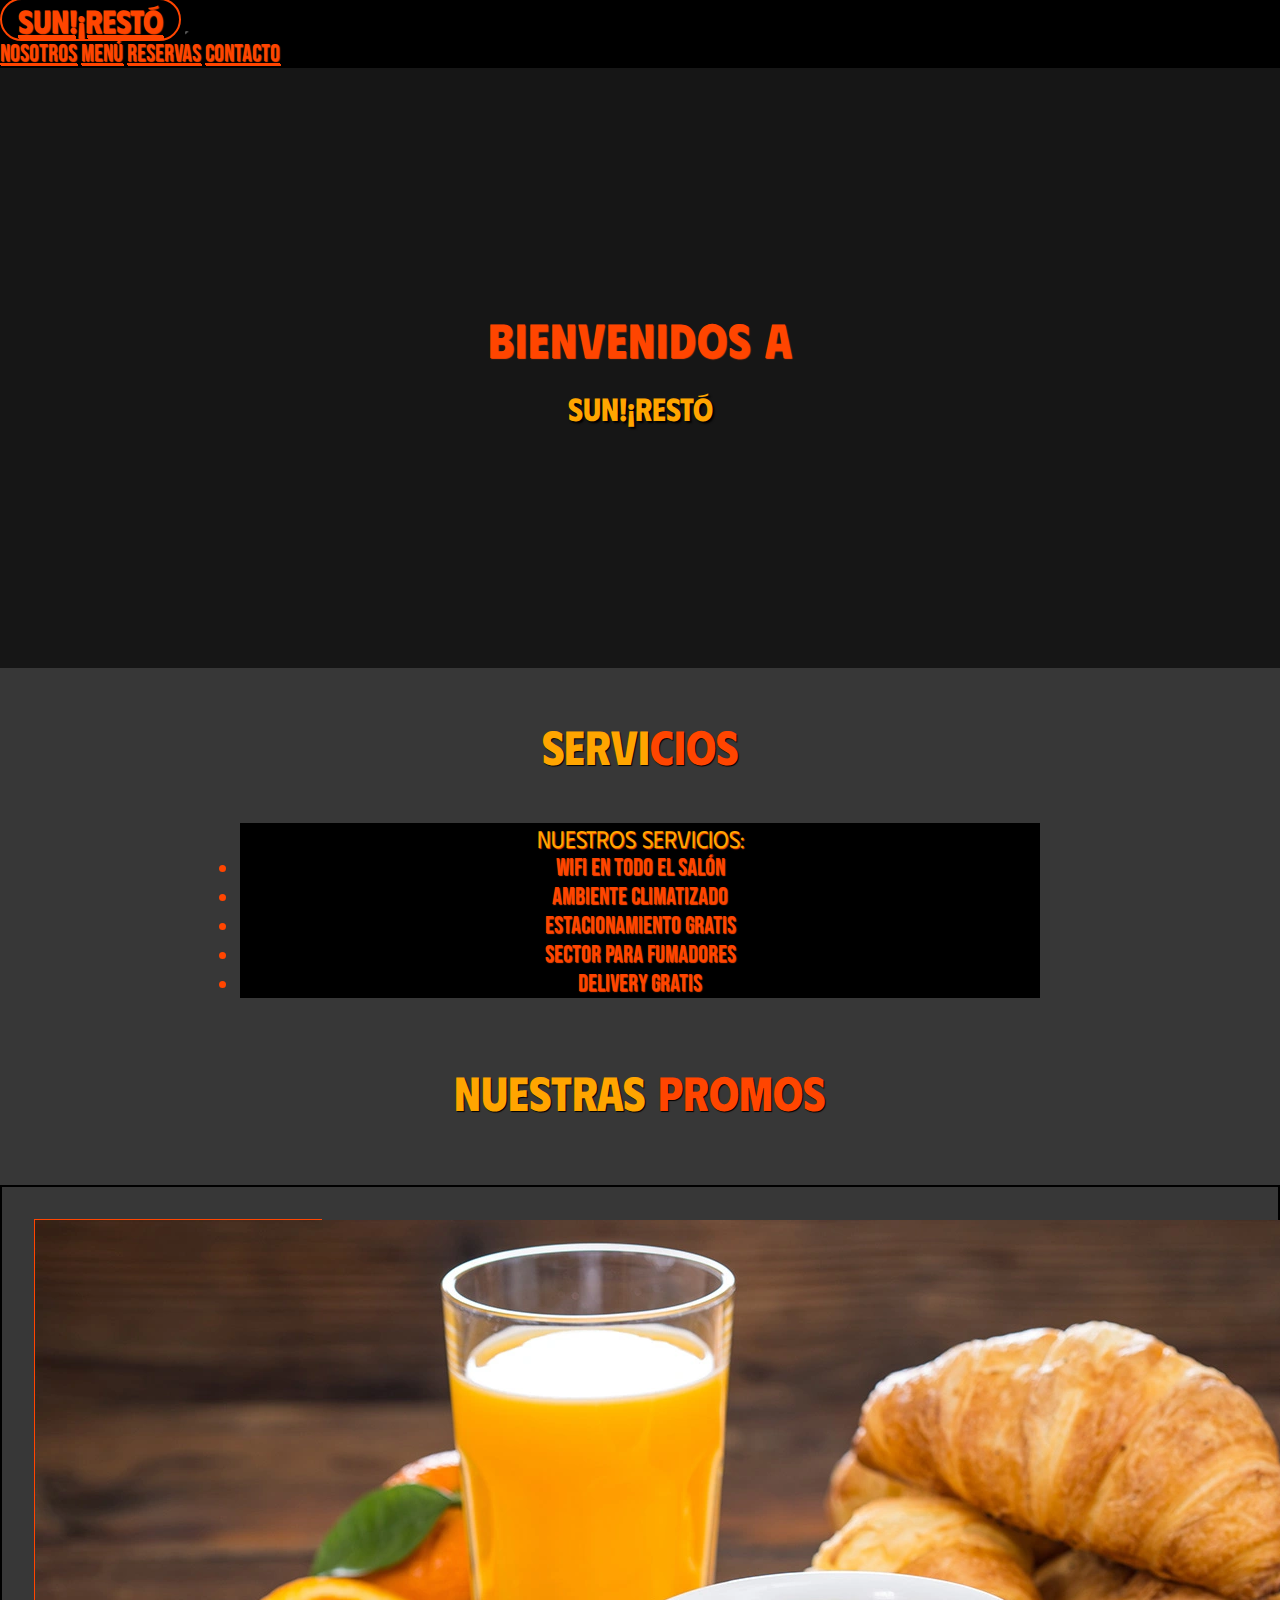
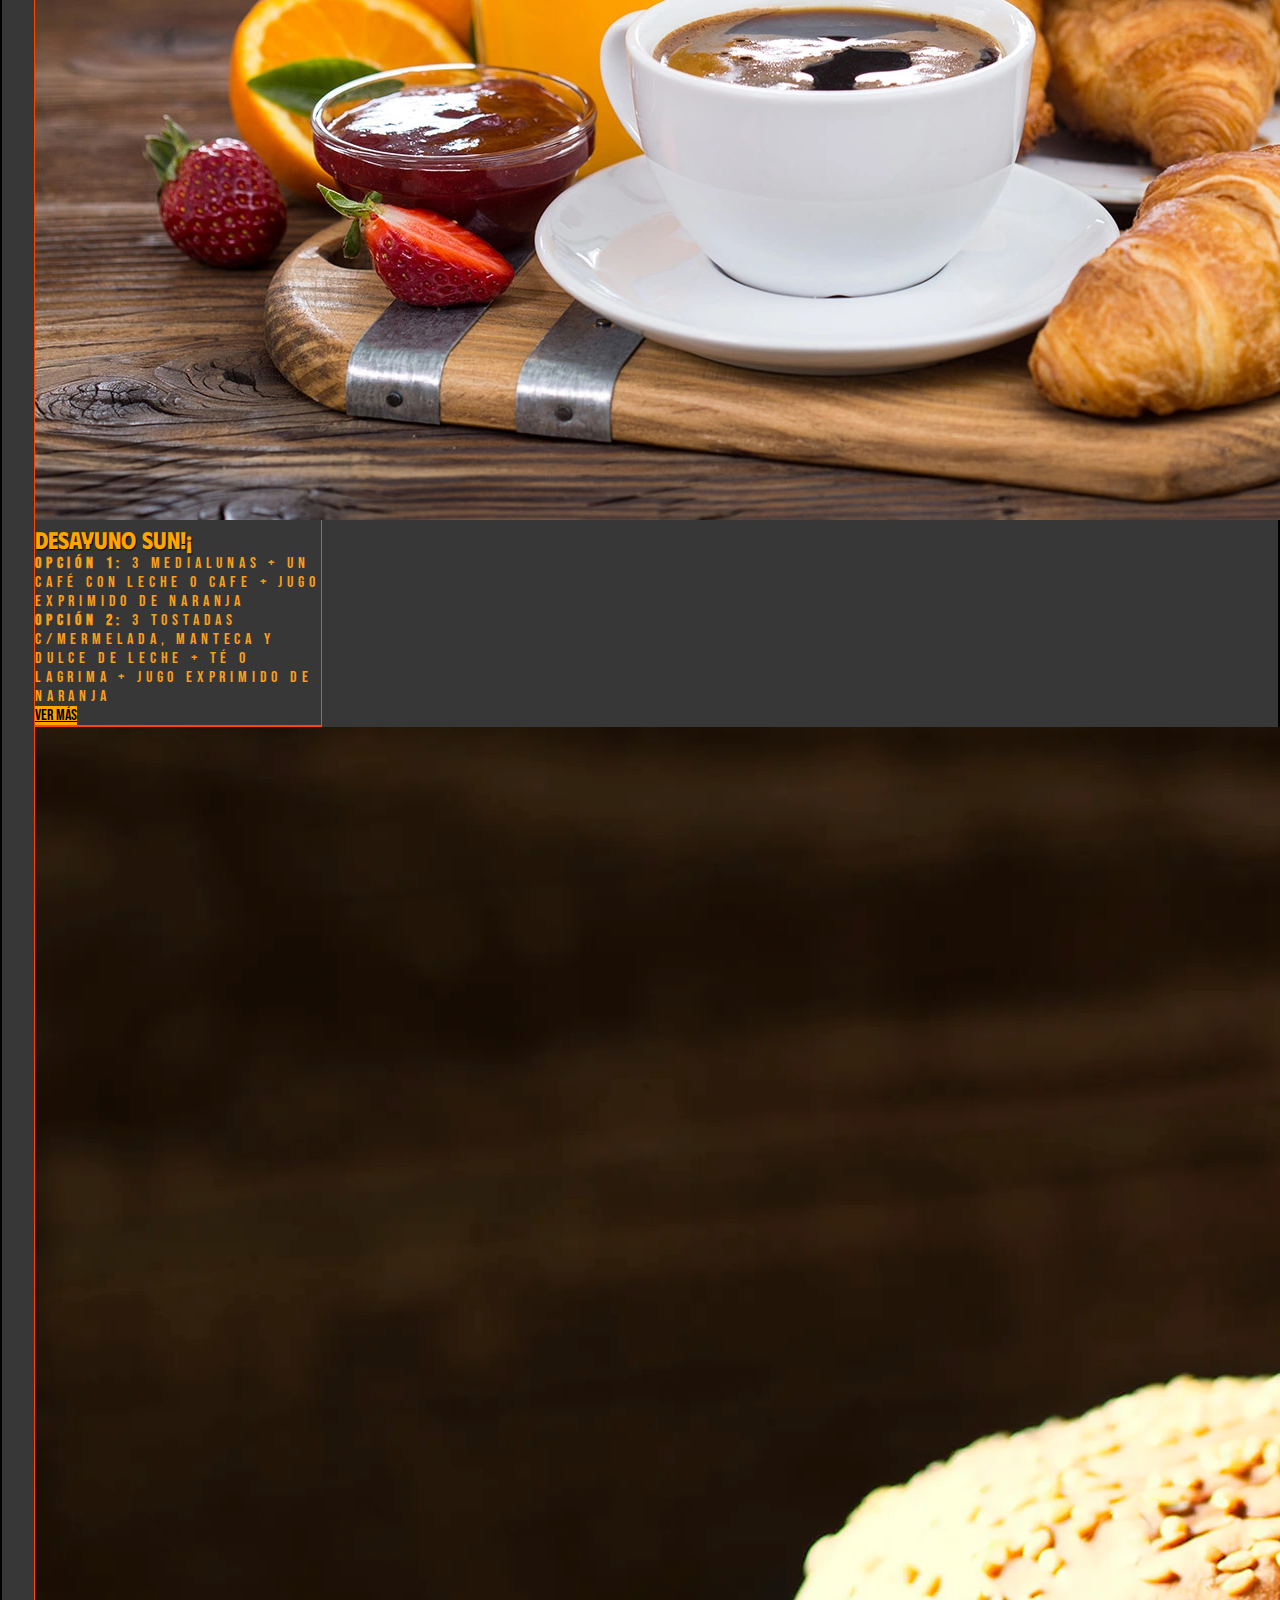
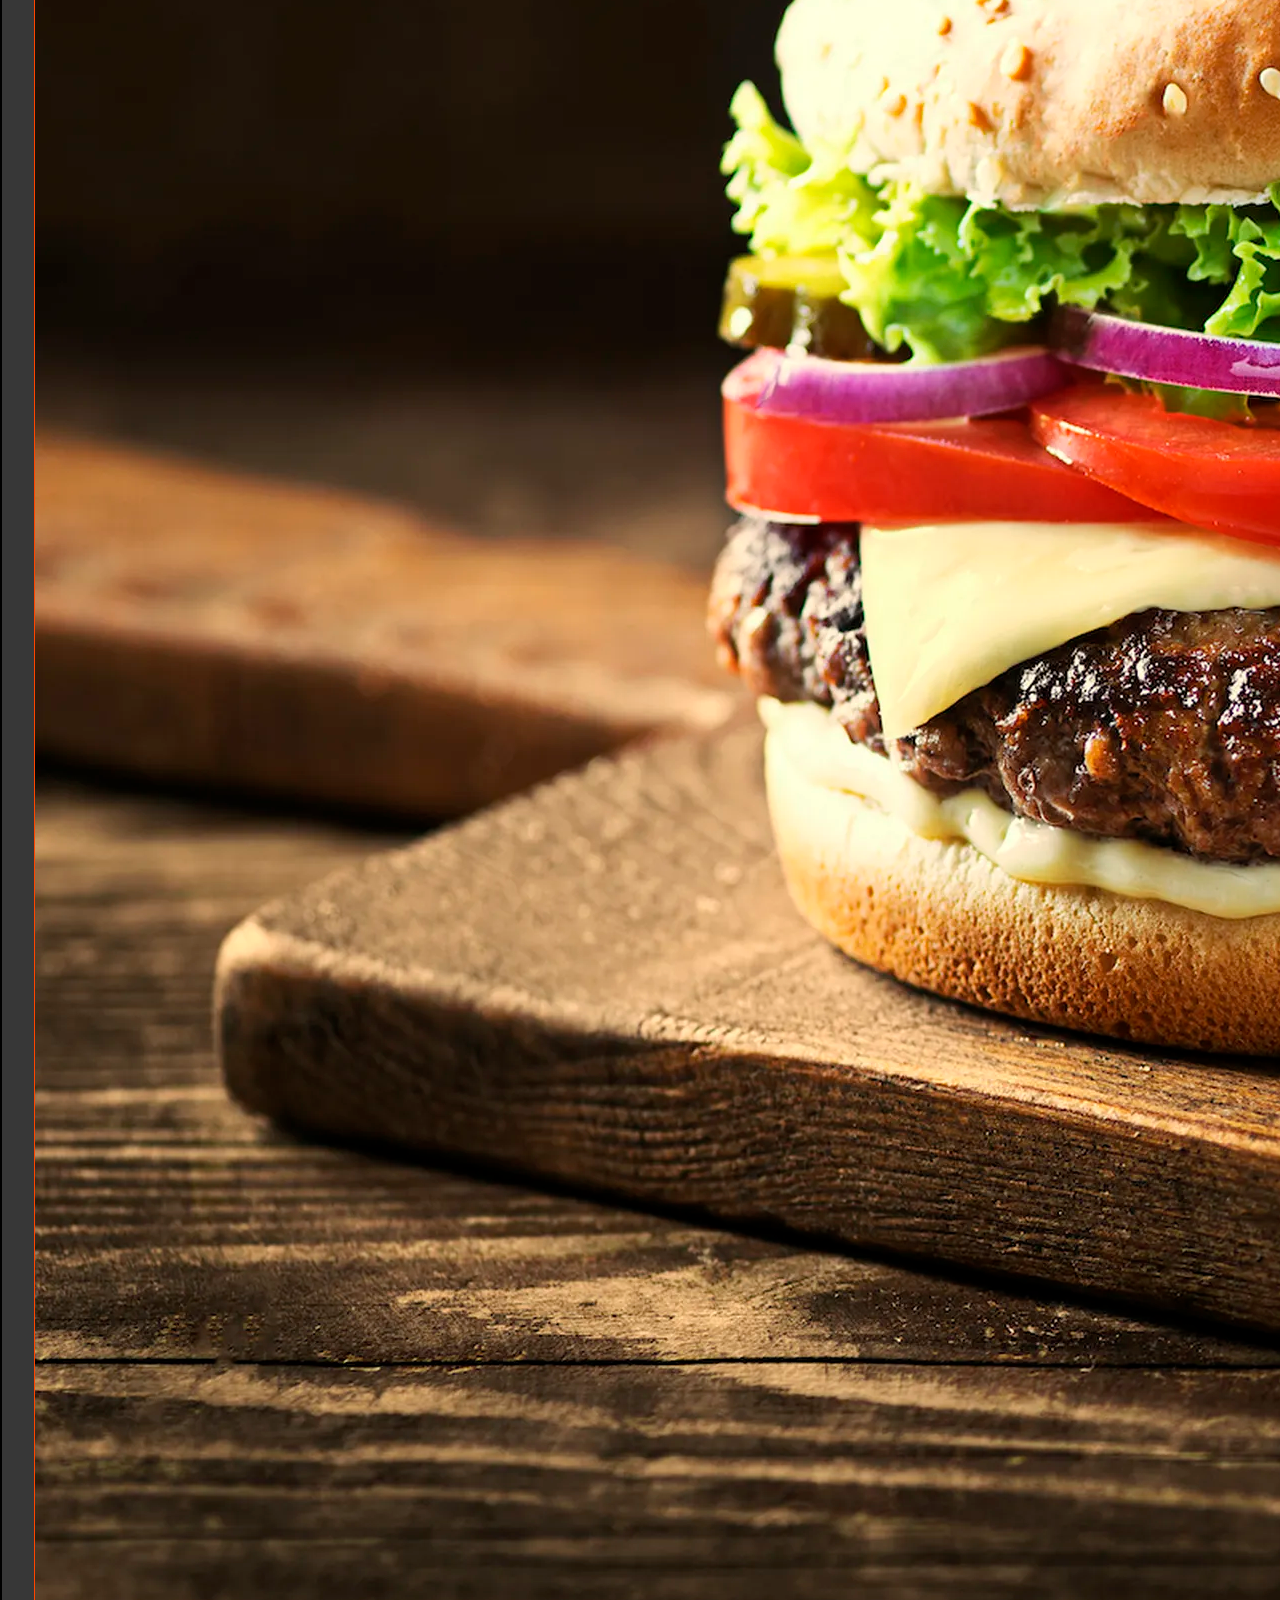
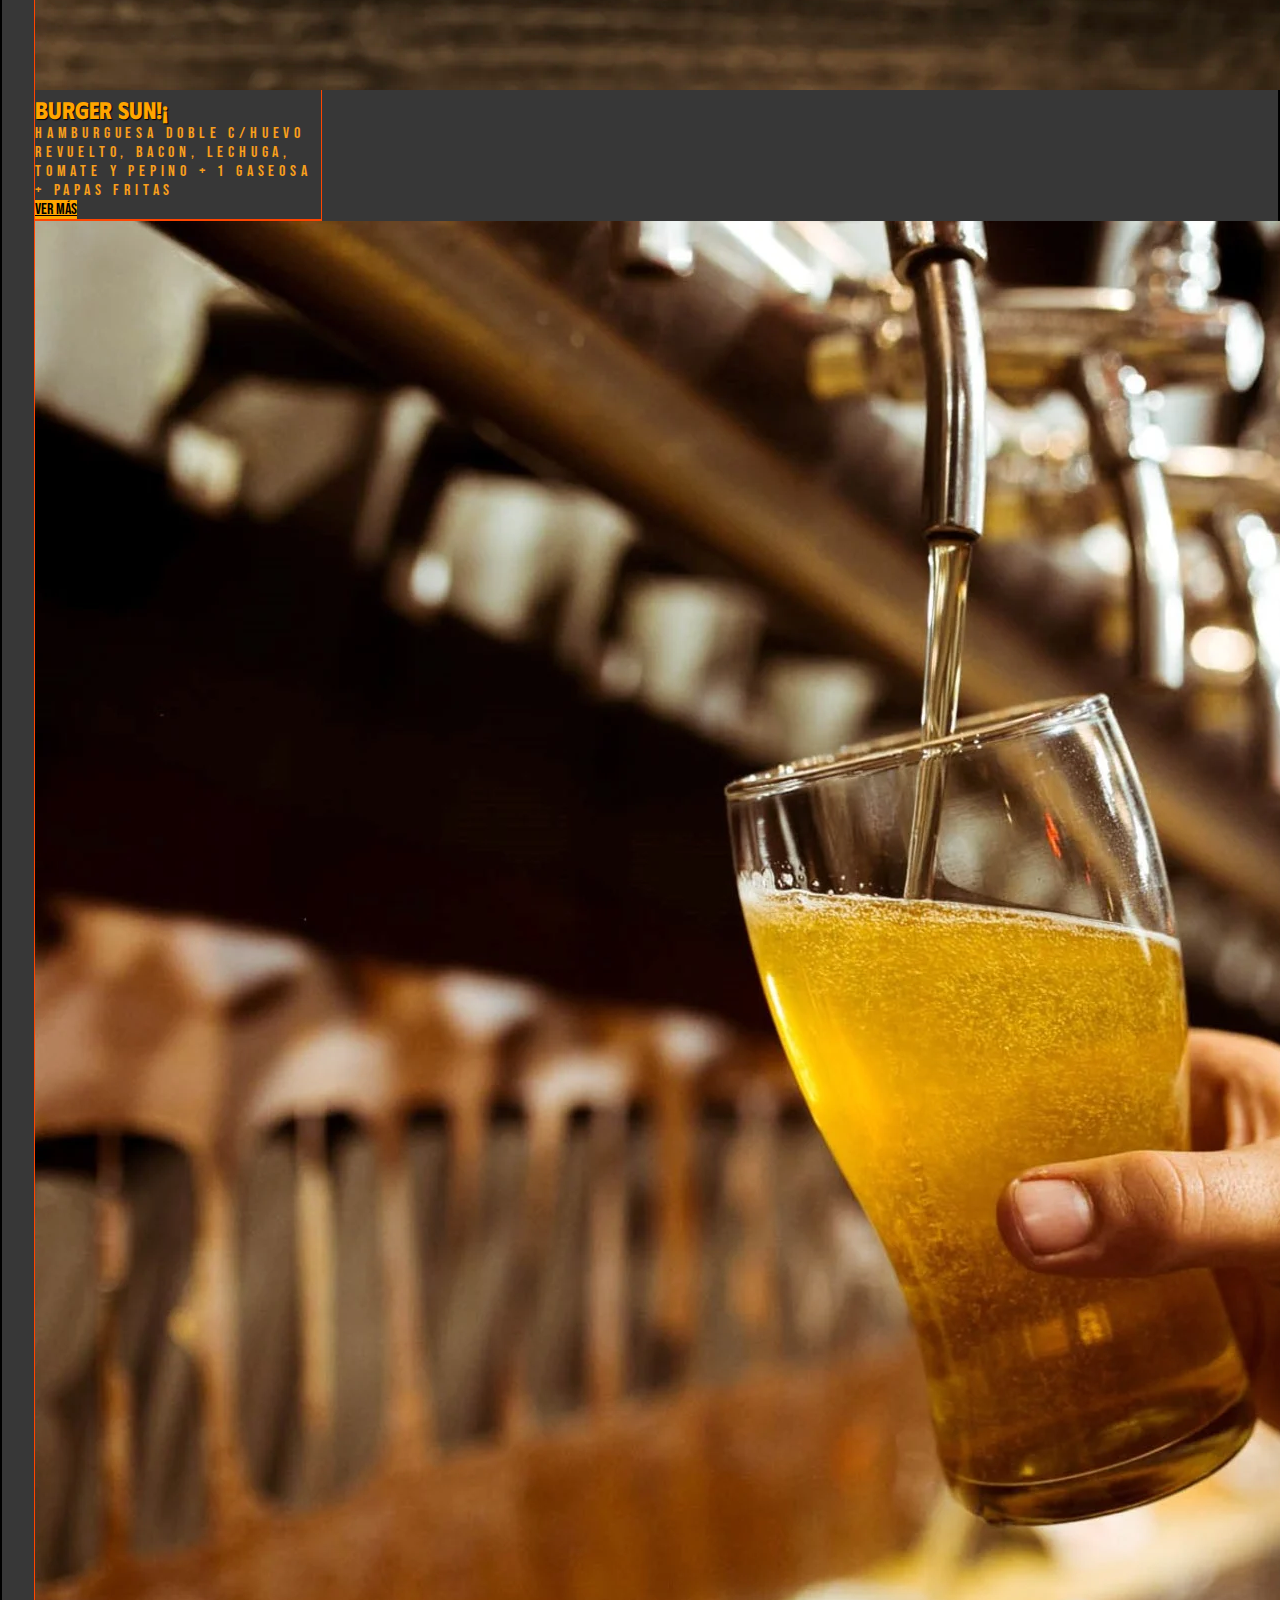
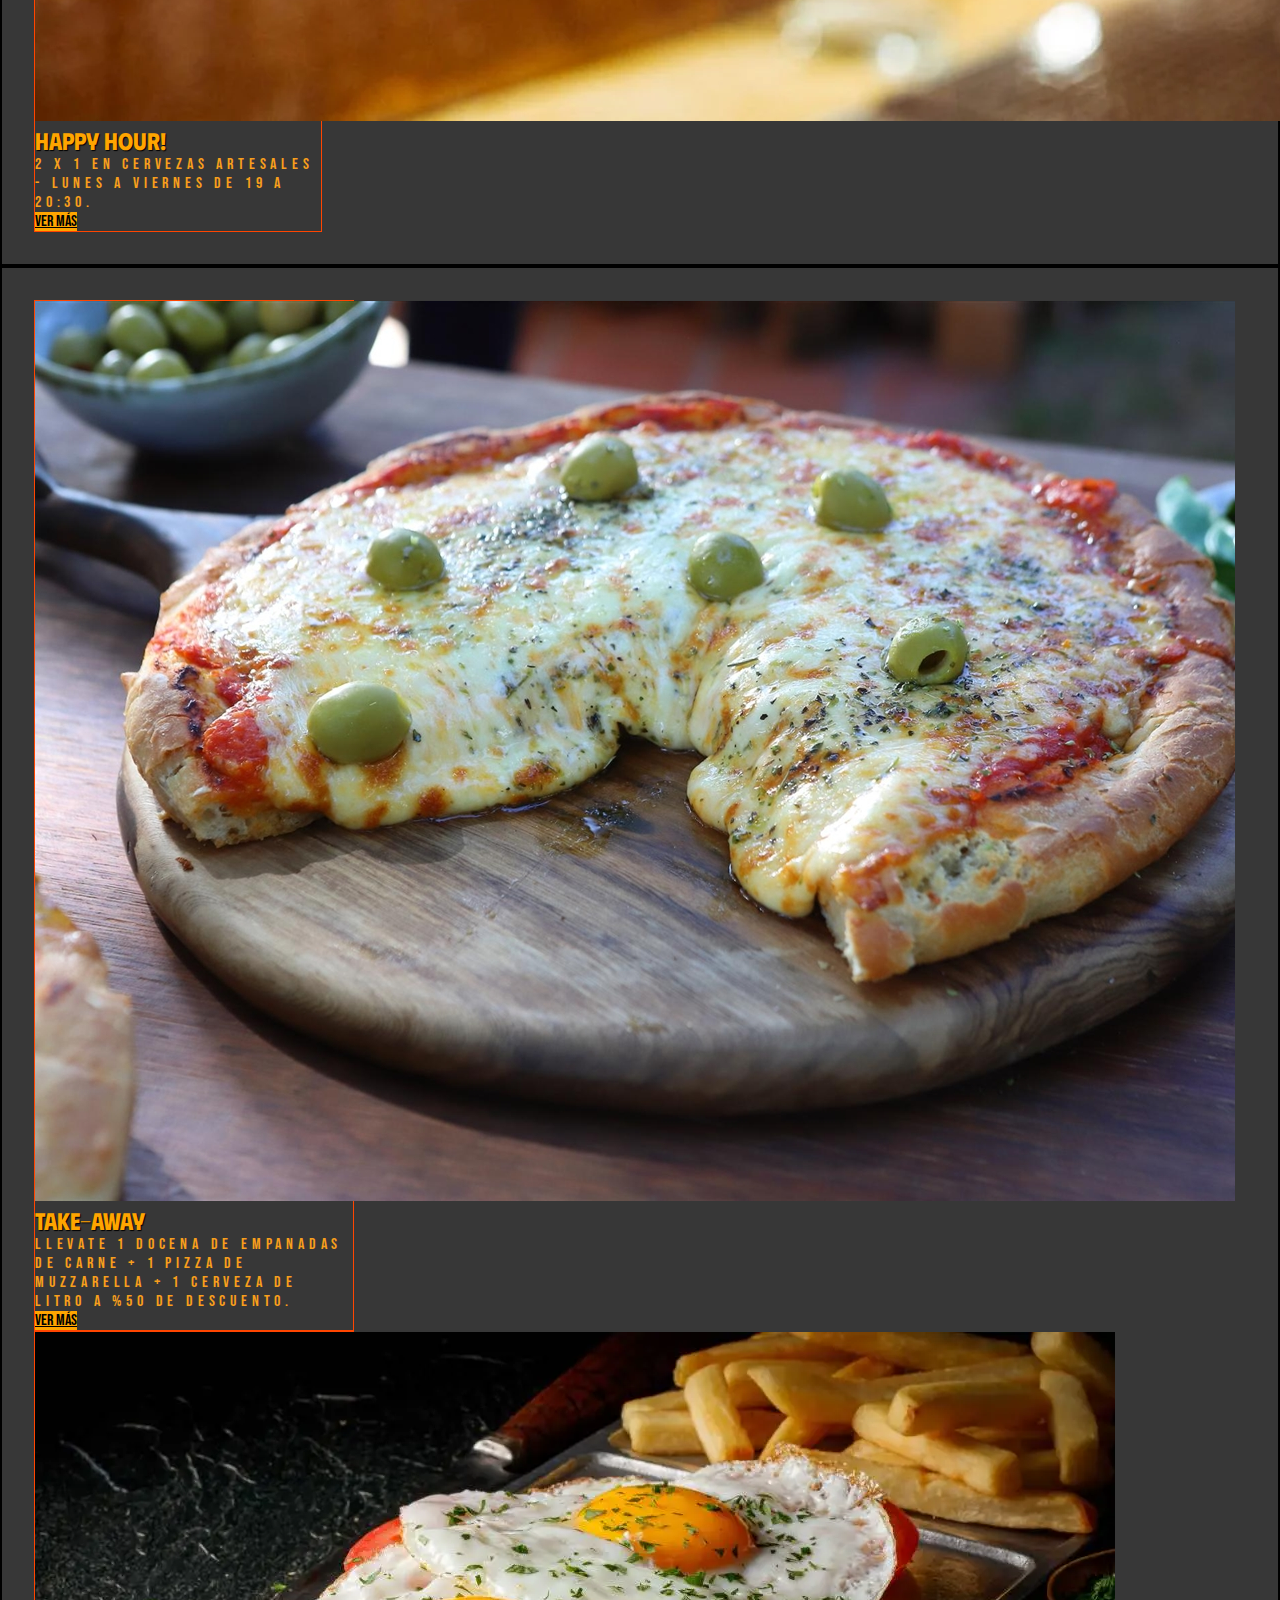
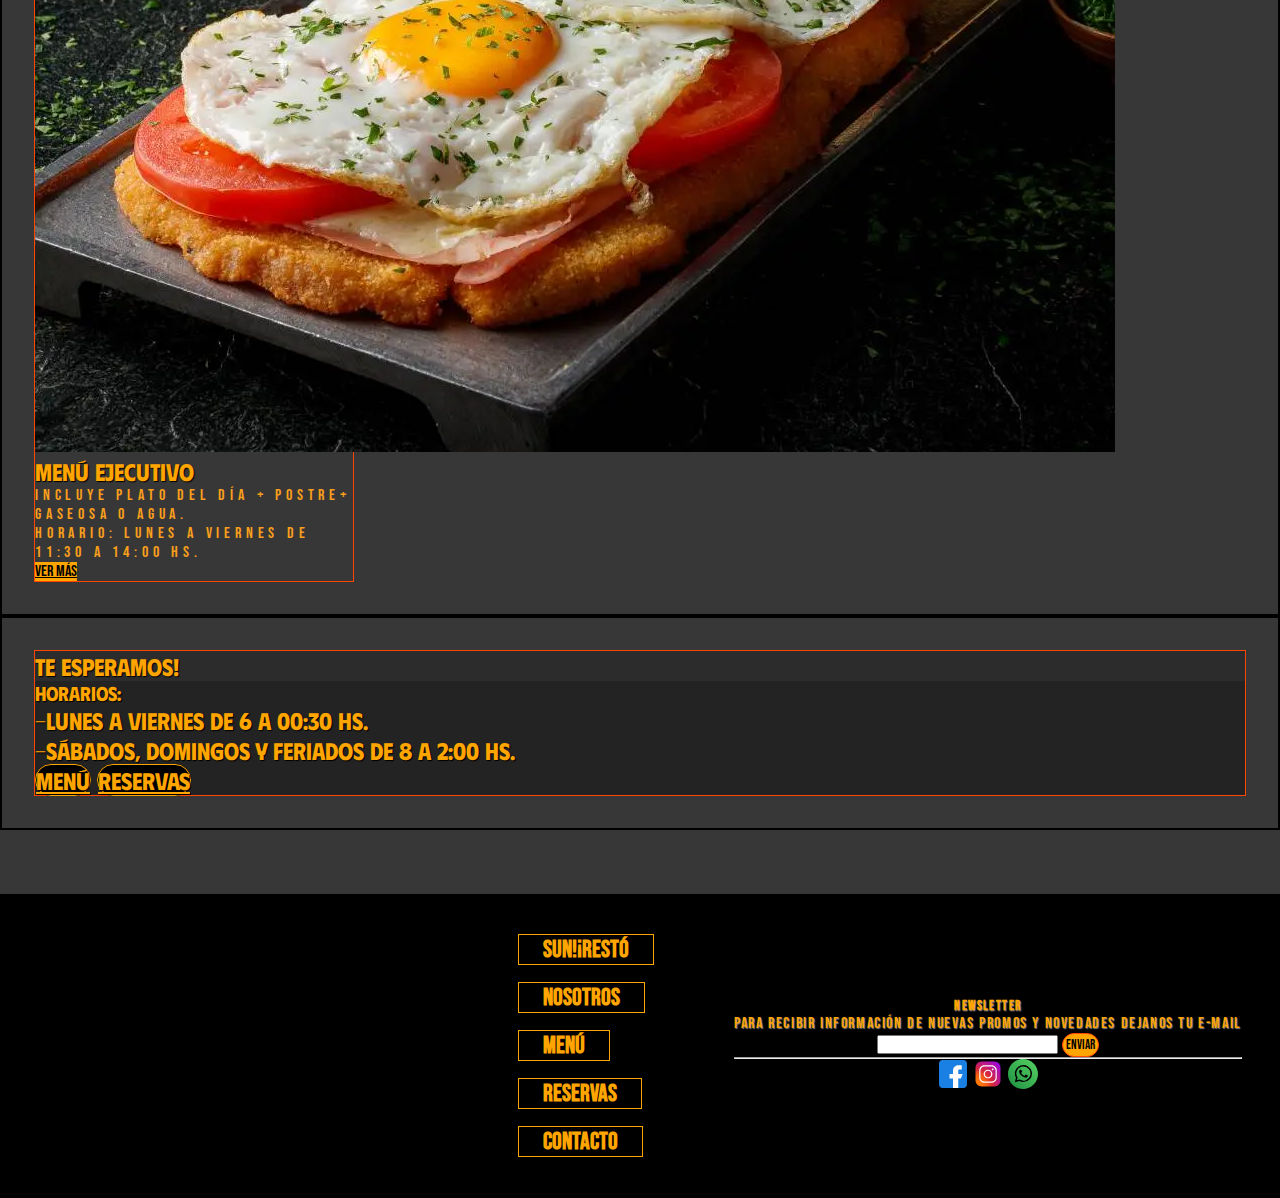
==== commit 68ed3b79: "apliqué mediaqueries en el footer" ====
--- a/index.html
+++ b/index.html
@@ -156,6 +156,44 @@
       
     </main>
 
+    <footer>
+      <section>
+        <iframe src="https://www.google.com/maps/embed?pb=!1m18!1m12!1m3!1d3282.5841322185292!2d-58.566842885385235!3d-34.639948166921776!2m3!1f0!2f0!3f0!3m2!1i1024!2i768!4f13.1!3m3!1m2!1s0x95bcc78b1a9d93d1%3A0xcae0dc2351917455!2sPlaza%20de%20Ramos%20Mejia!5e0!3m2!1ses!2sar!4v1679523870757!5m2!1ses!2sar" width="400" height="300" style="border:0;" allowfullscreen="" loading="lazy" referrerpolicy="no-referrer-when-downgrade"></iframe>
+
+      </section>
+
+      <section class="footer-pages">
+        <h6><a href="./index.html">SUN!¡RESTÓ</a></h6>
+        <h6><a href="./pages/nosotros.html">NOSOTROS</a></h6>
+        <h6><a href="./pages/menu.html">MENÚ</a></h6>
+        <h6><a href="./pages/reservas.html">RESERVAS</a></h6>
+        <h6><a href="./pages/contacto.html">CONTACTO</a></h6>
+
+      </section>
+
+      <section class="news">
+        
+        <h5>NEWSLETTER</h5>
+          <form action="">
+               <p>Para recibir información de nuevas promos y novedades dejanos tu e-mail</p>
+              <input type="email">
+              <button class="btn-footer" type="submit">Enviar</button>
+              <hr>
+              <div class="footer-iconos">
+                  <i><img class="redes-icon" src="./asset/lcono-facebook.svg" alt="lcono-facebook"></i>
+                  <i><img class="redes-icon" src="./asset/icono-instagram.svg" alt="icono-instagram"></i>
+                  <i><img class="redes-icon" src="./asset/icono-whatssap.svg" alt="icono-whatssap"></i>
+          </div>
+          
+                </form>
+
+      </section>
+
+    
+    </footer>
+
+    
+
     <script src="https://cdn.jsdelivr.net/npm/bootstrap@5.3.0-alpha1/dist/js/bootstrap.bundle.min.js " integrity="sha384-w76AqPfDkMBDXo30jS1Sgez6pr3x5MlQ1ZAGC+nuZB+EYdgRZgiwxhTBTkF7CXvN " crossorigin="anonymous "></script>
   
 </body>--- a/sass/estilos.css
+++ b/sass/estilos.css
@@ -1,4 +1,5 @@
-@import url("https://fonts.googleapis.com/css2?family=Bebas+Neue&family=Edu+NSW+ACT+Foundation:wght@400;500;600;700&family=Mukta:wght@200;300;400;500;600;700&family=Phudu:wght@300;400;500;600;700;800;900&family=Poppins:ital,wght@0,100;0,200;0,300;0,400;1,100;1,200;1,300;1,400&display=swap");
+@charset "UTF-8";
+@import url("https://fonts.googleapis.com/css2?family=Bebas+Neue&family=Crimson+Text:ital,wght@1,400;1,600;1,700&family=Edu+NSW+ACT+Foundation:wght@400;500;600;700&family=Mukta:wght@200;300;400;500;600;700&family=Phudu:wght@300;400;500;600;700;800;900&family=Poppins:ital,wght@0,100;0,200;0,300;0,400;1,100;1,200;1,300;1,400&display=swap");
 * {
   padding: 0;
   margin: 0;
@@ -27,14 +28,14 @@
   border: 3px solid;
 }
 
-main .estilo-title {
+main .reserva-title, main .contacto-title, main .estilo-title {
   color: orangered;
   font-family: "Bebas Neue", cursive;
   font-weight: bolder;
   text-shadow: 1px 1px 1px black;
   font-size: 1.5rem;
 }
-main .estilo-title span {
+main .reserva-title span, main .contacto-title span, main .estilo-title span {
   color: orange;
 }
 
@@ -230,24 +231,70 @@
   }
 }
 
+/*página nosotros*/
+@media screen and (min-width: 320px) and (max-width: 480px) {
+  .instalaciones {
+    display: flex;
+    flex-direction: column;
+  }
+}
+
+@media screen and (min-width: 481px) and (max-width: 768px) {
+  .instalaciones {
+    display: flex;
+    flex-direction: column;
+  }
+}
+
+/*página menú*/
+@media screen and (min-width: 320px) and (max-width: 480px) {
+  .grid {
+    display: flex;
+    flex-direction: column;
+  }
+}
+
+@media screen and (min-width: 481px) and (max-width: 768px) {
+  .grid {
+    display: flex;
+    flex-direction: column;
+  }
+}
+
+/*footer*/
+@media screen and (min-width: 320px) and (max-width: 480px) {
+  footer {
+    display: flex;
+    flex-direction: column;
+  }
+}
+
+@media screen and (min-width: 481px) and (max-width: 768px) {
+  footer {
+    display: flex;
+    flex-direction: column;
+  }
+}
+
 main .estilo-title {
   margin: 3rem;
   text-align: center;
 }
 main .nosotros-style {
-  color: rgb(249, 193, 90);
+  color: rgb(247, 159, 28);
   line-height: 50px;
-  box-shadow: 1px -1px 1px orangered;
+  box-shadow: 2px 2px 2px 2px orange;
   padding-inline: 1rem;
   margin-inline: 1rem;
   align-items: center;
-  font-size: 1rem;
-  font-family: "Mukta", sans-serif;
+  font-size: 1.3rem;
+  font-family: "Crimson Text", serif;
+  text-shadow: 1px 1px 1px black;
   letter-spacing: 0.1rem;
 }
 main .nosotros-style:hover {
-  box-shadow: 3px -3px 3px black;
-  color: orangered;
+  box-shadow: 3px -3px 3px;
+  font-weight: bold;
 }
 main .instalaciones-title {
   margin: 5rem;
@@ -257,4 +304,176 @@
   display: flex;
   justify-content: center;
   align-items: center;
+}
+
+main .estilo-title {
+  font-size: 3rem;
+}
+main .grid {
+  display: grid;
+  grid-template-columns: repeat(1, 1fr);
+  gap: 1rem;
+  border-radius: 50px;
+  border: 4px solid orange;
+  border-left: 4px solid orangered;
+  border-right: 4px solid orangered;
+  background-color: rgba(0, 0, 0, 0.253);
+  margin: 1rem;
+  display: flex;
+  justify-content: center;
+  align-items: center;
+  flex-direction: column;
+}
+main .grid .grid-items {
+  display: flex;
+  justify-content: center;
+  align-items: center;
+  text-align: center;
+  flex-direction: column;
+}
+main .grid .grid-items img {
+  width: 100%;
+  height: 400px;
+  border-radius: 30px;
+}
+main .grid .grid-items h5 {
+  color: orangered;
+  font-family: "Crimson Text", serif;
+  font-size: 1.3rem;
+  text-shadow: 1px -1px 1px black;
+  text-align: center;
+  background-color: rgba(0, 0, 0, 0.15);
+}
+main .grid .grid-items h6 {
+  color: orange;
+  text-shadow: 1px 1px 1px black;
+  font-family: "Crimson Text", serif;
+  text-align: center;
+  font-size: 1.3rem;
+  background-color: rgba(0, 0, 0, 0.15);
+  padding-inline: 0.3rem;
+}
+
+main .contacto-title {
+  text-align: center;
+  margin: 5rem;
+}
+main .contacto-estilo {
+  color: orange;
+  font-family: "Bebas Neue", cursive;
+  font-size: 1.3rem;
+  font-weight: 400;
+  text-shadow: 1.5px 1.5px 1.5px black;
+  letter-spacing: 0.2rem;
+}
+main .btn-warning {
+  font-family: "Bebas Neue", cursive;
+  padding: 0.5rem;
+}
+main .btn-warning:hover {
+  color: orangered;
+  border: 1px solid;
+}
+
+main .reserva-title {
+  text-align: center;
+  margin: 3rem;
+  font-size: 3rem;
+}
+main .reservas {
+  background-image: url("../images/img-reservas.webp");
+  background-repeat: no-repeat;
+  background-position: center;
+  background-size: cover;
+}
+main .reservas form {
+  display: flex;
+  justify-content: center;
+  align-items: center;
+  flex-direction: column;
+  gap: 1rem;
+  padding-inline: 2rem;
+}
+main .reservas form .input-reservas {
+  padding: 0.5rem;
+  text-align: center;
+  border: 3px solid black;
+  border-radius: 20px;
+  color: black;
+  font-size: 1.5rem;
+  font-weight: 500;
+  font-family: "Bebas Neue", cursive;
+}
+main .reservas .btn-reservas {
+  background-color: orangered;
+  color: black;
+  text-align: center;
+  padding: 0.6rem;
+  border-radius: 40px;
+  font-family: "Bebas Neue", cursive;
+  font-weight: 600;
+  border: 2px solid;
+}
+main .reservas .btn-reservas:hover {
+  color: rgb(247, 159, 28);
+}
+main .reservas .gracias {
+  color: rgb(247, 159, 28);
+  text-shadow: 2px 2px 2px orangered;
+  margin-top: 2rem;
+  text-align: center;
+}
+main .cartel-horarios {
+  color: orange;
+  text-align: center;
+  font-family: "Bebas Neue", cursive;
+  text-shadow: 1px 1px 1px black;
+  font-weight: 900;
+  letter-spacing: 0.1rem;
+  background-color: black;
+}
+
+footer {
+  display: flex;
+  justify-content: center;
+  align-items: center;
+  gap: 5rem;
+  background-color: black;
+  margin-top: 4rem;
+}
+footer .footer-pages a {
+  text-decoration: none;
+  color: orange;
+  font-family: "Bebas Neue", cursive;
+  align-items: center;
+  font-size: 1.5rem;
+  border: 1px solid;
+  padding-inline: 1.5rem;
+  line-height: 3rem;
+}
+footer .footer-pages a:hover {
+  color: orangered;
+}
+footer .news {
+  color: orange;
+  text-align: center;
+  font-family: "Bebas Neue", cursive;
+  font-size: 1rem;
+  text-shadow: 1px 1px 1px gray;
+  letter-spacing: 0.1rem;
+}
+footer .news .btn-footer {
+  color: black;
+  background-color: orange;
+  border-radius: 20px;
+  padding: 0.2rem;
+  font-family: "Bebas Neue", cursive;
+  font-weight: 400;
+  border: 1px solid orangered;
+}
+footer .news .btn-footer:hover {
+  color: orangered;
+}
+footer .news .footer-iconos img {
+  width: 30px;
 }/*# sourceMappingURL=estilos.css.map */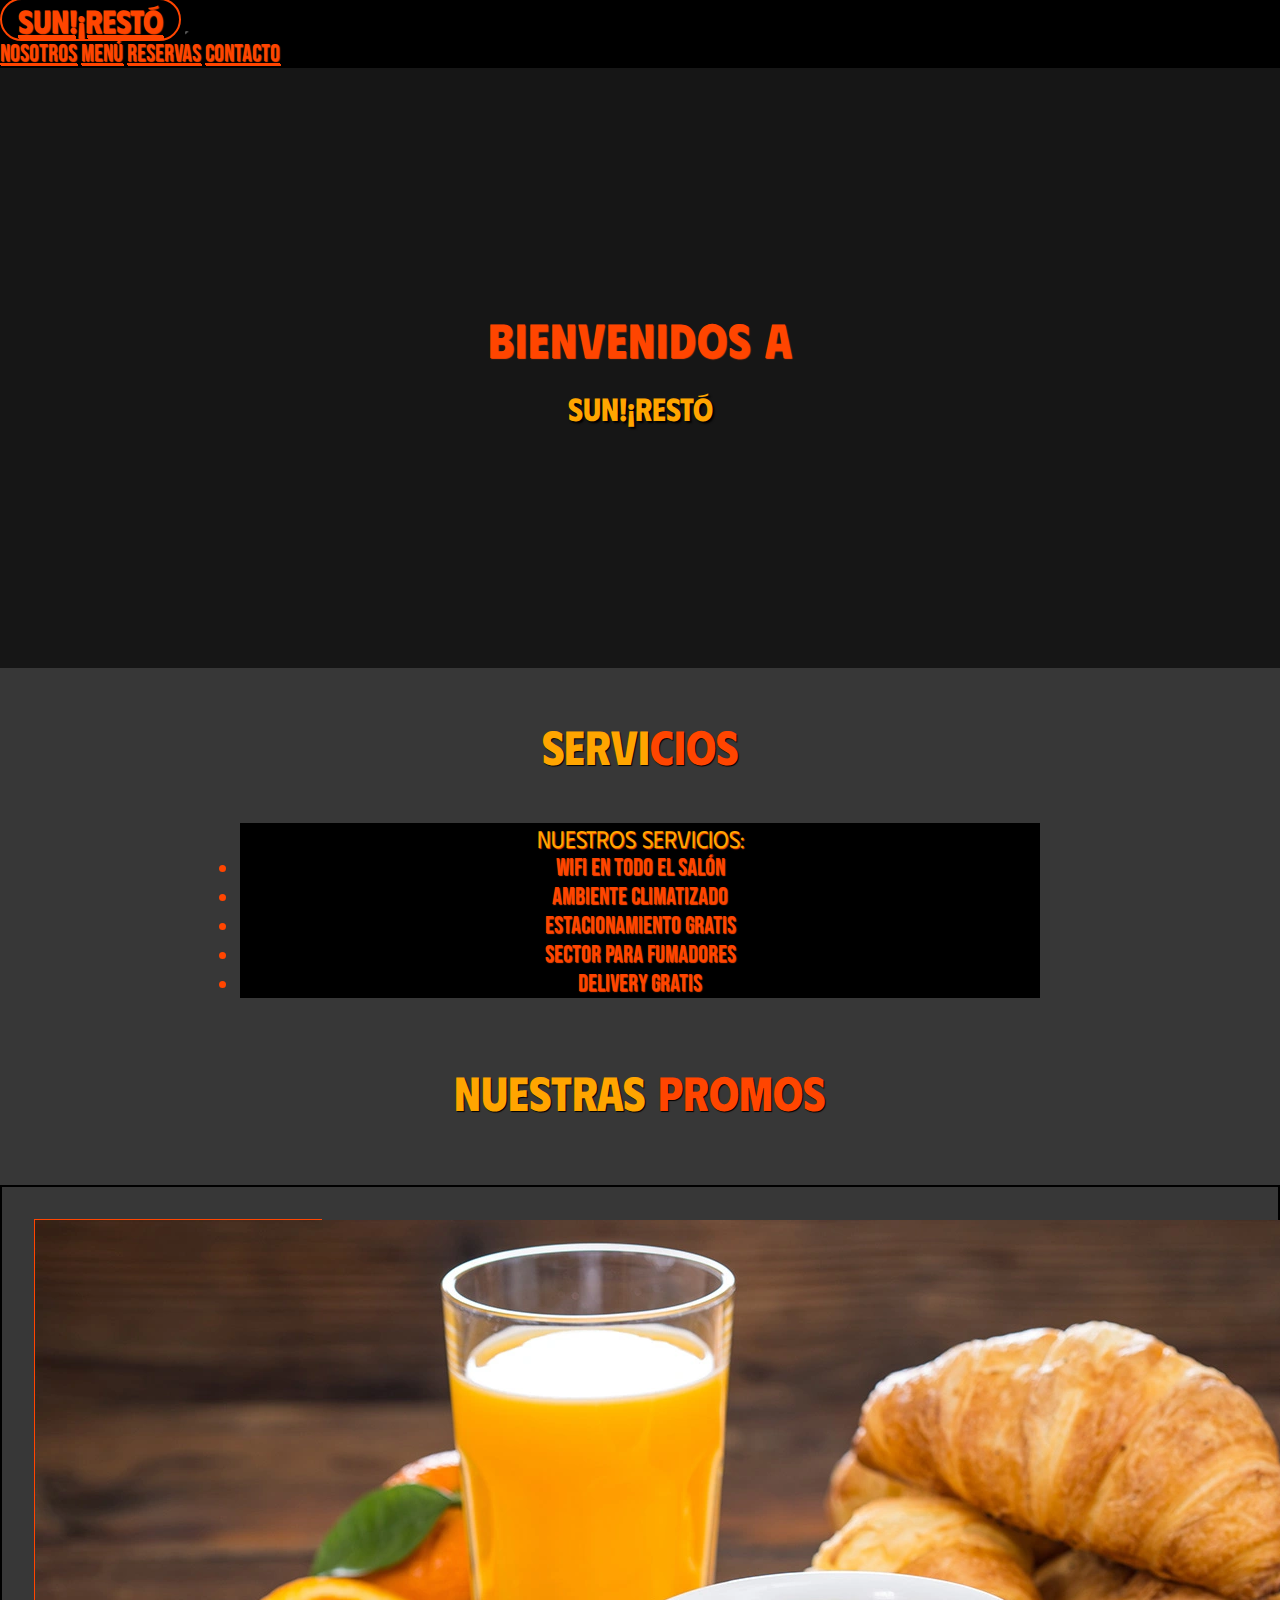
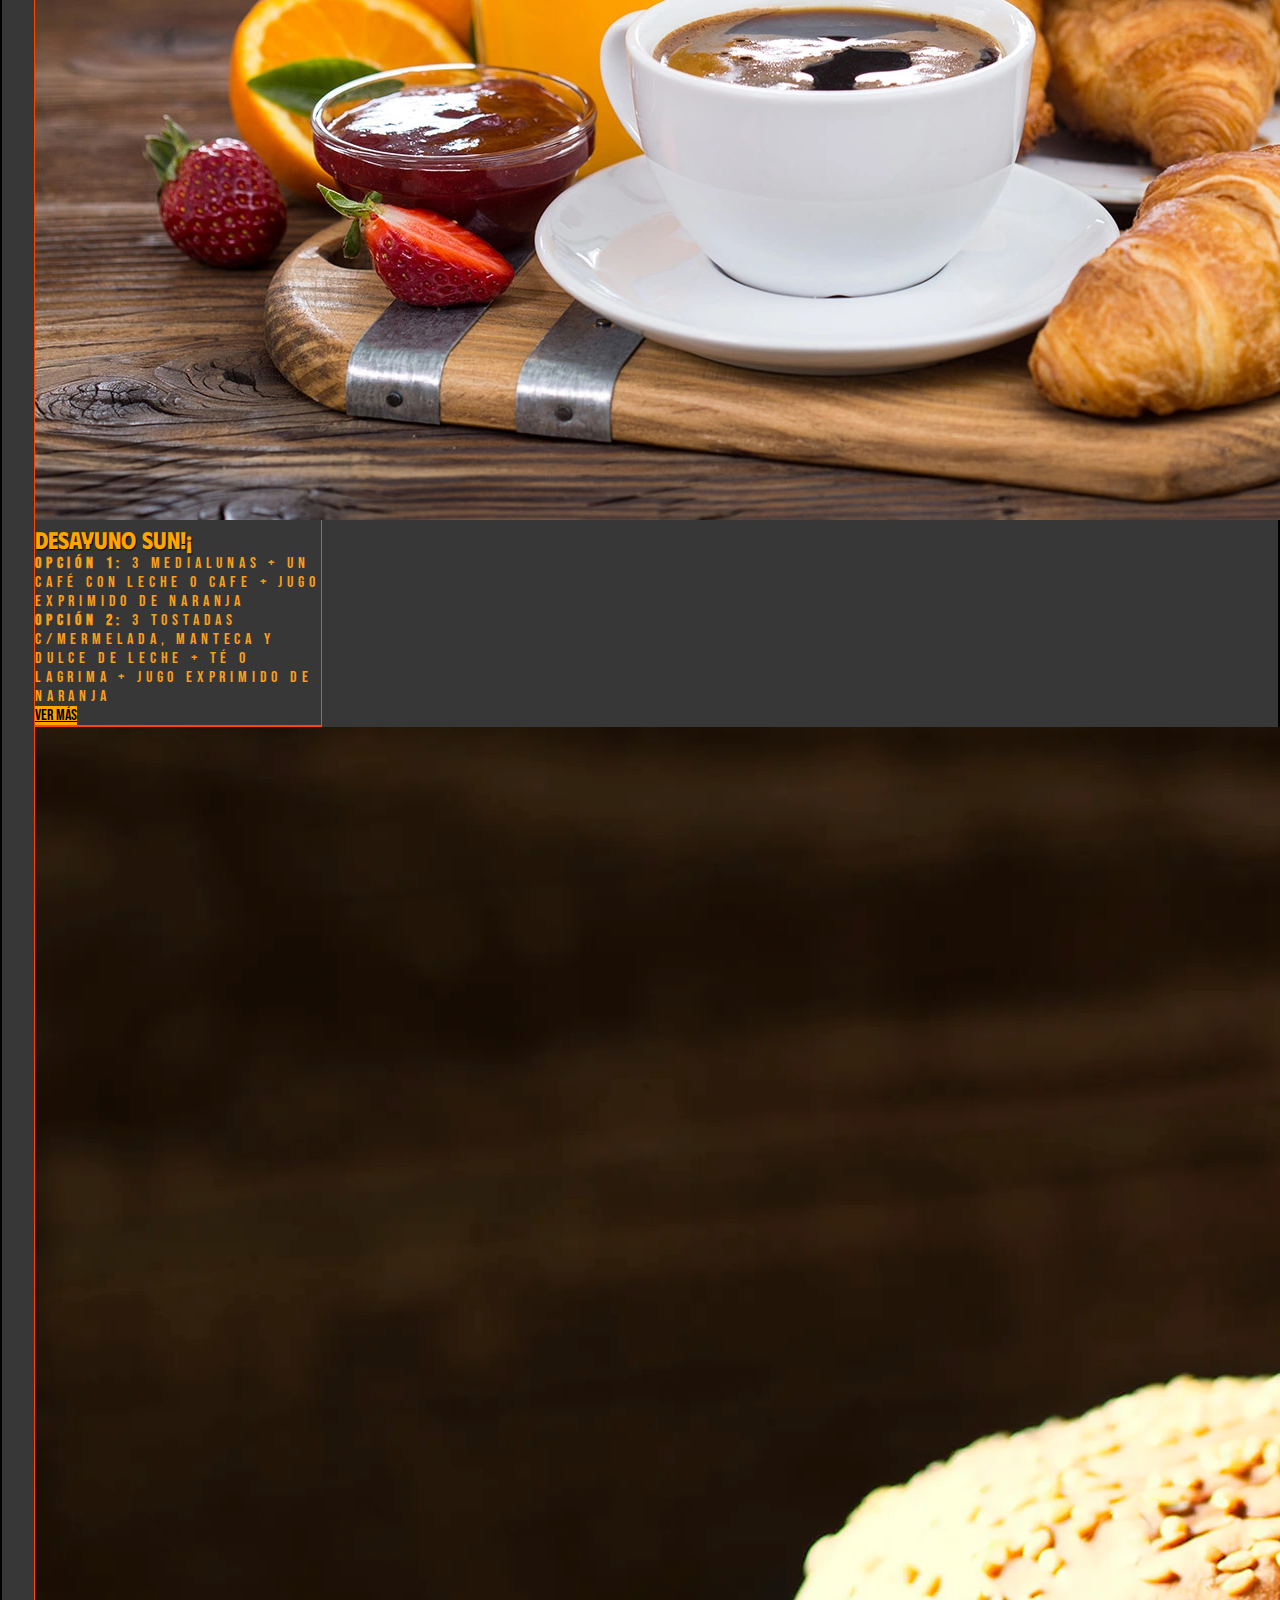
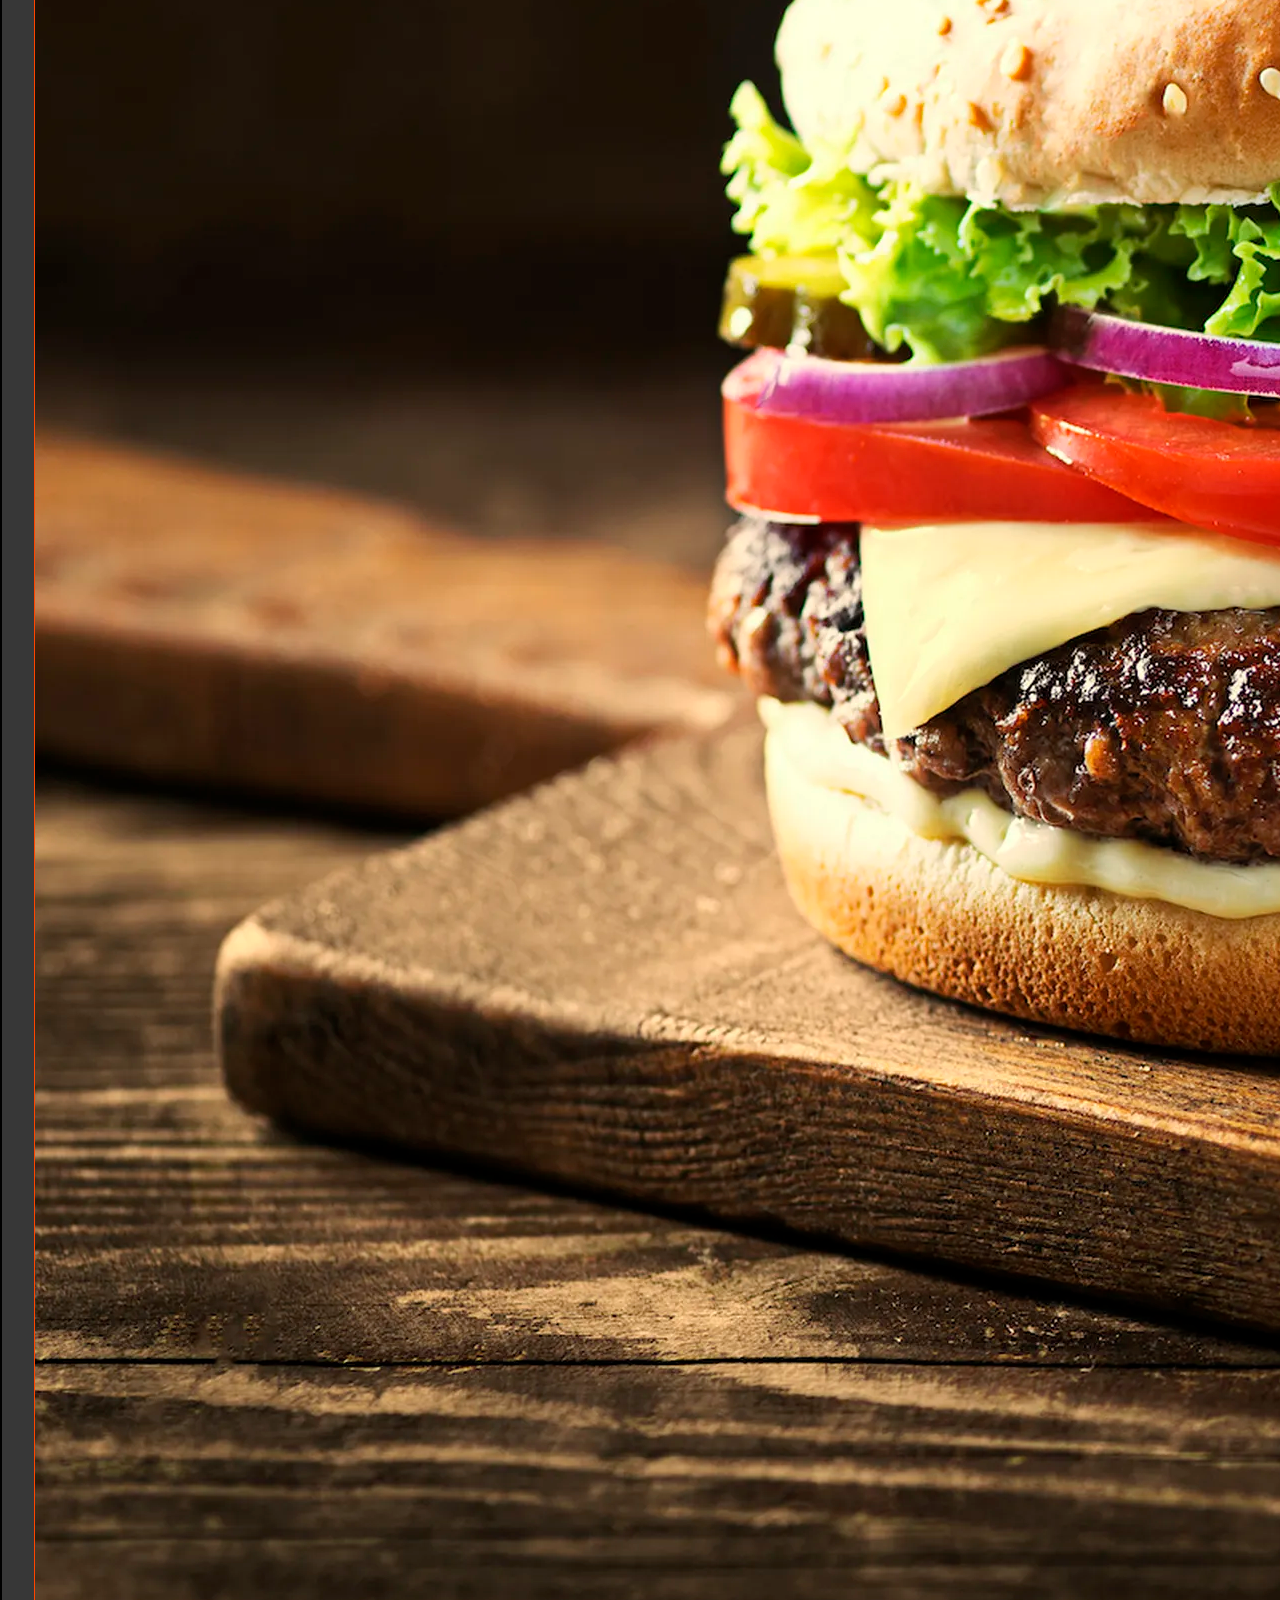
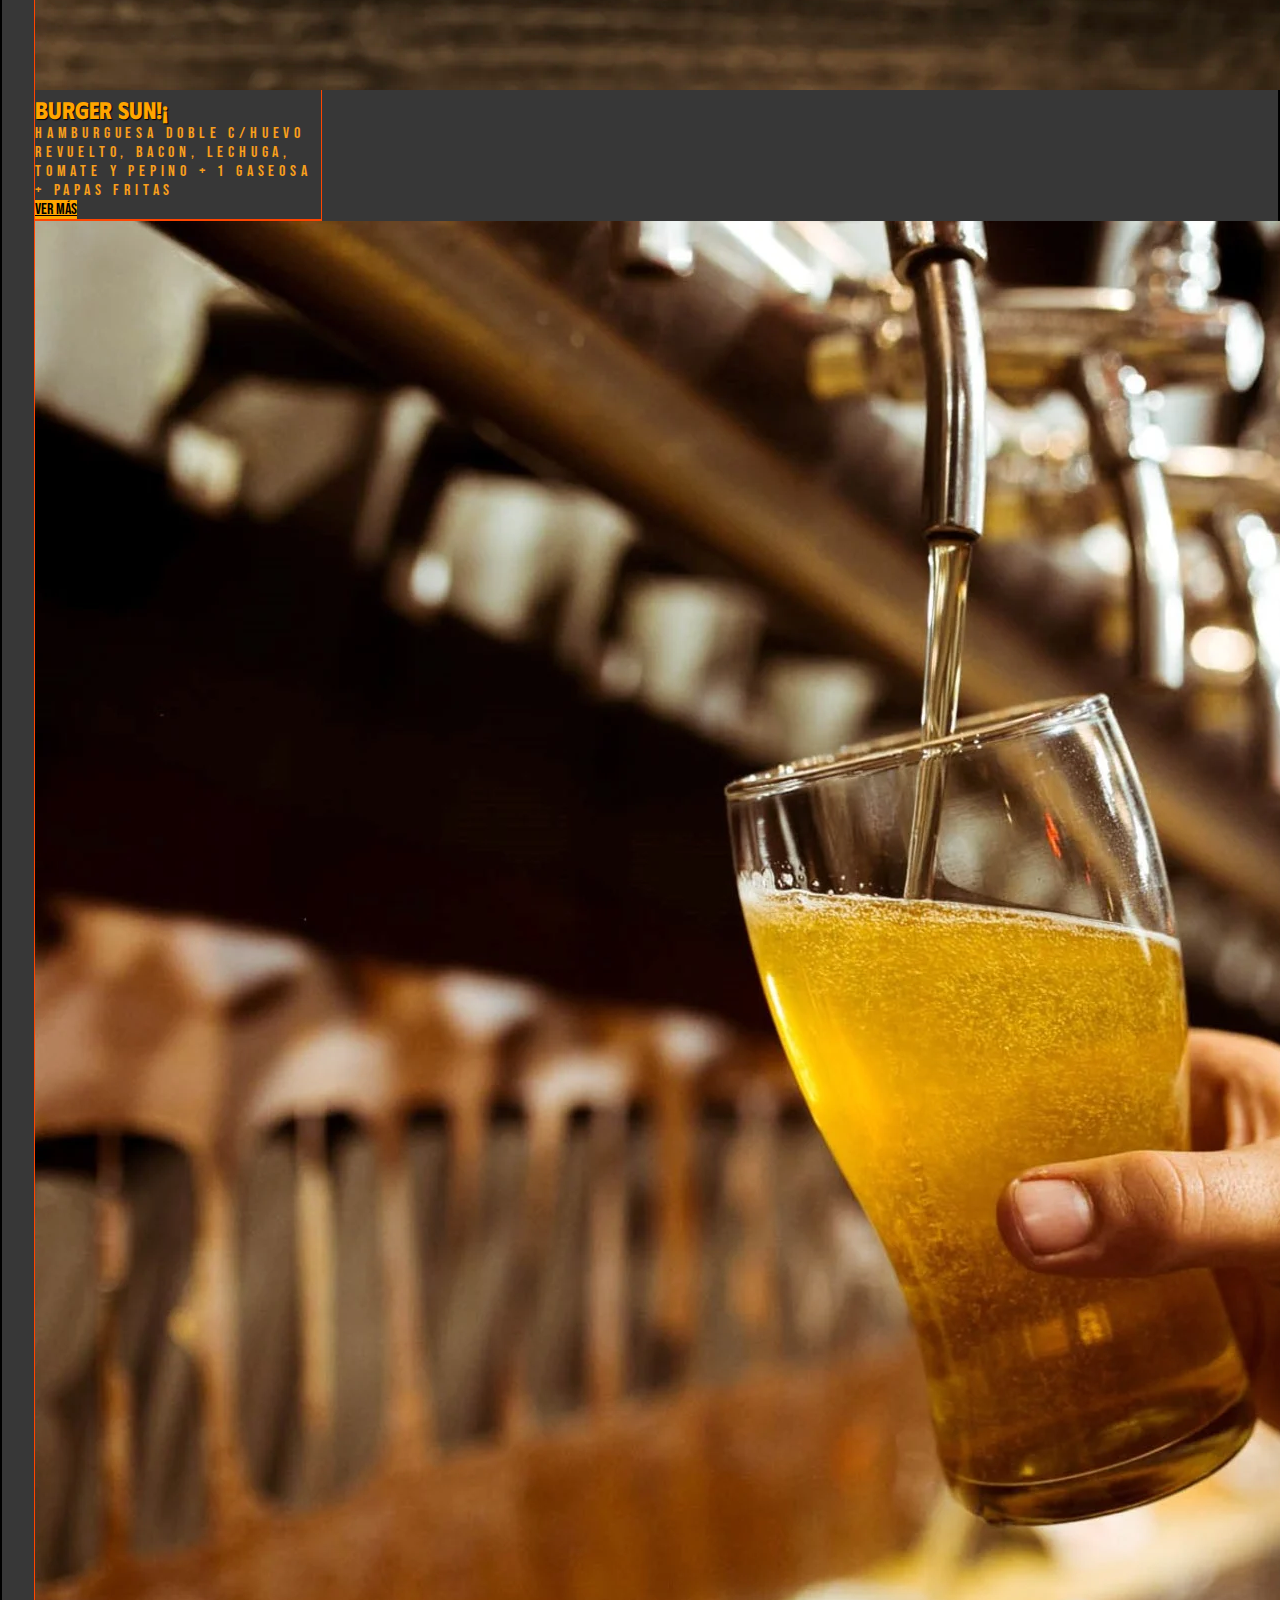
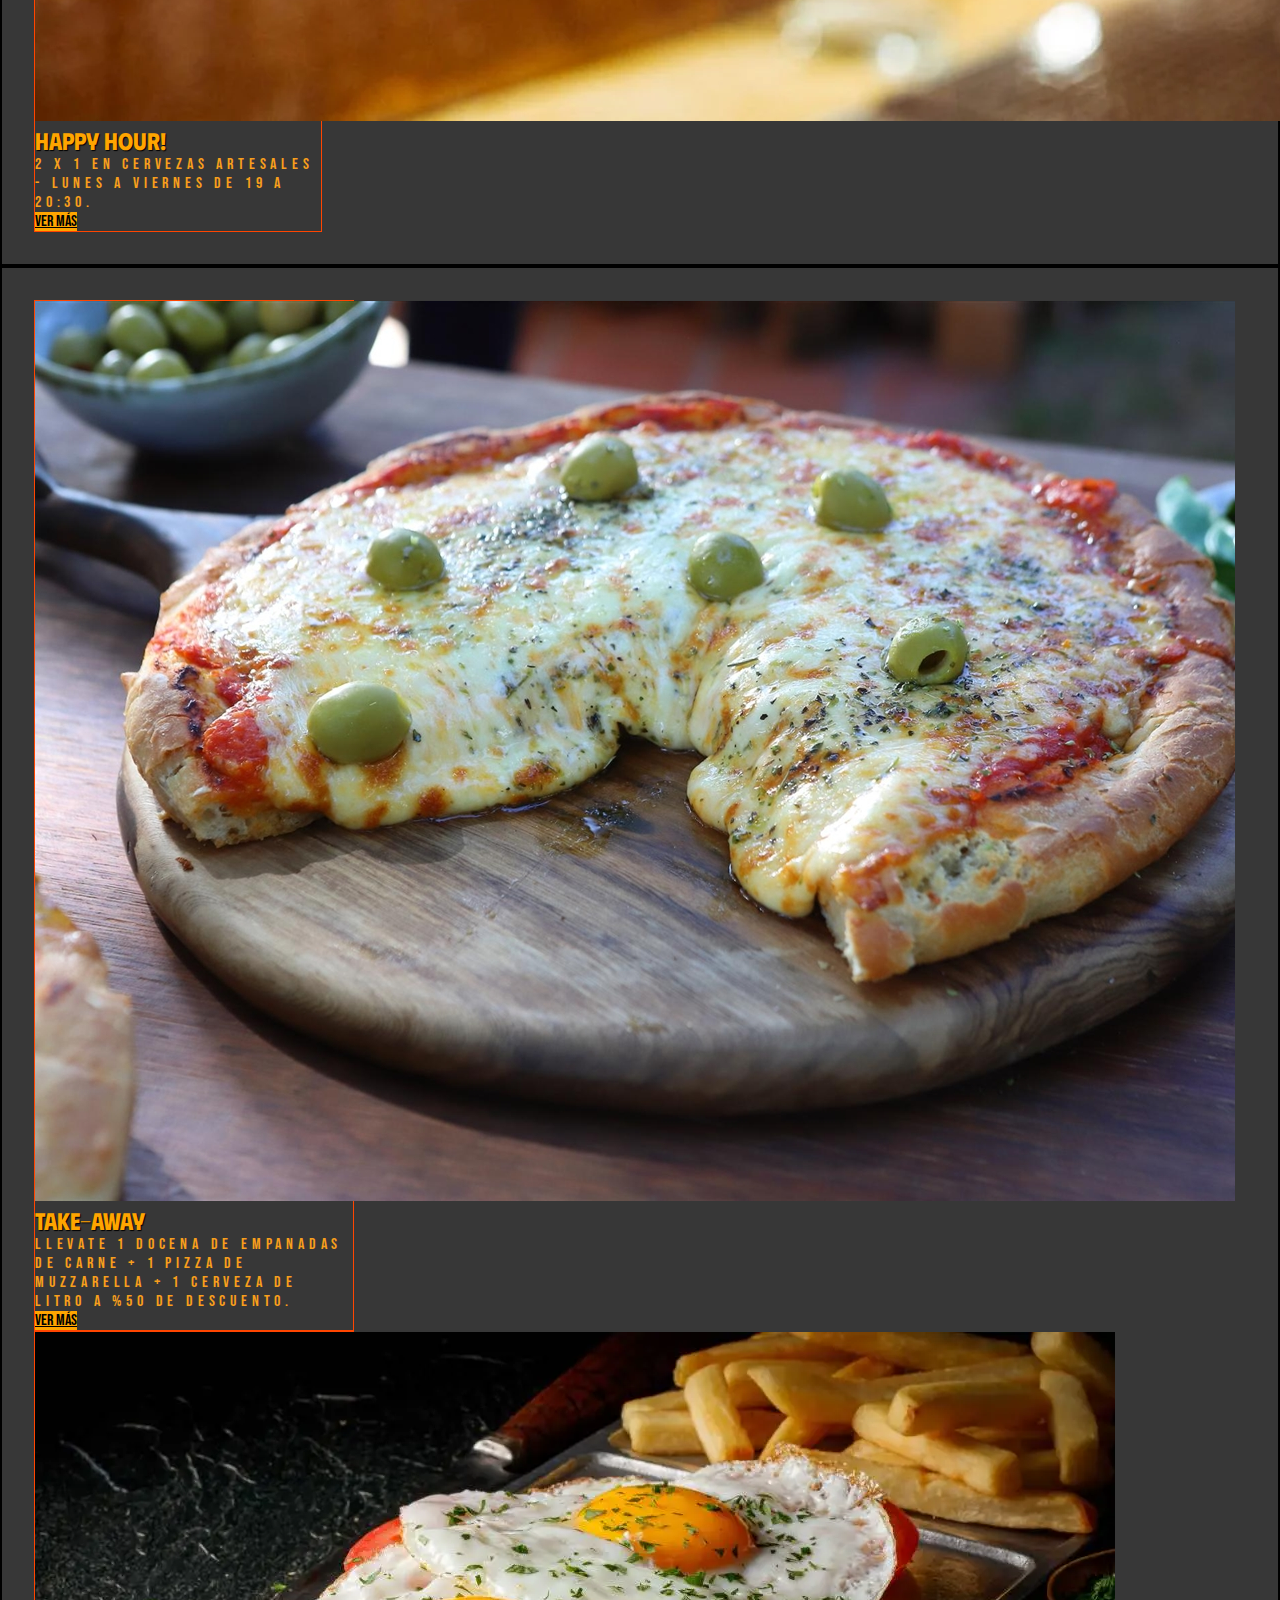
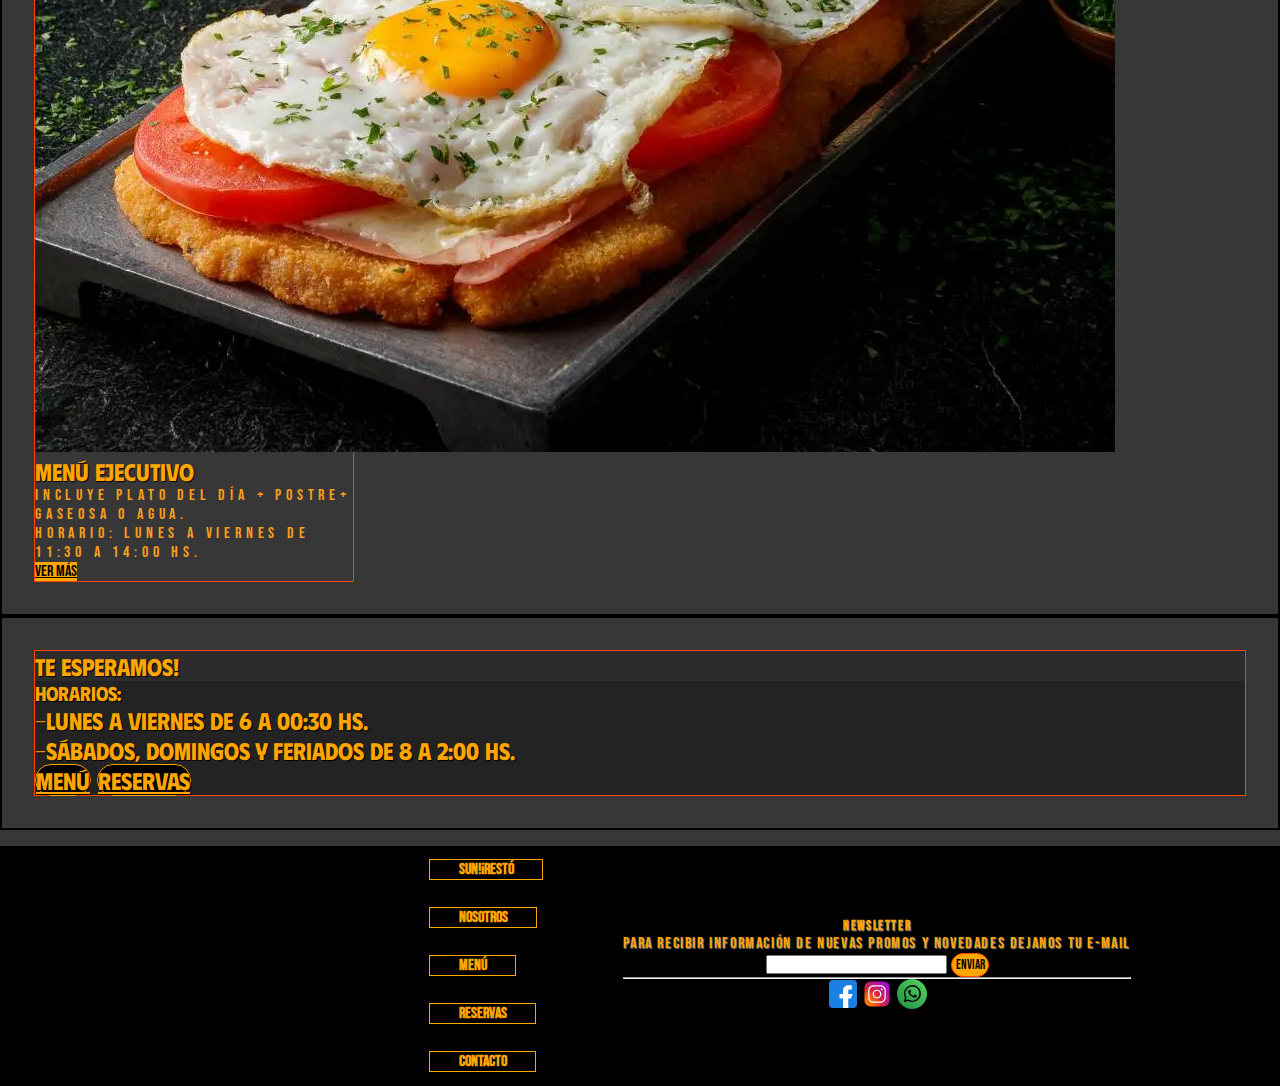
==== commit 1abe74f2: "agregué la carpeta css a mi proyecto y linkee las pag" ====
--- a/index.html
+++ b/index.html
@@ -9,7 +9,7 @@
     <meta name="description" content="restó pensado para que sea tu lugar favorito">
     <meta name="keywords" content="restaurantes,restaurante,restó,buenos aires,argentina,ramos mejía,sun">
     <link href="https://cdn.jsdelivr.net/npm/bootstrap@5.3.0-alpha1/dist/css/bootstrap.min.css" rel="stylesheet" integrity="sha384-GLhlTQ8iRABdZLl6O3oVMWSktQOp6b7In1Zl3/Jr59b6EGGoI1aFkw7cmDA6j6gD" crossorigin="anonymous" />
-<link rel="stylesheet" href="./sass/estilos.css">
+<link rel="stylesheet" href="./css/estilos.css">
 </head>
 
 <body>
@@ -158,7 +158,7 @@
 
     <footer>
       <section>
-        <iframe src="https://www.google.com/maps/embed?pb=!1m18!1m12!1m3!1d3282.5841322185292!2d-58.566842885385235!3d-34.639948166921776!2m3!1f0!2f0!3f0!3m2!1i1024!2i768!4f13.1!3m3!1m2!1s0x95bcc78b1a9d93d1%3A0xcae0dc2351917455!2sPlaza%20de%20Ramos%20Mejia!5e0!3m2!1ses!2sar!4v1679523870757!5m2!1ses!2sar" width="400" height="300" style="border:0;" allowfullscreen="" loading="lazy" referrerpolicy="no-referrer-when-downgrade"></iframe>
+        <iframe src="https://www.google.com/maps/embed?pb=!1m18!1m12!1m3!1d3282.5841322185292!2d-58.566842885385235!3d-34.639948166921776!2m3!1f0!2f0!3f0!3m2!1i1024!2i768!4f13.1!3m3!1m2!1s0x95bcc78b1a9d93d1%3A0xcae0dc2351917455!2sPlaza%20de%20Ramos%20Mejia!5e0!3m2!1ses!2sar!4v1679523870757!5m2!1ses!2sar" width="200" height="200" style="border:0;" allowfullscreen="" loading="lazy" referrerpolicy="no-referrer-when-downgrade"></iframe>
 
       </section>
 
--- a/css/estilos.css
+++ b/css/estilos.css
@@ -0,0 +1,479 @@
+@charset "UTF-8";
+@import url("https://fonts.googleapis.com/css2?family=Bebas+Neue&family=Crimson+Text:ital,wght@1,400;1,600;1,700&family=Edu+NSW+ACT+Foundation:wght@400;500;600;700&family=Mukta:wght@200;300;400;500;600;700&family=Phudu:wght@300;400;500;600;700;800;900&family=Poppins:ital,wght@0,100;0,200;0,300;0,400;1,100;1,200;1,300;1,400&display=swap");
+* {
+  padding: 0;
+  margin: 0;
+  box-sizing: border-box;
+}
+
+body {
+  background-color: rgba(0, 0, 0, 0.786);
+}
+
+/*mixin*/
+/*mixin mediaqueries*/
+/*mixin flexbox*/
+main .logo-index .logo, header nav .logo {
+  color: orangered;
+  font-family: "Phudu", cursive;
+  font-weight: bold;
+  text-shadow: 1px 1px 1px;
+  font-size: 2rem;
+  border: 2px solid;
+  border-radius: 50px;
+  padding-inline: 1rem;
+}
+main .logo-index .logo:hover, header nav .logo:hover {
+  color: rgb(247, 159, 28);
+  border: 3px solid;
+}
+
+main .reserva-title, main .contacto-title, main .estilo-title {
+  color: orangered;
+  font-family: "Bebas Neue", cursive;
+  font-weight: bolder;
+  text-shadow: 1px 1px 1px black;
+  font-size: 1.5rem;
+}
+main .reserva-title span, main .contacto-title span, main .estilo-title span {
+  color: orange;
+}
+
+main .instalaciones-title, main .horarios .horarios-estilos, main .promos .promos-estilos h5, main .horarios .promos-estilos h5, main .title-promos, main .title-servicios {
+  color: orange;
+  font-family: "Phudu", cursive;
+  font-weight: bold;
+  text-shadow: 1px 1px 1px black;
+  font-size: 2rem;
+}
+main .instalaciones-title span, main .horarios .horarios-estilos span, main .promos .promos-estilos h5 span, main .horarios .promos-estilos h5 span, main .title-promos span, main .title-servicios span {
+  color: orangered;
+}
+
+header .btn-nav {
+  background-color: orangered;
+  border-radius: 30px;
+}
+header .nav-estilo {
+  color: orangered;
+  font-family: "Bebas Neue", cursive;
+  font-size: 1.5rem;
+  text-shadow: 1px 1px 1px;
+}
+header .nav-estilo:hover {
+  color: orange;
+}
+header .banner {
+  width: 100%;
+  height: 600px;
+  animation: banner 10s infinite linear alternate;
+  background-size: 100% 100%;
+  position: relative;
+  display: flex;
+  justify-content: center;
+  align-items: center;
+}
+header .banner .capa {
+  width: 100%;
+  height: 100%;
+  position: absolute;
+  top: 0;
+  left: 0;
+  background: rgba(0, 0, 0, 0.6);
+}
+header .banner .bienvenida {
+  z-index: 1;
+  width: 100%;
+  max-width: 550px;
+  text-align: center;
+}
+header .banner .bienvenida h1 {
+  color: orangered;
+  font-size: 3rem;
+  font-weight: bold;
+  margin-bottom: 20px;
+  letter-spacing: 1px;
+  text-shadow: 1px 1px 1px;
+  font-family: "Phudu", cursive;
+}
+header .banner .bienvenida h2 {
+  color: orange;
+  font-size: 2rem;
+  font-weight: bolder;
+  text-shadow: 2px 2px 2px black;
+  font-family: "Phudu", cursive;
+}
+
+@keyframes banner {
+  0%, 20% {
+    background-image: url("../images/banner-index1.webp");
+  }
+  25%, 45% {
+    background-image: url("../images/banner-index2.webp");
+  }
+  50%, 70% {
+    background-image: url("../images/banner-index3.webp");
+  }
+  75%, 100% {
+    background-image: url("../images/banner-index4.webp");
+  }
+}
+main .title-servicios {
+  margin: 3rem;
+  text-align: center;
+}
+main .servicios {
+  display: flex;
+  justify-content: center;
+  align-items: center;
+  margin-top: 3rem;
+}
+main .servicios-item {
+  text-align: center;
+  color: orange;
+  text-shadow: 1px 1px 1px orangered;
+  font-family: "Phudu", cursive;
+  font-size: 1.5rem;
+  background-color: black;
+}
+main .servicios-item li {
+  color: orangered;
+  background-color: black;
+  font-family: "Bebas Neue", cursive;
+  animation: servicios 1.5s infinite linear alternate;
+}
+@keyframes servicios {
+  0%, 20% {
+    color: rgb(252, 168, 13);
+  }
+  25%, 45% {
+    color: rgb(190, 103, 9);
+  }
+  50%, 100% {
+    color: rgba(193, 148, 66, 0.939);
+  }
+}
+main .title-promos {
+  margin: 4rem;
+  text-align: center;
+}
+main .promos, main .horarios {
+  border: 2px solid;
+  padding: 2rem;
+}
+main .promos .card, main .horarios .card {
+  border: 1px solid orangered;
+}
+main .promos .card:hover, main .horarios .card:hover {
+  border: 3px solid orange;
+}
+main .promos .promos-estilos h5, main .horarios .promos-estilos h5 {
+  font-size: 1.5rem;
+}
+main .promos .promos-estilos p, main .horarios .promos-estilos p {
+  color: rgb(247, 159, 28);
+  font-family: "Bebas Neue", cursive;
+  letter-spacing: 0.3rem;
+}
+main .promos .promos-estilos .btn-promos, main .horarios .promos-estilos .btn-promos {
+  color: black;
+  background-color: orange;
+  font-family: "Bebas Neue", cursive;
+  font-weight: 400;
+}
+main .promos .promos-estilos .btn-promos:hover, main .horarios .promos-estilos .btn-promos:hover {
+  border: 2px solid;
+  color: orangered;
+}
+main .horarios .horarios-estilos {
+  background-color: rgba(0, 0, 0, 0.192);
+  font-size: 1.5rem;
+}
+main .horarios .horarios-estilos .btn-horarios {
+  color: orange;
+  background-color: black;
+  border: 1px solid;
+  border-radius: 80px;
+  font-family: "Phudu", cursive;
+}
+main .horarios .horarios-estilos .btn-horarios:hover {
+  color: orangered;
+}
+main .logo-index {
+  margin: 5rem;
+  text-align: center;
+}
+main .logo-index .logo a {
+  text-decoration: none;
+  color: orangered;
+  font-family: "Phudu", cursive;
+}
+main .logo-index .logo a:hover {
+  color: rgb(247, 159, 28);
+}
+
+/*pag-index*/
+@media screen and (min-width: 320px) and (max-width: 480px) {
+  .promos, main .horarios {
+    flex-direction: column;
+    display: flex;
+    justify-content: center;
+    align-items: center;
+  }
+}
+
+@media screen and (min-width: 481px) and (max-width: 768px) {
+  .promos, main .horarios {
+    flex-direction: column;
+    display: flex;
+    justify-content: center;
+    align-items: center;
+  }
+}
+
+/*página nosotros*/
+@media screen and (min-width: 320px) and (max-width: 480px) {
+  .instalaciones {
+    display: flex;
+    flex-direction: column;
+  }
+}
+
+@media screen and (min-width: 481px) and (max-width: 768px) {
+  .instalaciones {
+    display: flex;
+    flex-direction: column;
+  }
+}
+
+/*página menú*/
+@media screen and (min-width: 320px) and (max-width: 480px) {
+  .grid {
+    display: flex;
+    flex-direction: column;
+  }
+}
+
+@media screen and (min-width: 481px) and (max-width: 768px) {
+  .grid {
+    display: flex;
+    flex-direction: column;
+  }
+}
+
+/*footer*/
+@media screen and (min-width: 320px) and (max-width: 480px) {
+  footer {
+    display: flex;
+    flex-direction: column;
+  }
+}
+
+@media screen and (min-width: 481px) and (max-width: 768px) {
+  footer {
+    display: flex;
+    flex-direction: column;
+  }
+}
+
+main .estilo-title {
+  margin: 3rem;
+  text-align: center;
+}
+main .nosotros-style {
+  color: rgb(247, 159, 28);
+  line-height: 50px;
+  box-shadow: 2px 2px 2px 2px orange;
+  padding-inline: 1rem;
+  margin-inline: 1rem;
+  align-items: center;
+  font-size: 1.3rem;
+  font-family: "Crimson Text", serif;
+  text-shadow: 1px 1px 1px black;
+  letter-spacing: 0.1rem;
+}
+main .nosotros-style:hover {
+  box-shadow: 3px -3px 3px;
+  font-weight: bold;
+}
+main .instalaciones-title {
+  margin: 5rem;
+  text-align: center;
+}
+main .instalaciones {
+  display: flex;
+  justify-content: center;
+  align-items: center;
+}
+
+main .estilo-title {
+  font-size: 3rem;
+}
+main .grid {
+  display: grid;
+  grid-template-columns: repeat(1, 1fr);
+  gap: 1rem;
+  border-radius: 50px;
+  border: 4px solid orange;
+  border-left: 4px solid orangered;
+  border-right: 4px solid orangered;
+  background-color: rgba(0, 0, 0, 0.253);
+  margin: 1rem;
+  display: flex;
+  justify-content: center;
+  align-items: center;
+  flex-direction: column;
+}
+main .grid .grid-items {
+  display: flex;
+  justify-content: center;
+  align-items: center;
+  text-align: center;
+  flex-direction: column;
+}
+main .grid .grid-items img {
+  width: 100%;
+  height: 400px;
+  border-radius: 30px;
+}
+main .grid .grid-items h5 {
+  color: orangered;
+  font-family: "Crimson Text", serif;
+  font-size: 1.3rem;
+  text-shadow: 1px -1px 1px black;
+  text-align: center;
+  background-color: rgba(0, 0, 0, 0.15);
+}
+main .grid .grid-items h6 {
+  color: orange;
+  text-shadow: 1px 1px 1px black;
+  font-family: "Crimson Text", serif;
+  text-align: center;
+  font-size: 1.3rem;
+  background-color: rgba(0, 0, 0, 0.15);
+  padding-inline: 0.3rem;
+}
+
+main .contacto-title {
+  text-align: center;
+  margin: 5rem;
+}
+main .contacto-estilo {
+  color: orange;
+  font-family: "Bebas Neue", cursive;
+  font-size: 1.3rem;
+  font-weight: 400;
+  text-shadow: 1.5px 1.5px 1.5px black;
+  letter-spacing: 0.2rem;
+}
+main .btn-warning {
+  font-family: "Bebas Neue", cursive;
+  padding: 0.5rem;
+}
+main .btn-warning:hover {
+  color: orangered;
+  border: 1px solid;
+}
+
+main .reserva-title {
+  text-align: center;
+  margin: 3rem;
+  font-size: 3rem;
+}
+main .reservas {
+  background-image: url("../images/img-reservas.webp");
+  background-repeat: no-repeat;
+  background-position: center;
+  background-size: cover;
+}
+main .reservas form {
+  display: flex;
+  justify-content: center;
+  align-items: center;
+  flex-direction: column;
+  gap: 1rem;
+  padding-inline: 2rem;
+}
+main .reservas form .input-reservas {
+  padding: 0.5rem;
+  text-align: center;
+  border: 3px solid black;
+  border-radius: 20px;
+  color: black;
+  font-size: 1.5rem;
+  font-weight: 500;
+  font-family: "Bebas Neue", cursive;
+}
+main .reservas .btn-reservas {
+  background-color: orangered;
+  color: black;
+  text-align: center;
+  padding: 0.6rem;
+  border-radius: 40px;
+  font-family: "Bebas Neue", cursive;
+  font-weight: 600;
+  border: 2px solid;
+}
+main .reservas .btn-reservas:hover {
+  color: rgb(247, 159, 28);
+}
+main .reservas .gracias {
+  color: rgb(247, 159, 28);
+  text-shadow: 2px 2px 2px orangered;
+  margin-top: 2rem;
+  text-align: center;
+}
+main .cartel-horarios {
+  color: orange;
+  text-align: center;
+  font-family: "Bebas Neue", cursive;
+  text-shadow: 1px 1px 1px black;
+  font-weight: 900;
+  letter-spacing: 0.1rem;
+  background-color: black;
+}
+
+footer {
+  display: flex;
+  justify-content: center;
+  align-items: center;
+  gap: 5rem;
+  background-color: black;
+  margin-top: 1rem;
+}
+footer .footer-pages a {
+  text-decoration: none;
+  color: orange;
+  font-family: "Bebas Neue", cursive;
+  align-items: center;
+  font-size: 1rem;
+  border: 1px solid;
+  padding-inline: 1.8rem;
+  line-height: 3rem;
+}
+footer .footer-pages a:hover {
+  color: orangered;
+}
+footer .news {
+  color: orange;
+  text-align: center;
+  font-family: "Bebas Neue", cursive;
+  font-size: 1rem;
+  text-shadow: 1px 1px 1px gray;
+  letter-spacing: 0.1rem;
+}
+footer .news .btn-footer {
+  color: black;
+  background-color: orange;
+  border-radius: 20px;
+  padding: 0.2rem;
+  font-family: "Bebas Neue", cursive;
+  font-weight: 400;
+  border: 1px solid orangered;
+}
+footer .news .btn-footer:hover {
+  color: orangered;
+}
+footer .news .footer-iconos img {
+  width: 30px;
+}/*# sourceMappingURL=estilos.css.map */